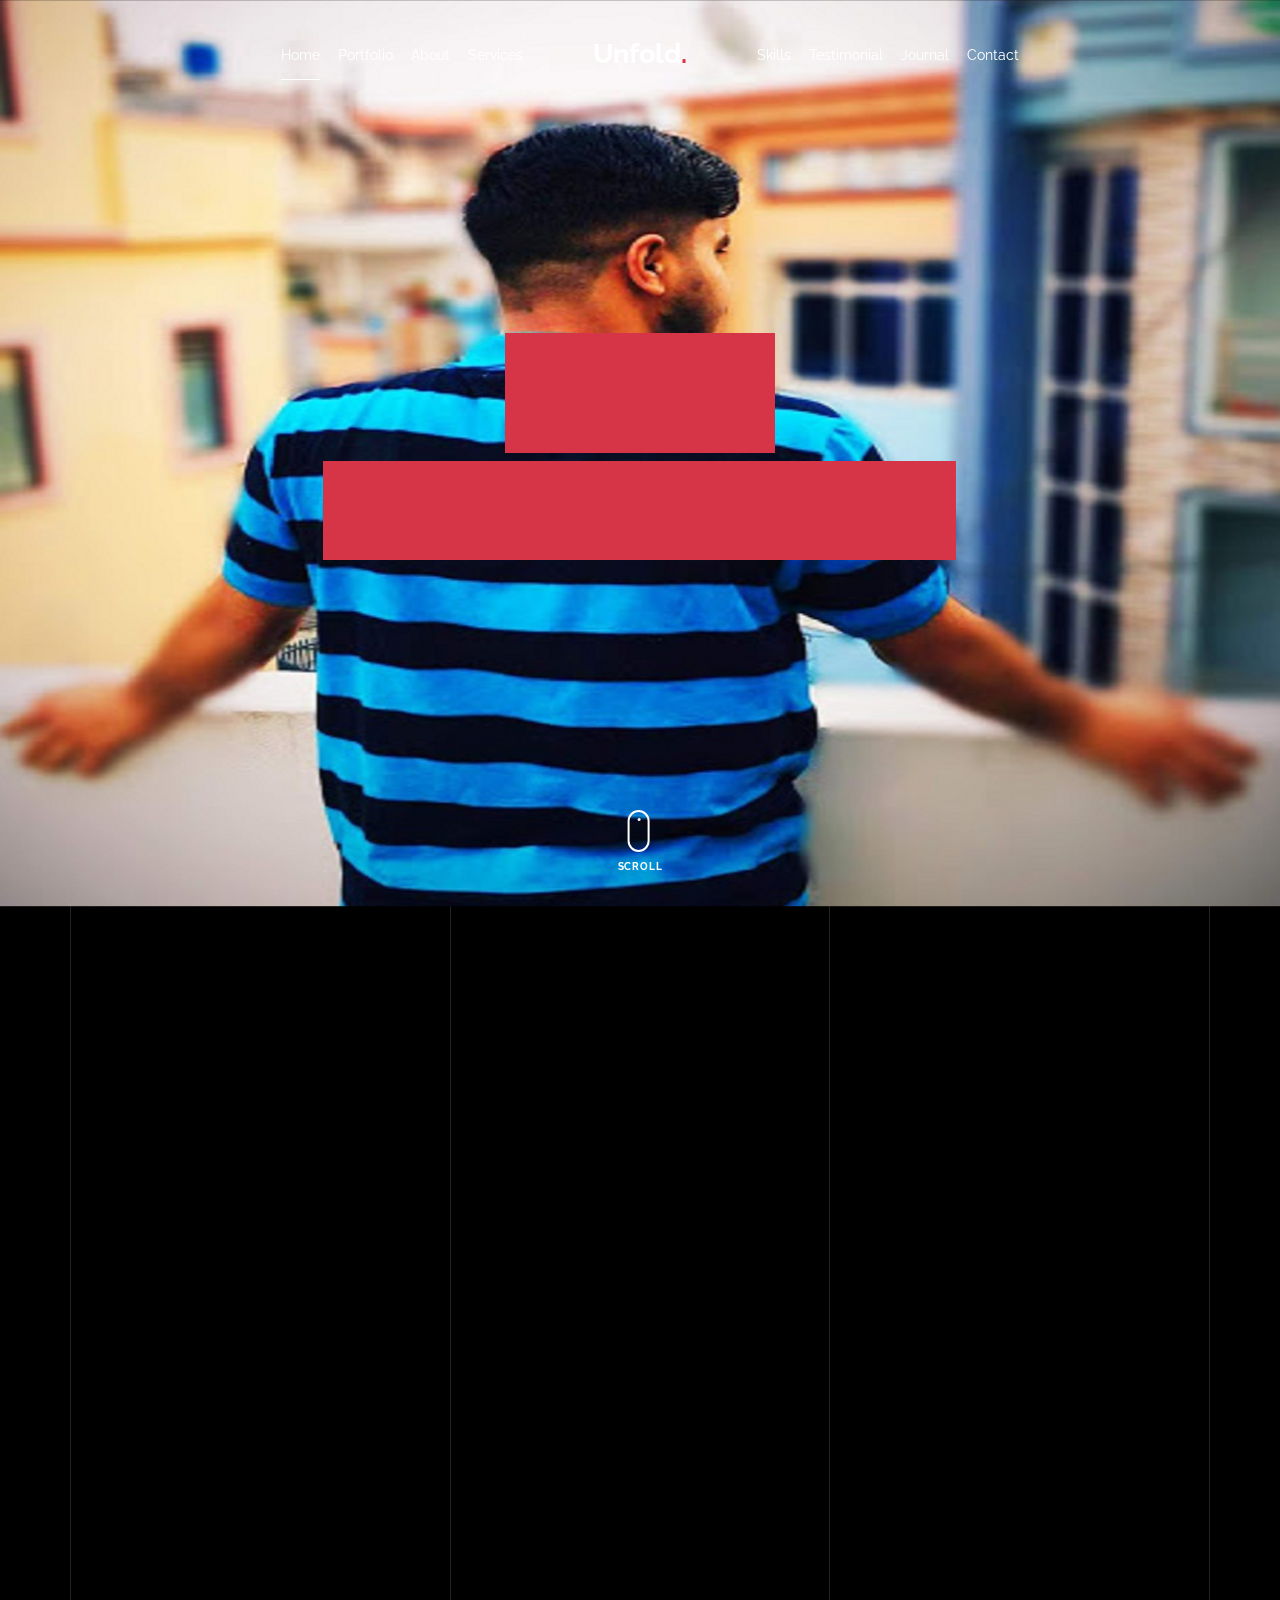
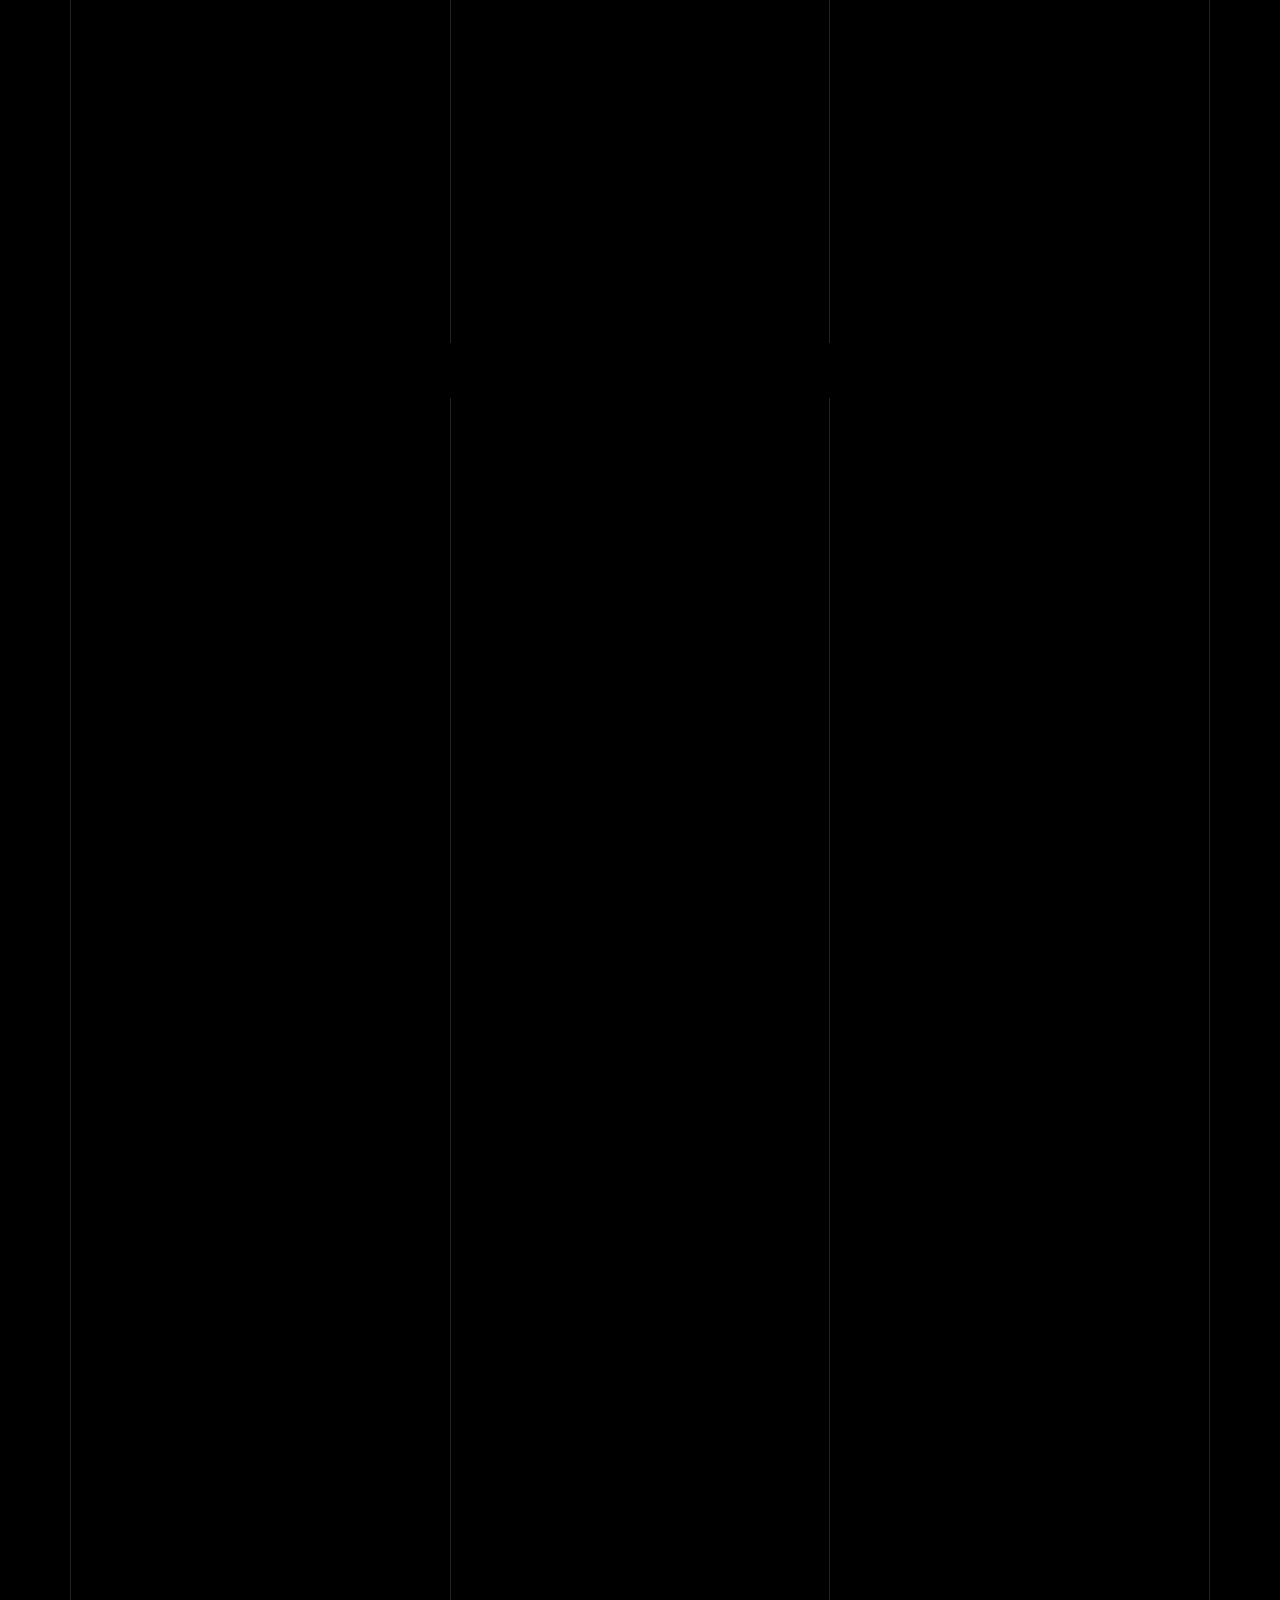
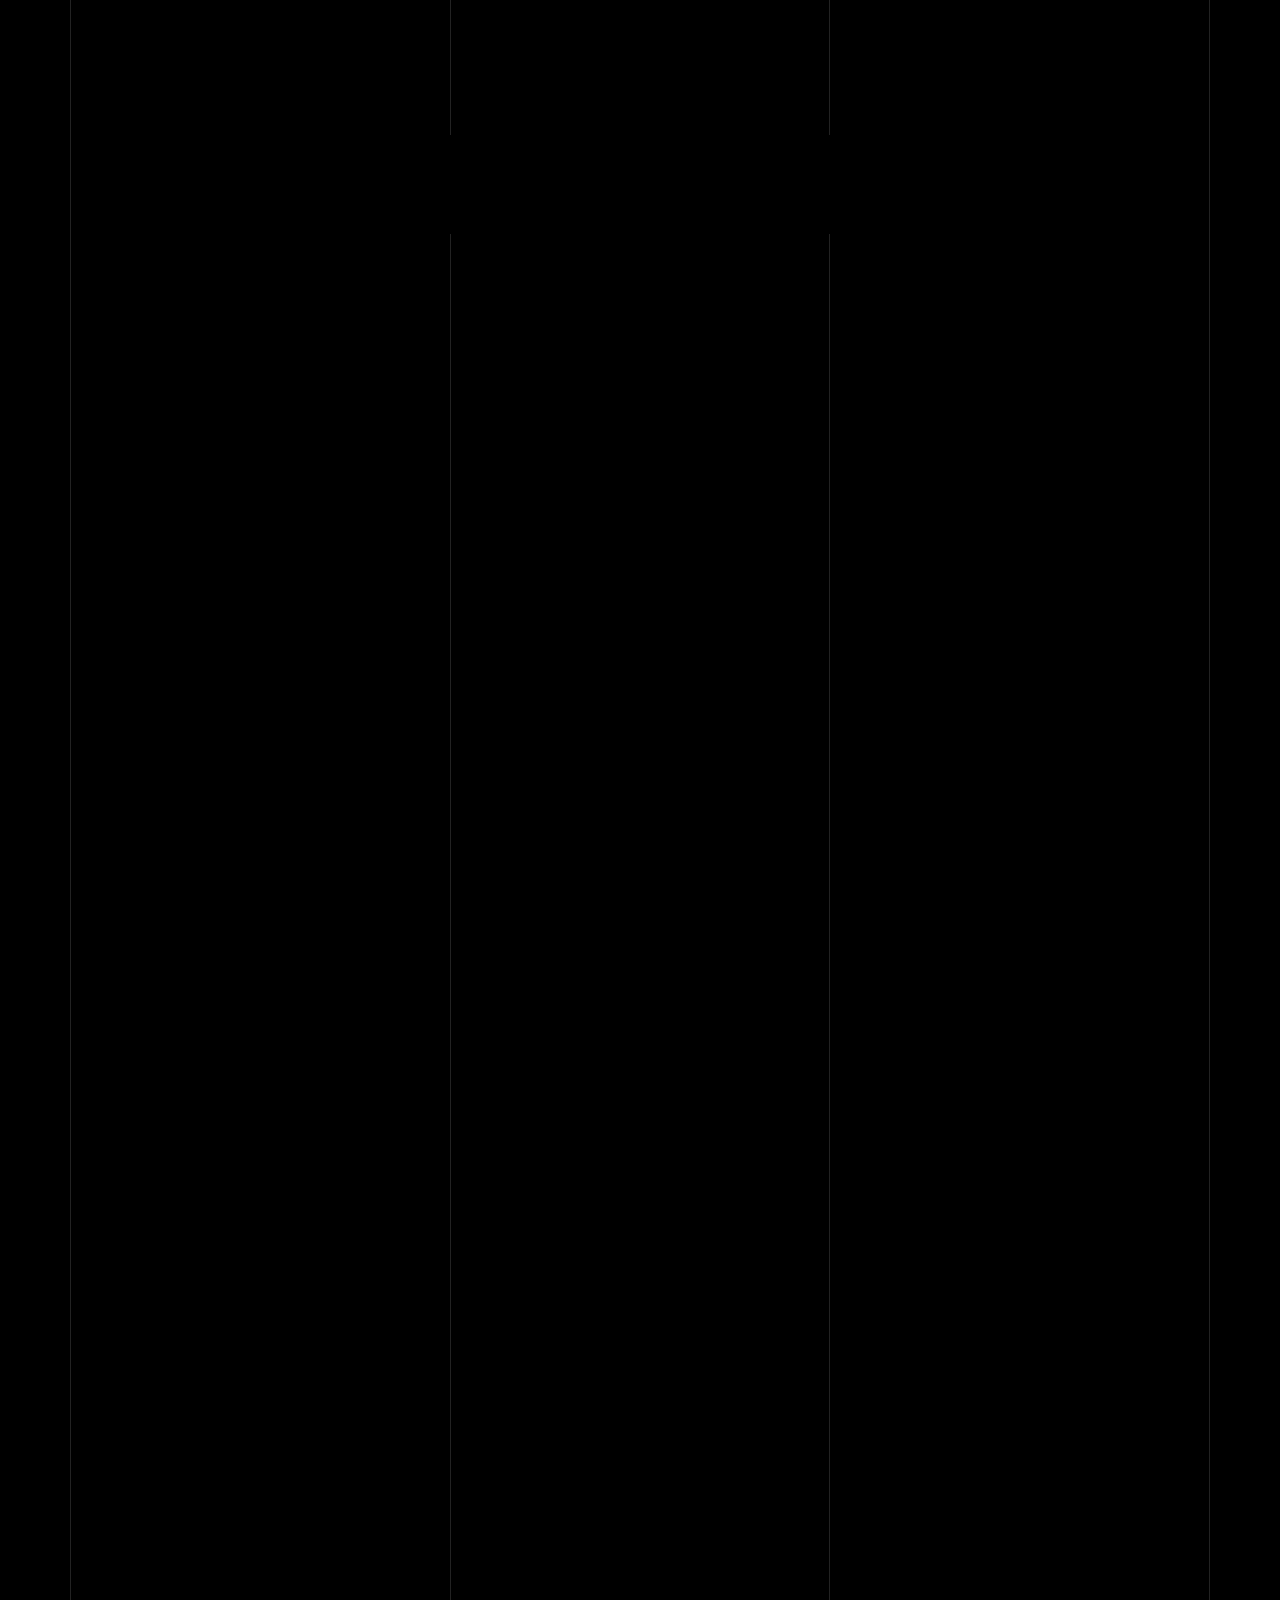
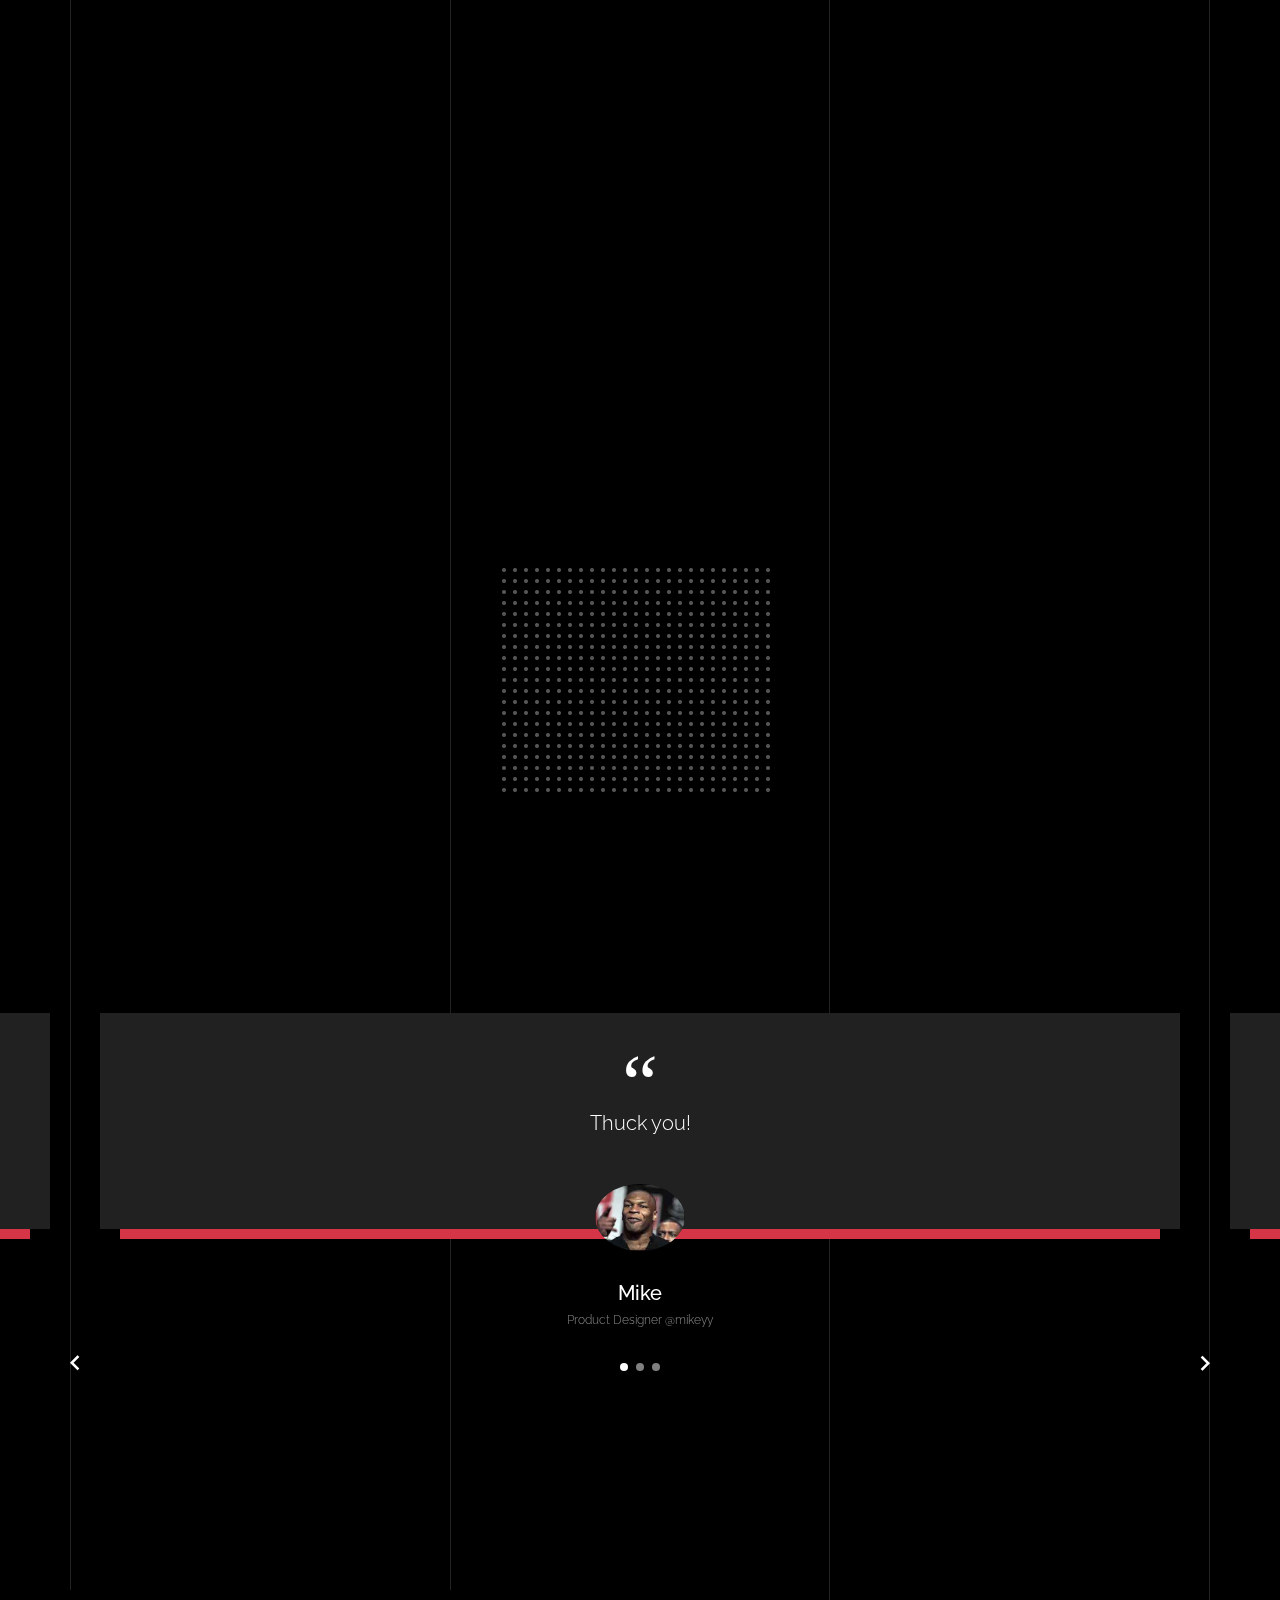
==== index.html @ be3452cc "Update index.html" ====
<!doctype html>
<html lang="en">
  <head>
    <title>Madan Sapkota</title>
    <meta charset="utf-8">
    <meta name="viewport" content="width=device-width, initial-scale=1, shrink-to-fit=no">

    <meta name="description" content="">
    <meta name="keywords" content="html, css, javascript, jquery">
    <meta name="author" content="">

    <link rel="stylesheet" href="css/vendor/icomoon/style.css">
    <link rel="stylesheet" href="css/vendor/owl.carousel.min.css">
    <link rel="stylesheet" href="css/vendor/animate.min.css">
    <link rel="stylesheet" href="css/vendor/aos.css">
    <link rel="stylesheet" href="css/vendor/bootstrap.min.css">
    <link rel="stylesheet" href="css/vendor/jquery.fancybox.min.css">


    <!-- Theme Style -->
    <link rel="stylesheet" href="css/style.css">
    <script async src="https://pagead2.googlesyndication.com/pagead/js/adsbygoogle.js?client=ca-pub-3081156113521413"
     crossorigin="anonymous"></script>
    

  </head>
  <body data-spy="scroll" data-target=".site-nav-target" data-offset="200">

    <nav class="unslate_co--site-mobile-menu">
      <div class="close-wrap d-flex">
        <a href="#" class="d-flex ml-auto js-menu-toggle">
          <span class="close-label">Close</span>
          <div class="close-times">
            <span class="bar1"></span>
            <span class="bar2"></span>
          </div>
        </a>
      </div>
      <div class="site-mobile-inner"></div>
    </nav>


    <div class="unslate_co--site-wrap">

      <div class="unslate_co--site-inner">

        <div class="lines-wrap">
          <div class="lines-inner">
            <div class="lines"></div>
          </div>
        </div>
        <!-- END lines -->

      <nav class="unslate_co--site-nav site-nav-target">

        <div class="container">

          <div class="row align-items-center justify-content-between text-left">
            <div class="col-md-5 text-right">
              <ul class="site-nav-ul js-clone-nav text-left d-none d-lg-inline-block">
                <li class="has-children">
                  <a href="#home-section" class="nav-link">Home</a>
                  <ul class="dropdown">
                    <li>
                      <a href="index.html">Hero Image BG</a>
                    </li>
                    <li>
                      <a href="index-video.html">Video BG</a>
                    </li>
                    <li>
                      <a href="index-hero-slider.html">Hero Slider</a>
                    </li>
                    <li>
                      <a href="index-sidebar-menu.html">Sidebar Menu</a>
                    </li>
                    <li>
                      <a href="index-right-menu.html">Right Menu</a>
                    </li>
                  </ul>
                </li>
                <li><a href="#portfolio-section" class="nav-link">Portfolio</a></li>
                <li><a href="#about-section" class="nav-link">About</a></li>
                <li><a href="#services-section" class="nav-link">Services</a></li>
              </ul>
            </div>
            <div class="site-logo pos-absolute">
              <a href="index.html" class="unslate_co--site-logo">Unfold<span>.</span></a>
            </div>
            <div class="col-md-5 text-right text-lg-left">
              <ul class="site-nav-ul js-clone-nav text-left d-none d-lg-inline-block">
                <li><a href="#skills-section" class="nav-link">Skills</a></li>
                <li><a href="#testimonial-section" class="nav-link">Testimonial</a></li>
                <li><a href="#journal-section" class="nav-link">Journal</a></li>
                <li><a href="#contact-section" class="nav-link">Contact</a></li>
              </ul>

              <ul class="site-nav-ul-none-onepage text-right d-inline-block d-lg-none">
                <li><a href="#" class="js-menu-toggle">Menu</a></li>
              </ul>

            </div>
          </div>
        </div>

      </nav>
      <!-- END nav -->

      <div class="cover-v1 jarallax" style="background-image: url('images/cover_bg_2.jpg');" id="home-section">
        <div class="container">
          <div class="row align-items-center">

            <div class="col-md-7 mx-auto text-center">
              <h1 class="heading gsap-reveal-hero">Unfold</h1>
              <h2 class="subheading gsap-reveal-hero">I’m Madan Sapkota A Civil Engineer Based In Kathmandu</h2>
            </div>

          </div>
        </div>


        <a href="#portfolio-section" class="mouse-wrap smoothscroll">
          <span class="mouse">
            <span class="scroll"></span>
          </span>
          <span class="mouse-label">Scroll</span>
        </a>

      </div>
      <!-- END .cover-v1 -->

        <div class="unslate_co--section" id="journal-section">
        <div class="container">
          <div class="section-heading-wrap text-center mb-5">
            <h2 class="heading-h2 text-center divider"><span class="gsap-reveal">My Journal</span></h2>
            <span class="gsap-reveal"><img src="images/divider.png" alt="divider" width="76"></span>
          </div>


          <div class="row gutter-v4 align-items-stretch">
            <div class="col-sm-6 col-md-6 col-lg-8 blog-post-entry" data-aos="fade-up" data-aos-delay="0">

              <a href="sunfuel.html" class="grid-item blog-item w-100 h-100">
                <div class="overlay">
                  <div class="portfolio-item-content">
                    <h3>The Sun-Light As Fuel?</h3>
                    <p class="post-meta">By Parth <span class="small">&bullet;</span> 5 mins read</p>
                  </div>
                </div>
                <img src="images/post_1.jpg" class="lazyload" alt="Image" />
              </a>


            </div>
            <div class="col-sm-6 col-md-6 col-lg-4 blog-post-entry" data-aos="fade-up" data-aos-delay="100">
              <a href="lightdimen.html" class="grid-item blog-item w-100 h-100">
                <div class="overlay">
                  <div class="portfolio-item-content">
                    <h3>Higher Dimensional Theory</h3>
                    <p class="post-meta">By Parth <span class="small">&bullet;</span> 5 mins read</p>
                  </div>
                </div>
                <img src="images/post_2.jfif" class="lazyload" alt="Image" />
              </a>
            </div>


            <div class="col-sm-6 col-md-6 col-lg-4 blog-post-entry" data-aos="fade-up" data-aos-delay="0">

              <a href="freedomain.html" class="grid-item blog-item w-100 h-100">
                <div class="overlay">
                  <div class="portfolio-item-content">
                    <h3>FREE Domain Registration</h3>
                    <p class="post-meta">By Parth <span class="small">&bullet;</span> 8 mins read</p>
                  </div>
                </div>
                <img src="images/work_1_full.jpg" class="lazyload" alt="Image" />
              </a>


            </div>
            <div class="col-sm-6 col-md-6 col-lg-4 blog-post-entry" data-aos="fade-up" data-aos-delay="100">
              <a href="sunfuel.html" class="grid-item blog-item w-100 h-100">
                <div class="overlay">
                  <div class="portfolio-item-content">
                    <h3>Is this type of Spaceship future?</h3>
                    <p class="post-meta">By Parth <span class="small">&bullet;</span> 5 mins read</p>
                  </div>
                </div>
                <img src="images/post_4.png" class="lazyload" alt="Image" />
              </a>
            </div>

            <div class="col-sm-6 col-md-6 col-lg-4 blog-post-entry" data-aos="fade-up" data-aos-delay="200">
              <a href="speedoflight.html" class="grid-item blog-item w-100 h-100">
                <div class="overlay">
                  <div class="portfolio-item-content">
                    <h3>Eienstein's Assumption Marked Absolute</h3>
                    <p class="post-meta">By Parth <span class="small">&bullet;</span> 5 mins read</p>
                  </div>
                </div>
                <img src="images/post_5.jfif" class="lazyload" alt="Image" />
              </a>
            </div>


          </div>

        </div>
      </div>
      <!-- END blog posts -->

       
      <div class="unslate_co--section" id="portfolio-section">
        <div class="container">


          <div class="relative"><div class="loader-portfolio-wrap"><div class="loader-portfolio"></div></div> </div>
          <div id="portfolio-single-holder"></div>

          <div class="portfolio-wrapper">

            <div class="d-flex align-items-center mb-4 gsap-reveal gsap-reveal-filter">
              <h2 class="mr-auto heading-h2"><span class="gsap-reveal">Portfolio</span></h2>

              <!-- <a href="#" class="text-white js-filter d-inline-block d-lg-none">Filter</a>

              <div class="filter-wrap">
                <div class="filter ml-auto" id="filters">
                  <a href="#" class="active" data-filter="*">All</a>
                  <a href="#" data-filter=".web">Web</a>
                  <a href="#" data-filter=".branding">Branding</a>
                  <a href="#" data-filter=".illustration">Illustration</a>
                  <a href="#" data-filter=".packaging">Packaging</a>
                </div>
              </div> -->
            </div>



            <div id="posts" class="row gutter-isotope-item">
              <div class="item web branding col-sm-6 col-md-6 col-lg-4 isotope-mb-2">
                <a href="#" class="portfolio-item ajax-load-page isotope-item gsap-reveal-img" data-id="1">
                    <div class="overlay">
                      <span class="wrap-icon icon-link2"></span>
                      <div class="portfolio-item-content">
                        <h3>Quantum Physics</h3>
                        <p>Theories, Hypothesis</p>
                      </div>
                    </div>
                    <img src="images/work_1_md.png" class="lazyload  img-fluid" alt="Images" />
                  </a>
              </div>
              <div class="item branding packaging illustration col-sm-6 col-md-6 col-lg-4 isotope-mb-2 ">
                <a href="#" class="portfolio-item ajax-load-page item-portrait isotope-item gsap-reveal-img" data-id="3">
                    <div class="overlay">
                      <span class="wrap-icon icon-link2"></span>
                      <div class="portfolio-item-content">
                        <h3>HTML/CSS</h3>
                        <p>Coding, Styling, illustration</p>
                      </div>
                    </div>
                    <img src="images/work_2_md.jpg" class="lazyload  img-fluid" alt="Images" />
                  </a>
              </div>

              <div class="item branding packaging col-sm-6 col-md-6 col-lg-4 isotope-mb-2">
                <a href="#" class="portfolio-item isotope-item gsap-reveal-img ajax-load-page" data-id="4">
                    <div class="overlay">
                      <span class="wrap-icon icon-link2"></span>
                      <div class="portfolio-item-content">
                        <h3>Aesthetics</h3>
                        <p>Health, Strength</p>
                      </div>
                    </div>
                    <img src="images/back_1.jpg" class="lazyload  img-fluid" alt="Images" />
                  </a>
              </div>

              <div class="item web packaging col-sm-6 col-md-6 col-lg-4 isotope-mb-2">

                <a href="images/work_4_full.jpg" class="portfolio-item isotope-item gsap-reveal-img" data-fancybox="gallery" data-caption="Watch">
                    <div class="overlay">
                      <span class="wrap-icon icon-photo2"></span>
                      <div class="portfolio-item-content">
                        <h3>Cyborgness</h3>
                        <p>Evolution, Adaptation</p>
                      </div>
                    </div>
                    <img src="images/cyborg.jpg" class="lazyload  img-fluid" alt="Images" />
                  </a>

              </div>

              <div class="item illustration packaging col-sm-6 col-md-6 col-lg-4 isotope-mb-2">
                <a href="images/work_5_md.jpg" class="portfolio-item isotope-item gsap-reveal-img" data-fancybox="gallery" data-caption="Higher dimensions">
                    <div class="overlay">
                      <span class="wrap-icon icon-photo2"></span>
                      <div class="portfolio-item-content">
                        <h3>Classical Physics</h3>
                        <p>Eienstein, Newton</p>
                      </div>
                    </div>
                    <img src="images/cphysics.jpg" class="lazyload  img-fluid" alt="Images" />
                  </a>
              </div>

              <div class="item web branding col-sm-6 col-md-6 col-lg-4 isotope-mb-2">
                <a href="#" class="portfolio-item ajax-load-page item-portrait isotope-item gsap-reveal-img" data-id="2">
                    <div class="overlay">
                      <span class="wrap-icon icon-link2"></span>
                      <div class="portfolio-item-content">
                        <h3>BlackHole</h3>
                        <p>G.O.D, Warmholes</p>
                      </div>
                    </div>
                    <img src="images/blackhole.jpg" class="lazyload  img-fluid" alt="Images" />
                  </a>
              </div>

              <div class="item branding packaging col-sm-6 col-md-6 col-lg-4 isotope-mb-2">
                <a href="images/work_7_a_md.jpg" class="portfolio-item item-portrait isotope-item gsap-reveal-img " data-fancybox="gallery" data-caption="Modern Building">
                    <div class="overlay">
                      <span class="wrap-icon icon-photo2"></span>
                      <div class="portfolio-item-content">
                        <h3>Multi-Dimensionns</h3>
                        <p>Higher life forms, Parallel universes</p>
                      </div>
                    </div>
                    <img src="images/multidimen.png" class="lazyload  img-fluid" alt="Images" />
                  </a>
              </div>

              <div class="item web branding col-sm-6 col-md-6 col-lg-4 isotope-mb-2">
                <a href="https://www.youtube.com/watch?v=mwtbEGNABWU" class="portfolio-item isotope-item gsap-reveal-img" data-fancybox="gallery" data-caption="Showreel 2019">
                    <div class="overlay">
                      <span class="wrap-icon icon-play_circle_filled"></span>
                      <div class="portfolio-item-content">
                        <h3>Showreel 2019</h3>
                        <p>web, branding</p>
                      </div>
                    </div>
                    <img src="images/design.jpg" class="lazyload  img-fluid" alt="Images" />
                  </a>
              </div>

              <div class="item web illustration col-sm-6 col-md-6 col-lg-4 isotope-mb-2">
                <a href="images/work_9_a_md.jpg" class="portfolio-item isotope-item gsap-reveal-img" data-fancybox="gallery" data-caption="Render Packaging">
                    <div class="overlay">
                      <span class="wrap-icon icon-photo2"></span>
                      <div class="portfolio-item-content">
                        <h3>Life at Core</h3>
                        <p>Atoms, Positrons</p>
                      </div>
                    </div>
                    <img src="images/atim.png" class="lazyload  img-fluid" alt="Images" />
                  </a>
              </div>

            </div>

          </div>


        </div>
      </div>


      <div class="unslate_co--section">
        <div class="container">
          <div class="owl-carousel logo-slider">
            <div class="logo-v1 gsap-reveal">
              <img src="images/logo-google.png" alt="Image" class="img-fluid">
            </div>
            <div class="logo-v1 gsap-reveal">
              <img src="images/logo-puma.png" alt="Image" class="img-fluid">
            </div>
            <div class="logo-v1 gsap-reveal">
              <img src="images/logo-paypal.png" alt="Image" class="img-fluid">
            </div>
            <div class="logo-v1 gsap-reveal">
              <img src="images/logo-adobe.png" alt="Image" class="img-fluid">
            </div>
          </div>
        </div>
      </div>


    


         

      <div class="unslate_co--section" id="services-section">
        <div class="container">

          <div class="section-heading-wrap text-center mb-5">
            <h2 class="heading-h2 text-center divider"><span class="gsap-reveal">My Enthrals</span></h2>
            <span class="gsap-reveal"><img src="images/divider.png" alt="divider" width="76"></span>
          </div>

          <div class="row gutter-v3">
            <div class="col-md-6 col-lg-4 mb-4">
              <div class="feature-v1" data-aos="fade-up" data-aos-delay="0">
                <div class="wrap-icon mb-3">
                  <img src="images/svg/001-options.svg" alt="Image" width="45">
                </div>
                <h3>Astro <br> Physics</h3>
                <p>"Do not look at stars as bright spots only. Try to take in the vastness of the universe."</p>
              </div>
            </div>
            <div class="col-md-6 col-lg-4 mb-4">
              <div class="feature-v1" data-aos="fade-up" data-aos-delay="100">
                <div class="wrap-icon mb-3">
                  <img src="images/svg/002-chat.svg" alt="Icon" width="45">
                </div>
                <h3>Web <br> Design</h3>
                <p>Ctrl+C~ Ctrl+V</p>
              </div>
            </div>
            <div class="col-md-6 col-lg-4 mb-4">
              <div class="feature-v1" data-aos="fade-up" data-aos-delay="200">
                <div class="wrap-icon mb-3">
                  <img src="images/svg/003-contact-book.svg" alt="Image" class="img-fluid" width="45">
                </div>
                <h3>Physics <br> Theories</h3>
                <p>Not only is the Universe stranger than we think, it is stranger than we can think.</p>
              </div>
            </div>

            <div class="col-md-6 col-lg-4 mb-4">
              <div class="feature-v1" data-aos="fade-up" data-aos-delay="0">
                <div class="wrap-icon mb-3">
                  <img src="images/svg/004-percentage.svg" alt="Image" width="45">
                </div>
                <h3>Quantum <br> Physics</h3>
                <p>Quantum attention function is like a virtual lens which brings time in timelessness, states in statelessness, forms in formlessness and locality in non-locality.” </p>
              </div>
            </div>
            <div class="col-md-6 col-lg-4 mb-4">
              <div class="feature-v1" data-aos="fade-up" data-aos-delay="100">
                <div class="wrap-icon mb-3">
                  <img src="images/svg/006-goal.svg" alt="Image" width="45">
                </div>
                <h3>Programming <br> and Coding</h3>
                <p>string greeting = " Hello World! "; Console. WriteLine($"[{greeting}]");
                   string trimmedGreeting = greeting. </p>
              </div>
            </div>
            <div class="col-md-6 col-lg-4 mb-4">
              <div class="feature-v1" data-aos="fade-up" data-aos-delay="200">
                <div class="wrap-icon mb-3">
                  <img src="images/svg/005-line-chart.svg" alt="Image" width="45">
                </div>
                <h3>Body <br> Building</h3>
                <p>Push till failure. </p>
              </div>
            </div>

          </div>
        </div>
      </div>

      <div class="unslate_co--section section-counter" id="skills-section">
        <div class="container">
          <div class="section-heading-wrap text-center mb-5">
            <h2 class="heading-h2 text-center divider"><span class="gsap-reveal">My Skills</span></h2>
            <span class="gsap-reveal"><img src="images/divider.png" alt="divider" width="76"></span>
          </div>


          <div class="row pt-5">
            <div class="col-6 col-sm-6 mb-5 mb-lg-0 col-md-6 col-lg-3" data-aos="fade-up" data-aos-delay="0">
              <div class="counter-v1 text-center">
                <span class="number-wrap">
                  <span class="number number-counter" data-number="90">0</span>
                  <span class="append-text">%</span>
                </span>
                <span class="counter-label">Hypothesis</span>
              </div>
            </div>
            <div class="col-6 col-sm-6 mb-5 mb-lg-0 col-md-6 col-lg-3" data-aos="fade-up" data-aos-delay="100">
              <div class="counter-v1 text-center">
                <span class="number-wrap">
                  <span class="number number-counter" data-number="99">0</span>
                  <span class="append-text">%</span>
                </span>
                <span class="counter-label">HTML/CSS</span>
              </div>
            </div>
            <div class="col-6 col-sm-6 mb-5 mb-lg-0 col-md-6 col-lg-3" data-aos="fade-up" data-aos-delay="200">
              <div class="counter-v1 text-center">
                <span class="number-wrap">
                  <span class="number number-counter" data-number="95">0</span>
                  <span class="append-text">%</span>
                </span>
                <span class="counter-label">Teaching</span>
              </div>
            </div>
            <div class="col-6 col-sm-6 mb-5 mb-lg-0 col-md-6 col-lg-3" data-aos="fade-up" data-aos-delay="300">
              <div class="counter-v1 text-center">
                <span class="number-wrap">
                  <span class="number number-counter" data-number="100">0</span>
                  <span class="append-text">%</span>
                </span>
                <span class="counter-label">Animation</span>
              </div>
            </div>
          </div>
        </div>
      </div>
      <!-- END .counter -->

    

      

          <div class="unslate_co--section" id="about-section">
        <div class="container">

          <div class="section-heading-wrap text-center mb-5">
            <h2 class="heading-h2 text-center divider"><span class="gsap-reveal">About Me</span></h2>
            <span class="gsap-reveal">
            <img src="images/divider.png" alt="divider" width="76">
            </span>
          </div>
           <div class="row mt-5 justify-content-between">
            <div class="col-lg-7 mb-5 mb-lg-0">
              <figure class="dotted-bg gsap-reveal-img ">
                <img src="images/about_me_pic2.jpg" alt="Image" class="img-fluid">
              </figure>
            </div>
            <div class="col-lg-4 pr-lg-5">
              <h3 class="mb-4 heading-h3"><span class="gsap-reveal">We can make it together</span></h3>
              <p class="lead gsap-reveal">Karmanye vadhikaraste Ma Phaleshu Kadachana, <a href="#">Ma Karmaphalaheturbhurma Te Sangostvakarmani</a> </p>
              <p class="mb-4 gsap-reveal">Infinities vary in their size.</p>
              <p class="gsap-reveal"><a href="#" class="btn btn-outline-pill btn-custom-light">Get me a coffee</a></p>
            </div>
          </div>
        </div>
      </div>
        
         <div class="unslate_co--section" id="testimonial-section">
        <div class="container">
          <div class="section-heading-wrap text-center mb-5">
            <h2 class="heading-h2 text-center divider"><span class="gsap-reveal">Gang Gang</span></h2>
            <span class="gsap-reveal"><img src="images/divider.png" alt="divider" width="76"></span>
          </div>
        </div>

        <div class="owl-carousel testimonial-slider" data-aos="fade-up">
          <div>
            <div class="testimonial-v1">
              <div class="testimonial-inner-bg">
                <span class="quote">&ldquo;</span>
                <blockquote>
                  Thuck you!
                </blockquote>
              </div>

              <div class="testimonial-author-info">
                <img src="images/mike.jpg" alt="Image">
                <h3>Mike</h3>
                <span class="d-block position">Product Designer @mikeyy</span>
              </div>

            </div>
          </div>
          <div>
            <div class="testimonial-v1">
              <div class="testimonial-inner-bg">
                <span class="quote">&ldquo;</span>
                <blockquote>
                Do you bleed?
                </blockquote>
              </div>

              <div class="testimonial-author-info">
                <img src="images/bat.jfif" alt="Image">
                <h3>Batman</h3>
                <span class="d-block position">Product Designer @batcave</span>
              </div>

            </div>
          </div>
          <div>
            <div class="testimonial-v1">
              <div class="testimonial-inner-bg">
                <span class="quote">&ldquo;</span>
                <blockquote>
                SMESH.......
                </blockquote>
              </div>

              <div class="testimonial-author-info">
                <img src="images/hulk.webp" alt="Image">
                <h3>HULK</h3>
                <span class="d-block position">Product Designer @Space</span>
              </div>

            </div>
          </div>
        </div>

      </div>
      <!-- END testimonial -->


      <div class="unslate_co--section" id="contact-section">
        <div class="container">
          <div class="section-heading-wrap text-center mb-5">
            <h2 class="heading-h2 text-center divider"><span class="gsap-reveal">Get In Touch</span></h2>
            <span class="gsap-reveal"><img src="images/divider.png" alt="divider" width="76"></span>
          </div>


          <div class="row justify-content-between">

            <div class="col-md-6">
              <form method="post" class="form-outline-style-v1" id="contactForm">
                <div class="form-group row mb-0">

                  <div class="col-lg-6 form-group gsap-reveal">
                    <label for="name">Name</label>
                    <input name="name" type="text" class="form-control" id="name">
                  </div>
                  <div class="col-lg-6 form-group gsap-reveal">
                    <label for="email">Email</label>
                    <input name="email" type="email" class="form-control" id="email">
                  </div>
                  <div class="col-lg-12 form-group gsap-reveal">
                    <label for="message">Write your message...</label>
                    <textarea name="message" id="message" cols="30" rows="7" class="form-control"></textarea>
                  </div>
                </div>
                <div class="form-group row gsap-reveal">
                    <div class="col-md-12 d-flex align-items-center">
                      <input type="submit" class="btn btn-outline-pill btn-custom-light mr-3" value="Send Message">
                      <span class="submitting"></span>
                    </div>
                  </div>
              </form>
              <div id="form-message-warning" class="mt-4"></div>
              <div id="form-message-success">
                Your message was sent, thank you!
              </div>

            </div>

            <div class="col-md-4">
              <div class="contact-info-v1">
                <div class="gsap-reveal d-block">
                  <span class="d-block contact-info-label">Email</span>
                  <a href="mailto:madansapkota.skt11@gmail.com" class="contact-info-val">madansapkota.skt11@gmail.com</a>
                </div>
                <div class="gsap-reveal d-block">
                  <span class="d-block contact-info-label">Phone</span>
                  <a href="#" class="contact-info-val">+977 987 654 3210 </a>
                </div>
                <div class="gsap-reveal d-block">
                  <span class="d-block contact-info-label">Address</span>
                  <address class="contact-info-val">Kathmandu <br> Nepal , 44600</address>
                </div>
              </div>
            </div>

          </div>
        </div>
      </div>
      </div> <!-- END .unslate_co-site-inner -->

      <footer class="unslate_co--footer unslate_co--section">
        <div class="container">
          <div class="row justify-content-center">
            <div class="col-md-7">

              <div class="footer-site-logo"><a href="#">Unfold<span>.</span></a></div>

              <ul class="footer-site-social">
                <li><a href="https://www.youtube.com/watch?v=dQw4w9WgXcQ">Facebook</a></li>
                <li><a href="https://www.youtube.com/watch?v=dQw4w9WgXcQ">Twitter</a></li>
                <li><a href="https://www.instagram.com/toxic_madan/">Instagram</a></li>
                <li><a href="https://www.youtube.com/c/MadanSapkotaN">Youtube</a></li>
                <li><a href="https://www.blogger.com/profile/05904337439381360913">BlogSpot</a></li>
              </ul>

              <p class="site-copyright">

                
                Copyright &copy;
                <script>
                  document.write(new Date().getFullYear());
                </script> All rights reserved | Madan Sapkota<i class="icon-heart"
                  aria-hidden="true"></i> <a href="" target="_blank"></a>
              
              </p>

            </div>
          </div>
        </div>
      </footer>


    </div>


    <!-- Loader -->
    <div id="unslate_co--overlayer"></div>
    <div class="site-loader-wrap">
      <div class="site-loader"></div>
    </div>

    <script src="js/scripts-dist.js"></script>
    <script src="js/main.js"></script>

  </body>
</html>
---- css/vendor/icomoon/style.css ----
@font-face {
  font-family: 'icomoon';
  src:  url('fonts/icomoon.eot?10si43');
  src:  url('fonts/icomoon.eot?10si43#iefix') format('embedded-opentype'),
    url('fonts/icomoon.ttf?10si43') format('truetype'),
    url('fonts/icomoon.woff?10si43') format('woff'),
    url('fonts/icomoon.svg?10si43#icomoon') format('svg');
  font-weight: normal;
  font-style: normal;
}

[class^="icon-"], [class*=" icon-"] {
  /* use !important to prevent issues with browser extensions that change fonts */
  font-family: 'icomoon' !important;
  speak: none;
  font-style: normal;
  font-weight: normal;
  font-variant: normal;
  text-transform: none;
  line-height: 1;

  /* Better Font Rendering =========== */
  -webkit-font-smoothing: antialiased;
  -moz-osx-font-smoothing: grayscale;
}

.icon-asterisk:before {
  content: "\f069";
}
.icon-plus:before {
  content: "\f067";
}
.icon-question:before {
  content: "\f128";
}
.icon-minus:before {
  content: "\f068";
}
.icon-glass:before {
  content: "\f000";
}
.icon-music:before {
  content: "\f001";
}
.icon-search:before {
  content: "\f002";
}
.icon-envelope-o:before {
  content: "\f003";
}
.icon-heart:before {
  content: "\f004";
}
.icon-star:before {
  content: "\f005";
}
.icon-star-o:before {
  content: "\f006";
}
.icon-user:before {
  content: "\f007";
}
.icon-film:before {
  content: "\f008";
}
.icon-th-large:before {
  content: "\f009";
}
.icon-th:before {
  content: "\f00a";
}
.icon-th-list:before {
  content: "\f00b";
}
.icon-check:before {
  content: "\f00c";
}
.icon-close:before {
  content: "\f00d";
}
.icon-remove:before {
  content: "\f00d";
}
.icon-times:before {
  content: "\f00d";
}
.icon-search-plus:before {
  content: "\f00e";
}
.icon-search-minus:before {
  content: "\f010";
}
.icon-power-off:before {
  content: "\f011";
}
.icon-signal:before {
  content: "\f012";
}
.icon-cog:before {
  content: "\f013";
}
.icon-gear:before {
  content: "\f013";
}
.icon-trash-o:before {
  content: "\f014";
}
.icon-home:before {
  content: "\f015";
}
.icon-file-o:before {
  content: "\f016";
}
.icon-clock-o:before {
  content: "\f017";
}
.icon-road:before {
  content: "\f018";
}
.icon-download:before {
  content: "\f019";
}
.icon-arrow-circle-o-down:before {
  content: "\f01a";
}
.icon-arrow-circle-o-up:before {
  content: "\f01b";
}
.icon-inbox:before {
  content: "\f01c";
}
.icon-play-circle-o:before {
  content: "\f01d";
}
.icon-repeat:before {
  content: "\f01e";
}
.icon-rotate-right:before {
  content: "\f01e";
}
.icon-refresh:before {
  content: "\f021";
}
.icon-list-alt:before {
  content: "\f022";
}
.icon-lock:before {
  content: "\f023";
}
.icon-flag:before {
  content: "\f024";
}
.icon-headphones:before {
  content: "\f025";
}
.icon-volume-off:before {
  content: "\f026";
}
.icon-volume-down:before {
  content: "\f027";
}
.icon-volume-up:before {
  content: "\f028";
}
.icon-qrcode:before {
  content: "\f029";
}
.icon-barcode:before {
  content: "\f02a";
}
.icon-tag:before {
  content: "\f02b";
}
.icon-tags:before {
  content: "\f02c";
}
.icon-book:before {
  content: "\f02d";
}
.icon-bookmark:before {
  content: "\f02e";
}
.icon-print:before {
  content: "\f02f";
}
.icon-camera:before {
  content: "\f030";
}
.icon-font:before {
  content: "\f031";
}
.icon-bold:before {
  content: "\f032";
}
.icon-italic:before {
  content: "\f033";
}
.icon-text-height:before {
  content: "\f034";
}
.icon-text-width:before {
  content: "\f035";
}
.icon-align-left:before {
  content: "\f036";
}
.icon-align-center:before {
  content: "\f037";
}
.icon-align-right:before {
  content: "\f038";
}
.icon-align-justify:before {
  content: "\f039";
}
.icon-list:before {
  content: "\f03a";
}
.icon-dedent:before {
  content: "\f03b";
}
.icon-outdent:before {
  content: "\f03b";
}
.icon-indent:before {
  content: "\f03c";
}
.icon-video-camera:before {
  content: "\f03d";
}
.icon-image:before {
  content: "\f03e";
}
.icon-photo:before {
  content: "\f03e";
}
.icon-picture-o:before {
  content: "\f03e";
}
.icon-pencil:before {
  content: "\f040";
}
.icon-map-marker:before {
  content: "\f041";
}
.icon-adjust:before {
  content: "\f042";
}
.icon-tint:before {
  content: "\f043";
}
.icon-edit:before {
  content: "\f044";
}
.icon-pencil-square-o:before {
  content: "\f044";
}
.icon-share-square-o:before {
  content: "\f045";
}
.icon-check-square-o:before {
  content: "\f046";
}
.icon-arrows:before {
  content: "\f047";
}
.icon-step-backward:before {
  content: "\f048";
}
.icon-fast-backward:before {
  content: "\f049";
}
.icon-backward:before {
  content: "\f04a";
}
.icon-play:before {
  content: "\f04b";
}
.icon-pause:before {
  content: "\f04c";
}
.icon-stop:before {
  content: "\f04d";
}
.icon-forward:before {
  content: "\f04e";
}
.icon-fast-forward:before {
  content: "\f050";
}
.icon-step-forward:before {
  content: "\f051";
}
.icon-eject:before {
  content: "\f052";
}
.icon-chevron-left:before {
  content: "\f053";
}
.icon-chevron-right:before {
  content: "\f054";
}
.icon-plus-circle:before {
  content: "\f055";
}
.icon-minus-circle:before {
  content: "\f056";
}
.icon-times-circle:before {
  content: "\f057";
}
.icon-check-circle:before {
  content: "\f058";
}
.icon-question-circle:before {
  content: "\f059";
}
.icon-info-circle:before {
  content: "\f05a";
}
.icon-crosshairs:before {
  content: "\f05b";
}
.icon-times-circle-o:before {
  content: "\f05c";
}
.icon-check-circle-o:before {
  content: "\f05d";
}
.icon-ban:before {
  content: "\f05e";
}
.icon-arrow-left:before {
  content: "\f060";
}
.icon-arrow-right:before {
  content: "\f061";
}
.icon-arrow-up:before {
  content: "\f062";
}
.icon-arrow-down:before {
  content: "\f063";
}
.icon-mail-forward:before {
  content: "\f064";
}
.icon-share:before {
  content: "\f064";
}
.icon-expand:before {
  content: "\f065";
}
.icon-compress:before {
  content: "\f066";
}
.icon-exclamation-circle:before {
  content: "\f06a";
}
.icon-gift:before {
  content: "\f06b";
}
.icon-leaf:before {
  content: "\f06c";
}
.icon-fire:before {
  content: "\f06d";
}
.icon-eye:before {
  content: "\f06e";
}
.icon-eye-slash:before {
  content: "\f070";
}
.icon-exclamation-triangle:before {
  content: "\f071";
}
.icon-warning:before {
  content: "\f071";
}
.icon-plane:before {
  content: "\f072";
}
.icon-calendar:before {
  content: "\f073";
}
.icon-random:before {
  content: "\f074";
}
.icon-comment:before {
  content: "\f075";
}
.icon-magnet:before {
  content: "\f076";
}
.icon-chevron-up:before {
  content: "\f077";
}
.icon-chevron-down:before {
  content: "\f078";
}
.icon-retweet:before {
  content: "\f079";
}
.icon-shopping-cart:before {
  content: "\f07a";
}
.icon-folder:before {
  content: "\f07b";
}
.icon-folder-open:before {
  content: "\f07c";
}
.icon-arrows-v:before {
  content: "\f07d";
}
.icon-arrows-h:before {
  content: "\f07e";
}
.icon-bar-chart:before {
  content: "\f080";
}
.icon-bar-chart-o:before {
  content: "\f080";
}
.icon-twitter-square:before {
  content: "\f081";
}
.icon-facebook-square:before {
  content: "\f082";
}
.icon-camera-retro:before {
  content: "\f083";
}
.icon-key:before {
  content: "\f084";
}
.icon-cogs:before {
  content: "\f085";
}
.icon-gears:before {
  content: "\f085";
}
.icon-comments:before {
  content: "\f086";
}
.icon-thumbs-o-up:before {
  content: "\f087";
}
.icon-thumbs-o-down:before {
  content: "\f088";
}
.icon-star-half:before {
  content: "\f089";
}
.icon-heart-o:before {
  content: "\f08a";
}
.icon-sign-out:before {
  content: "\f08b";
}
.icon-linkedin-square:before {
  content: "\f08c";
}
.icon-thumb-tack:before {
  content: "\f08d";
}
.icon-external-link:before {
  content: "\f08e";
}
.icon-sign-in:before {
  content: "\f090";
}
.icon-trophy:before {
  content: "\f091";
}
.icon-github-square:before {
  content: "\f092";
}
.icon-upload:before {
  content: "\f093";
}
.icon-lemon-o:before {
  content: "\f094";
}
.icon-phone:before {
  content: "\f095";
}
.icon-square-o:before {
  content: "\f096";
}
.icon-bookmark-o:before {
  content: "\f097";
}
.icon-phone-square:before {
  content: "\f098";
}
.icon-twitter:before {
  content: "\f099";
}
.icon-facebook:before {
  content: "\f09a";
}
.icon-facebook-f:before {
  content: "\f09a";
}
.icon-github:before {
  content: "\f09b";
}
.icon-unlock:before {
  content: "\f09c";
}
.icon-credit-card:before {
  content: "\f09d";
}
.icon-feed:before {
  content: "\f09e";
}
.icon-rss:before {
  content: "\f09e";
}
.icon-hdd-o:before {
  content: "\f0a0";
}
.icon-bullhorn:before {
  content: "\f0a1";
}
.icon-bell-o:before {
  content: "\f0a2";
}
.icon-certificate:before {
  content: "\f0a3";
}
.icon-hand-o-right:before {
  content: "\f0a4";
}
.icon-hand-o-left:before {
  content: "\f0a5";
}
.icon-hand-o-up:before {
  content: "\f0a6";
}
.icon-hand-o-down:before {
  content: "\f0a7";
}
.icon-arrow-circle-left:before {
  content: "\f0a8";
}
.icon-arrow-circle-right:before {
  content: "\f0a9";
}
.icon-arrow-circle-up:before {
  content: "\f0aa";
}
.icon-arrow-circle-down:before {
  content: "\f0ab";
}
.icon-globe:before {
  content: "\f0ac";
}
.icon-wrench:before {
  content: "\f0ad";
}
.icon-tasks:before {
  content: "\f0ae";
}
.icon-filter:before {
  content: "\f0b0";
}
.icon-briefcase:before {
  content: "\f0b1";
}
.icon-arrows-alt:before {
  content: "\f0b2";
}
.icon-group:before {
  content: "\f0c0";
}
.icon-users:before {
  content: "\f0c0";
}
.icon-chain:before {
  content: "\f0c1";
}
.icon-link:before {
  content: "\f0c1";
}
.icon-cloud:before {
  content: "\f0c2";
}
.icon-flask:before {
  content: "\f0c3";
}
.icon-cut:before {
  content: "\f0c4";
}
.icon-scissors:before {
  content: "\f0c4";
}
.icon-copy:before {
  content: "\f0c5";
}
.icon-files-o:before {
  content: "\f0c5";
}
.icon-paperclip:before {
  content: "\f0c6";
}
.icon-floppy-o:before {
  content: "\f0c7";
}
.icon-save:before {
  content: "\f0c7";
}
.icon-square:before {
  content: "\f0c8";
}
.icon-bars:before {
  content: "\f0c9";
}
.icon-navicon:before {
  content: "\f0c9";
}
.icon-reorder:before {
  content: "\f0c9";
}
.icon-list-ul:before {
  content: "\f0ca";
}
.icon-list-ol:before {
  content: "\f0cb";
}
.icon-strikethrough:before {
  content: "\f0cc";
}
.icon-underline:before {
  content: "\f0cd";
}
.icon-table:before {
  content: "\f0ce";
}
.icon-magic:before {
  content: "\f0d0";
}
.icon-truck:before {
  content: "\f0d1";
}
.icon-pinterest:before {
  content: "\f0d2";
}
.icon-pinterest-square:before {
  content: "\f0d3";
}
.icon-google-plus-square:before {
  content: "\f0d4";
}
.icon-google-plus:before {
  content: "\f0d5";
}
.icon-money:before {
  content: "\f0d6";
}
.icon-caret-down:before {
  content: "\f0d7";
}
.icon-caret-up:before {
  content: "\f0d8";
}
.icon-caret-left:before {
  content: "\f0d9";
}
.icon-caret-right:before {
  content: "\f0da";
}
.icon-columns:before {
  content: "\f0db";
}
.icon-sort:before {
  content: "\f0dc";
}
.icon-unsorted:before {
  content: "\f0dc";
}
.icon-sort-desc:before {
  content: "\f0dd";
}
.icon-sort-down:before {
  content: "\f0dd";
}
.icon-sort-asc:before {
  content: "\f0de";
}
.icon-sort-up:before {
  content: "\f0de";
}
.icon-envelope:before {
  content: "\f0e0";
}
.icon-linkedin:before {
  content: "\f0e1";
}
.icon-rotate-left:before {
  content: "\f0e2";
}
.icon-undo:before {
  content: "\f0e2";
}
.icon-gavel:before {
  content: "\f0e3";
}
.icon-legal:before {
  content: "\f0e3";
}
.icon-dashboard:before {
  content: "\f0e4";
}
.icon-tachometer:before {
  content: "\f0e4";
}
.icon-comment-o:before {
  content: "\f0e5";
}
.icon-comments-o:before {
  content: "\f0e6";
}
.icon-bolt:before {
  content: "\f0e7";
}
.icon-flash:before {
  content: "\f0e7";
}
.icon-sitemap:before {
  content: "\f0e8";
}
.icon-umbrella:before {
  content: "\f0e9";
}
.icon-clipboard:before {
  content: "\f0ea";
}
.icon-paste:before {
  content: "\f0ea";
}
.icon-lightbulb-o:before {
  content: "\f0eb";
}
.icon-exchange:before {
  content: "\f0ec";
}
.icon-cloud-download:before {
  content: "\f0ed";
}
.icon-cloud-upload:before {
  content: "\f0ee";
}
.icon-user-md:before {
  content: "\f0f0";
}
.icon-stethoscope:before {
  content: "\f0f1";
}
.icon-suitcase:before {
  content: "\f0f2";
}
.icon-bell:before {
  content: "\f0f3";
}
.icon-coffee:before {
  content: "\f0f4";
}
.icon-cutlery:before {
  content: "\f0f5";
}
.icon-file-text-o:before {
  content: "\f0f6";
}
.icon-building-o:before {
  content: "\f0f7";
}
.icon-hospital-o:before {
  content: "\f0f8";
}
.icon-ambulance:before {
  content: "\f0f9";
}
.icon-medkit:before {
  content: "\f0fa";
}
.icon-fighter-jet:before {
  content: "\f0fb";
}
.icon-beer:before {
  content: "\f0fc";
}
.icon-h-square:before {
  content: "\f0fd";
}
.icon-plus-square:before {
  content: "\f0fe";
}
.icon-angle-double-left:before {
  content: "\f100";
}
.icon-angle-double-right:before {
  content: "\f101";
}
.icon-angle-double-up:before {
  content: "\f102";
}
.icon-angle-double-down:before {
  content: "\f103";
}
.icon-angle-left:before {
  content: "\f104";
}
.icon-angle-right:before {
  content: "\f105";
}
.icon-angle-up:before {
  content: "\f106";
}
.icon-angle-down:before {
  content: "\f107";
}
.icon-desktop:before {
  content: "\f108";
}
.icon-laptop:before {
  content: "\f109";
}
.icon-tablet:before {
  content: "\f10a";
}
.icon-mobile:before {
  content: "\f10b";
}
.icon-mobile-phone:before {
  content: "\f10b";
}
.icon-circle-o:before {
  content: "\f10c";
}
.icon-quote-left:before {
  content: "\f10d";
}
.icon-quote-right:before {
  content: "\f10e";
}
.icon-spinner:before {
  content: "\f110";
}
.icon-circle:before {
  content: "\f111";
}
.icon-mail-reply:before {
  content: "\f112";
}
.icon-reply:before {
  content: "\f112";
}
.icon-github-alt:before {
  content: "\f113";
}
.icon-folder-o:before {
  content: "\f114";
}
.icon-folder-open-o:before {
  content: "\f115";
}
.icon-smile-o:before {
  content: "\f118";
}
.icon-frown-o:before {
  content: "\f119";
}
.icon-meh-o:before {
  content: "\f11a";
}
.icon-gamepad:before {
  content: "\f11b";
}
.icon-keyboard-o:before {
  content: "\f11c";
}
.icon-flag-o:before {
  content: "\f11d";
}
.icon-flag-checkered:before {
  content: "\f11e";
}
.icon-terminal:before {
  content: "\f120";
}
.icon-code:before {
  content: "\f121";
}
.icon-mail-reply-all:before {
  content: "\f122";
}
.icon-reply-all:before {
  content: "\f122";
}
.icon-star-half-empty:before {
  content: "\f123";
}
.icon-star-half-full:before {
  content: "\f123";
}
.icon-star-half-o:before {
  content: "\f123";
}
.icon-location-arrow:before {
  content: "\f124";
}
.icon-crop:before {
  content: "\f125";
}
.icon-code-fork:before {
  content: "\f126";
}
.icon-chain-broken:before {
  content: "\f127";
}
.icon-unlink:before {
  content: "\f127";
}
.icon-info:before {
  content: "\f129";
}
.icon-exclamation:before {
  content: "\f12a";
}
.icon-superscript:before {
  content: "\f12b";
}
.icon-subscript:before {
  content: "\f12c";
}
.icon-eraser:before {
  content: "\f12d";
}
.icon-puzzle-piece:before {
  content: "\f12e";
}
.icon-microphone:before {
  content: "\f130";
}
.icon-microphone-slash:before {
  content: "\f131";
}
.icon-shield:before {
  content: "\f132";
}
.icon-calendar-o:before {
  content: "\f133";
}
.icon-fire-extinguisher:before {
  content: "\f134";
}
.icon-rocket:before {
  content: "\f135";
}
.icon-maxcdn:before {
  content: "\f136";
}
.icon-chevron-circle-left:before {
  content: "\f137";
}
.icon-chevron-circle-right:before {
  content: "\f138";
}
.icon-chevron-circle-up:before {
  content: "\f139";
}
.icon-chevron-circle-down:before {
  content: "\f13a";
}
.icon-html5:before {
  content: "\f13b";
}
.icon-css3:before {
  content: "\f13c";
}
.icon-anchor:before {
  content: "\f13d";
}
.icon-unlock-alt:before {
  content: "\f13e";
}
.icon-bullseye:before {
  content: "\f140";
}
.icon-ellipsis-h:before {
  content: "\f141";
}
.icon-ellipsis-v:before {
  content: "\f142";
}
.icon-rss-square:before {
  content: "\f143";
}
.icon-play-circle:before {
  content: "\f144";
}
.icon-ticket:before {
  content: "\f145";
}
.icon-minus-square:before {
  content: "\f146";
}
.icon-minus-square-o:before {
  content: "\f147";
}
.icon-level-up:before {
  content: "\f148";
}
.icon-level-down:before {
  content: "\f149";
}
.icon-check-square:before {
  content: "\f14a";
}
.icon-pencil-square:before {
  content: "\f14b";
}
.icon-external-link-square:before {
  content: "\f14c";
}
.icon-share-square:before {
  content: "\f14d";
}
.icon-compass:before {
  content: "\f14e";
}
.icon-caret-square-o-down:before {
  content: "\f150";
}
.icon-toggle-down:before {
  content: "\f150";
}
.icon-caret-square-o-up:before {
  content: "\f151";
}
.icon-toggle-up:before {
  content: "\f151";
}
.icon-caret-square-o-right:before {
  content: "\f152";
}
.icon-toggle-right:before {
  content: "\f152";
}
.icon-eur:before {
  content: "\f153";
}
.icon-euro:before {
  content: "\f153";
}
.icon-gbp:before {
  content: "\f154";
}
.icon-dollar:before {
  content: "\f155";
}
.icon-usd:before {
  content: "\f155";
}
.icon-inr:before {
  content: "\f156";
}
.icon-rupee:before {
  content: "\f156";
}
.icon-cny:before {
  content: "\f157";
}
.icon-jpy:before {
  content: "\f157";
}
.icon-rmb:before {
  content: "\f157";
}
.icon-yen:before {
  content: "\f157";
}
.icon-rouble:before {
  content: "\f158";
}
.icon-rub:before {
  content: "\f158";
}
.icon-ruble:before {
  content: "\f158";
}
.icon-krw:before {
  content: "\f159";
}
.icon-won:before {
  content: "\f159";
}
.icon-bitcoin:before {
  content: "\f15a";
}
.icon-btc:before {
  content: "\f15a";
}
.icon-file:before {
  content: "\f15b";
}
.icon-file-text:before {
  content: "\f15c";
}
.icon-sort-alpha-asc:before {
  content: "\f15d";
}
.icon-sort-alpha-desc:before {
  content: "\f15e";
}
.icon-sort-amount-asc:before {
  content: "\f160";
}
.icon-sort-amount-desc:before {
  content: "\f161";
}
.icon-sort-numeric-asc:before {
  content: "\f162";
}
.icon-sort-numeric-desc:before {
  content: "\f163";
}
.icon-thumbs-up:before {
  content: "\f164";
}
.icon-thumbs-down:before {
  content: "\f165";
}
.icon-youtube-square:before {
  content: "\f166";
}
.icon-youtube:before {
  content: "\f167";
}
.icon-xing:before {
  content: "\f168";
}
.icon-xing-square:before {
  content: "\f169";
}
.icon-youtube-play:before {
  content: "\f16a";
}
.icon-dropbox:before {
  content: "\f16b";
}
.icon-stack-overflow:before {
  content: "\f16c";
}
.icon-instagram:before {
  content: "\f16d";
}
.icon-flickr:before {
  content: "\f16e";
}
.icon-adn:before {
  content: "\f170";
}
.icon-bitbucket:before {
  content: "\f171";
}
.icon-bitbucket-square:before {
  content: "\f172";
}
.icon-tumblr:before {
  content: "\f173";
}
.icon-tumblr-square:before {
  content: "\f174";
}
.icon-long-arrow-down:before {
  content: "\f175";
}
.icon-long-arrow-up:before {
  content: "\f176";
}
.icon-long-arrow-left:before {
  content: "\f177";
}
.icon-long-arrow-right:before {
  content: "\f178";
}
.icon-apple:before {
  content: "\f179";
}
.icon-windows:before {
  content: "\f17a";
}
.icon-android:before {
  content: "\f17b";
}
.icon-linux:before {
  content: "\f17c";
}
.icon-dribbble:before {
  content: "\f17d";
}
.icon-skype:before {
  content: "\f17e";
}
.icon-foursquare:before {
  content: "\f180";
}
.icon-trello:before {
  content: "\f181";
}
.icon-female:before {
  content: "\f182";
}
.icon-male:before {
  content: "\f183";
}
.icon-gittip:before {
  content: "\f184";
}
.icon-gratipay:before {
  content: "\f184";
}
.icon-sun-o:before {
  content: "\f185";
}
.icon-moon-o:before {
  content: "\f186";
}
.icon-archive:before {
  content: "\f187";
}
.icon-bug:before {
  content: "\f188";
}
.icon-vk:before {
  content: "\f189";
}
.icon-weibo:before {
  content: "\f18a";
}
.icon-renren:before {
  content: "\f18b";
}
.icon-pagelines:before {
  content: "\f18c";
}
.icon-stack-exchange:before {
  content: "\f18d";
}
.icon-arrow-circle-o-right:before {
  content: "\f18e";
}
.icon-arrow-circle-o-left:before {
  content: "\f190";
}
.icon-caret-square-o-left:before {
  content: "\f191";
}
.icon-toggle-left:before {
  content: "\f191";
}
.icon-dot-circle-o:before {
  content: "\f192";
}
.icon-wheelchair:before {
  content: "\f193";
}
.icon-vimeo-square:before {
  content: "\f194";
}
.icon-try:before {
  content: "\f195";
}
.icon-turkish-lira:before {
  content: "\f195";
}
.icon-plus-square-o:before {
  content: "\f196";
}
.icon-space-shuttle:before {
  content: "\f197";
}
.icon-slack:before {
  content: "\f198";
}
.icon-envelope-square:before {
  content: "\f199";
}
.icon-wordpress:before {
  content: "\f19a";
}
.icon-openid:before {
  content: "\f19b";
}
.icon-bank:before {
  content: "\f19c";
}
.icon-institution:before {
  content: "\f19c";
}
.icon-university:before {
  content: "\f19c";
}
.icon-graduation-cap:before {
  content: "\f19d";
}
.icon-mortar-board:before {
  content: "\f19d";
}
.icon-yahoo:before {
  content: "\f19e";
}
.icon-google:before {
  content: "\f1a0";
}
.icon-reddit:before {
  content: "\f1a1";
}
.icon-reddit-square:before {
  content: "\f1a2";
}
.icon-stumbleupon-circle:before {
  content: "\f1a3";
}
.icon-stumbleupon:before {
  content: "\f1a4";
}
.icon-delicious:before {
  content: "\f1a5";
}
.icon-digg:before {
  content: "\f1a6";
}
.icon-pied-piper-pp:before {
  content: "\f1a7";
}
.icon-pied-piper-alt:before {
  content: "\f1a8";
}
.icon-drupal:before {
  content: "\f1a9";
}
.icon-joomla:before {
  content: "\f1aa";
}
.icon-language:before {
  content: "\f1ab";
}
.icon-fax:before {
  content: "\f1ac";
}
.icon-building:before {
  content: "\f1ad";
}
.icon-child:before {
  content: "\f1ae";
}
.icon-paw:before {
  content: "\f1b0";
}
.icon-spoon:before {
  content: "\f1b1";
}
.icon-cube:before {
  content: "\f1b2";
}
.icon-cubes:before {
  content: "\f1b3";
}
.icon-behance:before {
  content: "\f1b4";
}
.icon-behance-square:before {
  content: "\f1b5";
}
.icon-steam:before {
  content: "\f1b6";
}
.icon-steam-square:before {
  content: "\f1b7";
}
.icon-recycle:before {
  content: "\f1b8";
}
.icon-automobile:before {
  content: "\f1b9";
}
.icon-car:before {
  content: "\f1b9";
}
.icon-cab:before {
  content: "\f1ba";
}
.icon-taxi:before {
  content: "\f1ba";
}
.icon-tree:before {
  content: "\f1bb";
}
.icon-spotify:before {
  content: "\f1bc";
}
.icon-deviantart:before {
  content: "\f1bd";
}
.icon-soundcloud:before {
  content: "\f1be";
}
.icon-database:before {
  content: "\f1c0";
}
.icon-file-pdf-o:before {
  content: "\f1c1";
}
.icon-file-word-o:before {
  content: "\f1c2";
}
.icon-file-excel-o:before {
  content: "\f1c3";
}
.icon-file-powerpoint-o:before {
  content: "\f1c4";
}
.icon-file-image-o:before {
  content: "\f1c5";
}
.icon-file-photo-o:before {
  content: "\f1c5";
}
.icon-file-picture-o:before {
  content: "\f1c5";
}
.icon-file-archive-o:before {
  content: "\f1c6";
}
.icon-file-zip-o:before {
  content: "\f1c6";
}
.icon-file-audio-o:before {
  content: "\f1c7";
}
.icon-file-sound-o:before {
  content: "\f1c7";
}
.icon-file-movie-o:before {
  content: "\f1c8";
}
.icon-file-video-o:before {
  content: "\f1c8";
}
.icon-file-code-o:before {
  content: "\f1c9";
}
.icon-vine:before {
  content: "\f1ca";
}
.icon-codepen:before {
  content: "\f1cb";
}
.icon-jsfiddle:before {
  content: "\f1cc";
}
.icon-life-bouy:before {
  content: "\f1cd";
}
.icon-life-buoy:before {
  content: "\f1cd";
}
.icon-life-ring:before {
  content: "\f1cd";
}
.icon-life-saver:before {
  content: "\f1cd";
}
.icon-support:before {
  content: "\f1cd";
}
.icon-circle-o-notch:before {
  content: "\f1ce";
}
.icon-ra:before {
  content: "\f1d0";
}
.icon-rebel:before {
  content: "\f1d0";
}
.icon-resistance:before {
  content: "\f1d0";
}
.icon-empire:before {
  content: "\f1d1";
}
.icon-ge:before {
  content: "\f1d1";
}
.icon-git-square:before {
  content: "\f1d2";
}
.icon-git:before {
  content: "\f1d3";
}
.icon-hacker-news:before {
  content: "\f1d4";
}
.icon-y-combinator-square:before {
  content: "\f1d4";
}
.icon-yc-square:before {
  content: "\f1d4";
}
.icon-tencent-weibo:before {
  content: "\f1d5";
}
.icon-qq:before {
  content: "\f1d6";
}
.icon-wechat:before {
  content: "\f1d7";
}
.icon-weixin:before {
  content: "\f1d7";
}
.icon-paper-plane:before {
  content: "\f1d8";
}
.icon-send:before {
  content: "\f1d8";
}
.icon-paper-plane-o:before {
  content: "\f1d9";
}
.icon-send-o:before {
  content: "\f1d9";
}
.icon-history:before {
  content: "\f1da";
}
.icon-circle-thin:before {
  content: "\f1db";
}
.icon-header:before {
  content: "\f1dc";
}
.icon-paragraph:before {
  content: "\f1dd";
}
.icon-sliders:before {
  content: "\f1de";
}
.icon-share-alt:before {
  content: "\f1e0";
}
.icon-share-alt-square:before {
  content: "\f1e1";
}
.icon-bomb:before {
  content: "\f1e2";
}
.icon-futbol-o:before {
  content: "\f1e3";
}
.icon-soccer-ball-o:before {
  content: "\f1e3";
}
.icon-tty:before {
  content: "\f1e4";
}
.icon-binoculars:before {
  content: "\f1e5";
}
.icon-plug:before {
  content: "\f1e6";
}
.icon-slideshare:before {
  content: "\f1e7";
}
.icon-twitch:before {
  content: "\f1e8";
}
.icon-yelp:before {
  content: "\f1e9";
}
.icon-newspaper-o:before {
  content: "\f1ea";
}
.icon-wifi:before {
  content: "\f1eb";
}
.icon-calculator:before {
  content: "\f1ec";
}
.icon-paypal:before {
  content: "\f1ed";
}
.icon-google-wallet:before {
  content: "\f1ee";
}
.icon-cc-visa:before {
  content: "\f1f0";
}
.icon-cc-mastercard:before {
  content: "\f1f1";
}
.icon-cc-discover:before {
  content: "\f1f2";
}
.icon-cc-amex:before {
  content: "\f1f3";
}
.icon-cc-paypal:before {
  content: "\f1f4";
}
.icon-cc-stripe:before {
  content: "\f1f5";
}
.icon-bell-slash:before {
  content: "\f1f6";
}
.icon-bell-slash-o:before {
  content: "\f1f7";
}
.icon-trash:before {
  content: "\f1f8";
}
.icon-copyright:before {
  content: "\f1f9";
}
.icon-at:before {
  content: "\f1fa";
}
.icon-eyedropper:before {
  content: "\f1fb";
}
.icon-paint-brush:before {
  content: "\f1fc";
}
.icon-birthday-cake:before {
  content: "\f1fd";
}
.icon-area-chart:before {
  content: "\f1fe";
}
.icon-pie-chart:before {
  content: "\f200";
}
.icon-line-chart:before {
  content: "\f201";
}
.icon-lastfm:before {
  content: "\f202";
}
.icon-lastfm-square:before {
  content: "\f203";
}
.icon-toggle-off:before {
  content: "\f204";
}
.icon-toggle-on:before {
  content: "\f205";
}
.icon-bicycle:before {
  content: "\f206";
}
.icon-bus:before {
  content: "\f207";
}
.icon-ioxhost:before {
  content: "\f208";
}
.icon-angellist:before {
  content: "\f209";
}
.icon-cc:before {
  content: "\f20a";
}
.icon-ils:before {
  content: "\f20b";
}
.icon-shekel:before {
  content: "\f20b";
}
.icon-sheqel:before {
  content: "\f20b";
}
.icon-meanpath:before {
  content: "\f20c";
}
.icon-buysellads:before {
  content: "\f20d";
}
.icon-connectdevelop:before {
  content: "\f20e";
}
.icon-dashcube:before {
  content: "\f210";
}
.icon-forumbee:before {
  content: "\f211";
}
.icon-leanpub:before {
  content: "\f212";
}
.icon-sellsy:before {
  content: "\f213";
}
.icon-shirtsinbulk:before {
  content: "\f214";
}
.icon-simplybuilt:before {
  content: "\f215";
}
.icon-skyatlas:before {
  content: "\f216";
}
.icon-cart-plus:before {
  content: "\f217";
}
.icon-cart-arrow-down:before {
  content: "\f218";
}
.icon-diamond:before {
  content: "\f219";
}
.icon-ship:before {
  content: "\f21a";
}
.icon-user-secret:before {
  content: "\f21b";
}
.icon-motorcycle:before {
  content: "\f21c";
}
.icon-street-view:before {
  content: "\f21d";
}
.icon-heartbeat:before {
  content: "\f21e";
}
.icon-venus:before {
  content: "\f221";
}
.icon-mars:before {
  content: "\f222";
}
.icon-mercury:before {
  content: "\f223";
}
.icon-intersex:before {
  content: "\f224";
}
.icon-transgender:before {
  content: "\f224";
}
.icon-transgender-alt:before {
  content: "\f225";
}
.icon-venus-double:before {
  content: "\f226";
}
.icon-mars-double:before {
  content: "\f227";
}
.icon-venus-mars:before {
  content: "\f228";
}
.icon-mars-stroke:before {
  content: "\f229";
}
.icon-mars-stroke-v:before {
  content: "\f22a";
}
.icon-mars-stroke-h:before {
  content: "\f22b";
}
.icon-neuter:before {
  content: "\f22c";
}
.icon-genderless:before {
  content: "\f22d";
}
.icon-facebook-official:before {
  content: "\f230";
}
.icon-pinterest-p:before {
  content: "\f231";
}
.icon-whatsapp:before {
  content: "\f232";
}
.icon-server:before {
  content: "\f233";
}
.icon-user-plus:before {
  content: "\f234";
}
.icon-user-times:before {
  content: "\f235";
}
.icon-bed:before {
  content: "\f236";
}
.icon-hotel:before {
  content: "\f236";
}
.icon-viacoin:before {
  content: "\f237";
}
.icon-train:before {
  content: "\f238";
}
.icon-subway:before {
  content: "\f239";
}
.icon-medium:before {
  content: "\f23a";
}
.icon-y-combinator:before {
  content: "\f23b";
}
.icon-yc:before {
  content: "\f23b";
}
.icon-optin-monster:before {
  content: "\f23c";
}
.icon-opencart:before {
  content: "\f23d";
}
.icon-expeditedssl:before {
  content: "\f23e";
}
.icon-battery:before {
  content: "\f240";
}
.icon-battery-4:before {
  content: "\f240";
}
.icon-battery-full:before {
  content: "\f240";
}
.icon-battery-3:before {
  content: "\f241";
}
.icon-battery-three-quarters:before {
  content: "\f241";
}
.icon-battery-2:before {
  content: "\f242";
}
.icon-battery-half:before {
  content: "\f242";
}
.icon-battery-1:before {
  content: "\f243";
}
.icon-battery-quarter:before {
  content: "\f243";
}
.icon-battery-0:before {
  content: "\f244";
}
.icon-battery-empty:before {
  content: "\f244";
}
.icon-mouse-pointer:before {
  content: "\f245";
}
.icon-i-cursor:before {
  content: "\f246";
}
.icon-object-group:before {
  content: "\f247";
}
.icon-object-ungroup:before {
  content: "\f248";
}
.icon-sticky-note:before {
  content: "\f249";
}
.icon-sticky-note-o:before {
  content: "\f24a";
}
.icon-cc-jcb:before {
  content: "\f24b";
}
.icon-cc-diners-club:before {
  content: "\f24c";
}
.icon-clone:before {
  content: "\f24d";
}
.icon-balance-scale:before {
  content: "\f24e";
}
.icon-hourglass-o:before {
  content: "\f250";
}
.icon-hourglass-1:before {
  content: "\f251";
}
.icon-hourglass-start:before {
  content: "\f251";
}
.icon-hourglass-2:before {
  content: "\f252";
}
.icon-hourglass-half:before {
  content: "\f252";
}
.icon-hourglass-3:before {
  content: "\f253";
}
.icon-hourglass-end:before {
  content: "\f253";
}
.icon-hourglass:before {
  content: "\f254";
}
.icon-hand-grab-o:before {
  content: "\f255";
}
.icon-hand-rock-o:before {
  content: "\f255";
}
.icon-hand-paper-o:before {
  content: "\f256";
}
.icon-hand-stop-o:before {
  content: "\f256";
}
.icon-hand-scissors-o:before {
  content: "\f257";
}
.icon-hand-lizard-o:before {
  content: "\f258";
}
.icon-hand-spock-o:before {
  content: "\f259";
}
.icon-hand-pointer-o:before {
  content: "\f25a";
}
.icon-hand-peace-o:before {
  content: "\f25b";
}
.icon-trademark:before {
  content: "\f25c";
}
.icon-registered:before {
  content: "\f25d";
}
.icon-creative-commons:before {
  content: "\f25e";
}
.icon-gg:before {
  content: "\f260";
}
.icon-gg-circle:before {
  content: "\f261";
}
.icon-tripadvisor:before {
  content: "\f262";
}
.icon-odnoklassniki:before {
  content: "\f263";
}
.icon-odnoklassniki-square:before {
  content: "\f264";
}
.icon-get-pocket:before {
  content: "\f265";
}
.icon-wikipedia-w:before {
  content: "\f266";
}
.icon-safari:before {
  content: "\f267";
}
.icon-chrome:before {
  content: "\f268";
}
.icon-firefox:before {
  content: "\f269";
}
.icon-opera:before {
  content: "\f26a";
}
.icon-internet-explorer:before {
  content: "\f26b";
}
.icon-television:before {
  content: "\f26c";
}
.icon-tv:before {
  content: "\f26c";
}
.icon-contao:before {
  content: "\f26d";
}
.icon-500px:before {
  content: "\f26e";
}
.icon-amazon:before {
  content: "\f270";
}
.icon-calendar-plus-o:before {
  content: "\f271";
}
.icon-calendar-minus-o:before {
  content: "\f272";
}
.icon-calendar-times-o:before {
  content: "\f273";
}
.icon-calendar-check-o:before {
  content: "\f274";
}
.icon-industry:before {
  content: "\f275";
}
.icon-map-pin:before {
  content: "\f276";
}
.icon-map-signs:before {
  content: "\f277";
}
.icon-map-o:before {
  content: "\f278";
}
.icon-map:before {
  content: "\f279";
}
.icon-commenting:before {
  content: "\f27a";
}
.icon-commenting-o:before {
  content: "\f27b";
}
.icon-houzz:before {
  content: "\f27c";
}
.icon-vimeo:before {
  content: "\f27d";
}
.icon-black-tie:before {
  content: "\f27e";
}
.icon-fonticons:before {
  content: "\f280";
}
.icon-reddit-alien:before {
  content: "\f281";
}
.icon-edge:before {
  content: "\f282";
}
.icon-credit-card-alt:before {
  content: "\f283";
}
.icon-codiepie:before {
  content: "\f284";
}
.icon-modx:before {
  content: "\f285";
}
.icon-fort-awesome:before {
  content: "\f286";
}
.icon-usb:before {
  content: "\f287";
}
.icon-product-hunt:before {
  content: "\f288";
}
.icon-mixcloud:before {
  content: "\f289";
}
.icon-scribd:before {
  content: "\f28a";
}
.icon-pause-circle:before {
  content: "\f28b";
}
.icon-pause-circle-o:before {
  content: "\f28c";
}
.icon-stop-circle:before {
  content: "\f28d";
}
.icon-stop-circle-o:before {
  content: "\f28e";
}
.icon-shopping-bag:before {
  content: "\f290";
}
.icon-shopping-basket:before {
  content: "\f291";
}
.icon-hashtag:before {
  content: "\f292";
}
.icon-bluetooth:before {
  content: "\f293";
}
.icon-bluetooth-b:before {
  content: "\f294";
}
.icon-percent:before {
  content: "\f295";
}
.icon-gitlab:before {
  content: "\f296";
}
.icon-wpbeginner:before {
  content: "\f297";
}
.icon-wpforms:before {
  content: "\f298";
}
.icon-envira:before {
  content: "\f299";
}
.icon-universal-access:before {
  content: "\f29a";
}
.icon-wheelchair-alt:before {
  content: "\f29b";
}
.icon-question-circle-o:before {
  content: "\f29c";
}
.icon-blind:before {
  content: "\f29d";
}
.icon-audio-description:before {
  content: "\f29e";
}
.icon-volume-control-phone:before {
  content: "\f2a0";
}
.icon-braille:before {
  content: "\f2a1";
}
.icon-assistive-listening-systems:before {
  content: "\f2a2";
}
.icon-american-sign-language-interpreting:before {
  content: "\f2a3";
}
.icon-asl-interpreting:before {
  content: "\f2a3";
}
.icon-deaf:before {
  content: "\f2a4";
}
.icon-deafness:before {
  content: "\f2a4";
}
.icon-hard-of-hearing:before {
  content: "\f2a4";
}
.icon-glide:before {
  content: "\f2a5";
}
.icon-glide-g:before {
  content: "\f2a6";
}
.icon-sign-language:before {
  content: "\f2a7";
}
.icon-signing:before {
  content: "\f2a7";
}
.icon-low-vision:before {
  content: "\f2a8";
}
.icon-viadeo:before {
  content: "\f2a9";
}
.icon-viadeo-square:before {
  content: "\f2aa";
}
.icon-snapchat:before {
  content: "\f2ab";
}
.icon-snapchat-ghost:before {
  content: "\f2ac";
}
.icon-snapchat-square:before {
  content: "\f2ad";
}
.icon-pied-piper:before {
  content: "\f2ae";
}
.icon-first-order:before {
  content: "\f2b0";
}
.icon-yoast:before {
  content: "\f2b1";
}
.icon-themeisle:before {
  content: "\f2b2";
}
.icon-google-plus-circle:before {
  content: "\f2b3";
}
.icon-google-plus-official:before {
  content: "\f2b3";
}
.icon-fa:before {
  content: "\f2b4";
}
.icon-font-awesome:before {
  content: "\f2b4";
}
.icon-handshake-o:before {
  content: "\f2b5";
}
.icon-envelope-open:before {
  content: "\f2b6";
}
.icon-envelope-open-o:before {
  content: "\f2b7";
}
.icon-linode:before {
  content: "\f2b8";
}
.icon-address-book:before {
  content: "\f2b9";
}
.icon-address-book-o:before {
  content: "\f2ba";
}
.icon-address-card:before {
  content: "\f2bb";
}
.icon-vcard:before {
  content: "\f2bb";
}
.icon-address-card-o:before {
  content: "\f2bc";
}
.icon-vcard-o:before {
  content: "\f2bc";
}
.icon-user-circle:before {
  content: "\f2bd";
}
.icon-user-circle-o:before {
  content: "\f2be";
}
.icon-user-o:before {
  content: "\f2c0";
}
.icon-id-badge:before {
  content: "\f2c1";
}
.icon-drivers-license:before {
  content: "\f2c2";
}
.icon-id-card:before {
  content: "\f2c2";
}
.icon-drivers-license-o:before {
  content: "\f2c3";
}
.icon-id-card-o:before {
  content: "\f2c3";
}
.icon-quora:before {
  content: "\f2c4";
}
.icon-free-code-camp:before {
  content: "\f2c5";
}
.icon-telegram:before {
  content: "\f2c6";
}
.icon-thermometer:before {
  content: "\f2c7";
}
.icon-thermometer-4:before {
  content: "\f2c7";
}
.icon-thermometer-full:before {
  content: "\f2c7";
}
.icon-thermometer-3:before {
  content: "\f2c8";
}
.icon-thermometer-three-quarters:before {
  content: "\f2c8";
}
.icon-thermometer-2:before {
  content: "\f2c9";
}
.icon-thermometer-half:before {
  content: "\f2c9";
}
.icon-thermometer-1:before {
  content: "\f2ca";
}
.icon-thermometer-quarter:before {
  content: "\f2ca";
}
.icon-thermometer-0:before {
  content: "\f2cb";
}
.icon-thermometer-empty:before {
  content: "\f2cb";
}
.icon-shower:before {
  content: "\f2cc";
}
.icon-bath:before {
  content: "\f2cd";
}
.icon-bathtub:before {
  content: "\f2cd";
}
.icon-s15:before {
  content: "\f2cd";
}
.icon-podcast:before {
  content: "\f2ce";
}
.icon-window-maximize:before {
  content: "\f2d0";
}
.icon-window-minimize:before {
  content: "\f2d1";
}
.icon-window-restore:before {
  content: "\f2d2";
}
.icon-times-rectangle:before {
  content: "\f2d3";
}
.icon-window-close:before {
  content: "\f2d3";
}
.icon-times-rectangle-o:before {
  content: "\f2d4";
}
.icon-window-close-o:before {
  content: "\f2d4";
}
.icon-bandcamp:before {
  content: "\f2d5";
}
.icon-grav:before {
  content: "\f2d6";
}
.icon-etsy:before {
  content: "\f2d7";
}
.icon-imdb:before {
  content: "\f2d8";
}
.icon-ravelry:before {
  content: "\f2d9";
}
.icon-eercast:before {
  content: "\f2da";
}
.icon-microchip:before {
  content: "\f2db";
}
.icon-snowflake-o:before {
  content: "\f2dc";
}
.icon-superpowers:before {
  content: "\f2dd";
}
.icon-wpexplorer:before {
  content: "\f2de";
}
.icon-meetup:before {
  content: "\f2e0";
}
.icon-3d_rotation:before {
  content: "\e84d";
}
.icon-ac_unit:before {
  content: "\eb3b";
}
.icon-alarm:before {
  content: "\e855";
}
.icon-access_alarms:before {
  content: "\e191";
}
.icon-schedule:before {
  content: "\e8b5";
}
.icon-accessibility:before {
  content: "\e84e";
}
.icon-accessible:before {
  content: "\e914";
}
.icon-account_balance:before {
  content: "\e84f";
}
.icon-account_balance_wallet:before {
  content: "\e850";
}
.icon-account_box:before {
  content: "\e851";
}
.icon-account_circle:before {
  content: "\e853";
}
.icon-adb:before {
  content: "\e60e";
}
.icon-add:before {
  content: "\e145";
}
.icon-add_a_photo:before {
  content: "\e439";
}
.icon-alarm_add:before {
  content: "\e856";
}
.icon-add_alert:before {
  content: "\e003";
}
.icon-add_box:before {
  content: "\e146";
}
.icon-add_circle:before {
  content: "\e147";
}
.icon-control_point:before {
  content: "\e3ba";
}
.icon-add_location:before {
  content: "\e567";
}
.icon-add_shopping_cart:before {
  content: "\e854";
}
.icon-queue:before {
  content: "\e03c";
}
.icon-add_to_queue:before {
  content: "\e05c";
}
.icon-adjust2:before {
  content: "\e39e";
}
.icon-airline_seat_flat:before {
  content: "\e630";
}
.icon-airline_seat_flat_angled:before {
  content: "\e631";
}
.icon-airline_seat_individual_suite:before {
  content: "\e632";
}
.icon-airline_seat_legroom_extra:before {
  content: "\e633";
}
.icon-airline_seat_legroom_normal:before {
  content: "\e634";
}
.icon-airline_seat_legroom_reduced:before {
  content: "\e635";
}
.icon-airline_seat_recline_extra:before {
  content: "\e636";
}
.icon-airline_seat_recline_normal:before {
  content: "\e637";
}
.icon-flight:before {
  content: "\e539";
}
.icon-airplanemode_inactive:before {
  content: "\e194";
}
.icon-airplay:before {
  content: "\e055";
}
.icon-airport_shuttle:before {
  content: "\eb3c";
}
.icon-alarm_off:before {
  content: "\e857";
}
.icon-alarm_on:before {
  content: "\e858";
}
.icon-album:before {
  content: "\e019";
}
.icon-all_inclusive:before {
  content: "\eb3d";
}
.icon-all_out:before {
  content: "\e90b";
}
.icon-android2:before {
  content: "\e859";
}
.icon-announcement:before {
  content: "\e85a";
}
.icon-apps:before {
  content: "\e5c3";
}
.icon-archive2:before {
  content: "\e149";
}
.icon-arrow_back:before {
  content: "\e5c4";
}
.icon-arrow_downward:before {
  content: "\e5db";
}
.icon-arrow_drop_down:before {
  content: "\e5c5";
}
.icon-arrow_drop_down_circle:before {
  content: "\e5c6";
}
.icon-arrow_drop_up:before {
  content: "\e5c7";
}
.icon-arrow_forward:before {
  content: "\e5c8";
}
.icon-arrow_upward:before {
  content: "\e5d8";
}
.icon-art_track:before {
  content: "\e060";
}
.icon-aspect_ratio:before {
  content: "\e85b";
}
.icon-poll:before {
  content: "\e801";
}
.icon-assignment:before {
  content: "\e85d";
}
.icon-assignment_ind:before {
  content: "\e85e";
}
.icon-assignment_late:before {
  content: "\e85f";
}
.icon-assignment_return:before {
  content: "\e860";
}
.icon-assignment_returned:before {
  content: "\e861";
}
.icon-assignment_turned_in:before {
  content: "\e862";
}
.icon-assistant:before {
  content: "\e39f";
}
.icon-flag2:before {
  content: "\e153";
}
.icon-attach_file:before {
  content: "\e226";
}
.icon-attach_money:before {
  content: "\e227";
}
.icon-attachment:before {
  content: "\e2bc";
}
.icon-audiotrack:before {
  content: "\e3a1";
}
.icon-autorenew:before {
  content: "\e863";
}
.icon-av_timer:before {
  content: "\e01b";
}
.icon-backspace:before {
  content: "\e14a";
}
.icon-cloud_upload:before {
  content: "\e2c3";
}
.icon-battery_alert:before {
  content: "\e19c";
}
.icon-battery_charging_full:before {
  content: "\e1a3";
}
.icon-battery_std:before {
  content: "\e1a5";
}
.icon-battery_unknown:before {
  content: "\e1a6";
}
.icon-beach_access:before {
  content: "\eb3e";
}
.icon-beenhere:before {
  content: "\e52d";
}
.icon-block:before {
  content: "\e14b";
}
.icon-bluetooth2:before {
  content: "\e1a7";
}
.icon-bluetooth_searching:before {
  content: "\e1aa";
}
.icon-bluetooth_connected:before {
  content: "\e1a8";
}
.icon-bluetooth_disabled:before {
  content: "\e1a9";
}
.icon-blur_circular:before {
  content: "\e3a2";
}
.icon-blur_linear:before {
  content: "\e3a3";
}
.icon-blur_off:before {
  content: "\e3a4";
}
.icon-blur_on:before {
  content: "\e3a5";
}
.icon-class:before {
  content: "\e86e";
}
.icon-turned_in:before {
  content: "\e8e6";
}
.icon-turned_in_not:before {
  content: "\e8e7";
}
.icon-border_all:before {
  content: "\e228";
}
.icon-border_bottom:before {
  content: "\e229";
}
.icon-border_clear:before {
  content: "\e22a";
}
.icon-border_color:before {
  content: "\e22b";
}
.icon-border_horizontal:before {
  content: "\e22c";
}
.icon-border_inner:before {
  content: "\e22d";
}
.icon-border_left:before {
  content: "\e22e";
}
.icon-border_outer:before {
  content: "\e22f";
}
.icon-border_right:before {
  content: "\e230";
}
.icon-border_style:before {
  content: "\e231";
}
.icon-border_top:before {
  content: "\e232";
}
.icon-border_vertical:before {
  content: "\e233";
}
.icon-branding_watermark:before {
  content: "\e06b";
}
.icon-brightness_1:before {
  content: "\e3a6";
}
.icon-brightness_2:before {
  content: "\e3a7";
}
.icon-brightness_3:before {
  content: "\e3a8";
}
.icon-brightness_4:before {
  content: "\e3a9";
}
.icon-brightness_low:before {
  content: "\e1ad";
}
.icon-brightness_medium:before {
  content: "\e1ae";
}
.icon-brightness_high:before {
  content: "\e1ac";
}
.icon-brightness_auto:before {
  content: "\e1ab";
}
.icon-broken_image:before {
  content: "\e3ad";
}
.icon-brush:before {
  content: "\e3ae";
}
.icon-bubble_chart:before {
  content: "\e6dd";
}
.icon-bug_report:before {
  content: "\e868";
}
.icon-build:before {
  content: "\e869";
}
.icon-burst_mode:before {
  content: "\e43c";
}
.icon-domain:before {
  content: "\e7ee";
}
.icon-business_center:before {
  content: "\eb3f";
}
.icon-cached:before {
  content: "\e86a";
}
.icon-cake:before {
  content: "\e7e9";
}
.icon-phone2:before {
  content: "\e0cd";
}
.icon-call_end:before {
  content: "\e0b1";
}
.icon-call_made:before {
  content: "\e0b2";
}
.icon-merge_type:before {
  content: "\e252";
}
.icon-call_missed:before {
  content: "\e0b4";
}
.icon-call_missed_outgoing:before {
  content: "\e0e4";
}
.icon-call_received:before {
  content: "\e0b5";
}
.icon-call_split:before {
  content: "\e0b6";
}
.icon-call_to_action:before {
  content: "\e06c";
}
.icon-camera2:before {
  content: "\e3af";
}
.icon-photo_camera:before {
  content: "\e412";
}
.icon-camera_enhance:before {
  content: "\e8fc";
}
.icon-camera_front:before {
  content: "\e3b1";
}
.icon-camera_rear:before {
  content: "\e3b2";
}
.icon-camera_roll:before {
  content: "\e3b3";
}
.icon-cancel:before {
  content: "\e5c9";
}
.icon-redeem:before {
  content: "\e8b1";
}
.icon-card_membership:before {
  content: "\e8f7";
}
.icon-card_travel:before {
  content: "\e8f8";
}
.icon-casino:before {
  content: "\eb40";
}
.icon-cast:before {
  content: "\e307";
}
.icon-cast_connected:before {
  content: "\e308";
}
.icon-center_focus_strong:before {
  content: "\e3b4";
}
.icon-center_focus_weak:before {
  content: "\e3b5";
}
.icon-change_history:before {
  content: "\e86b";
}
.icon-chat:before {
  content: "\e0b7";
}
.icon-chat_bubble:before {
  content: "\e0ca";
}
.icon-chat_bubble_outline:before {
  content: "\e0cb";
}
.icon-check2:before {
  content: "\e5ca";
}
.icon-check_box:before {
  content: "\e834";
}
.icon-check_box_outline_blank:before {
  content: "\e835";
}
.icon-check_circle:before {
  content: "\e86c";
}
.icon-navigate_before:before {
  content: "\e408";
}
.icon-navigate_next:before {
  content: "\e409";
}
.icon-child_care:before {
  content: "\eb41";
}
.icon-child_friendly:before {
  content: "\eb42";
}
.icon-chrome_reader_mode:before {
  content: "\e86d";
}
.icon-close2:before {
  content: "\e5cd";
}
.icon-clear_all:before {
  content: "\e0b8";
}
.icon-closed_caption:before {
  content: "\e01c";
}
.icon-wb_cloudy:before {
  content: "\e42d";
}
.icon-cloud_circle:before {
  content: "\e2be";
}
.icon-cloud_done:before {
  content: "\e2bf";
}
.icon-cloud_download:before {
  content: "\e2c0";
}
.icon-cloud_off:before {
  content: "\e2c1";
}
.icon-cloud_queue:before {
  content: "\e2c2";
}
.icon-code2:before {
  content: "\e86f";
}
.icon-photo_library:before {
  content: "\e413";
}
.icon-collections_bookmark:before {
  content: "\e431";
}
.icon-palette:before {
  content: "\e40a";
}
.icon-colorize:before {
  content: "\e3b8";
}
.icon-comment2:before {
  content: "\e0b9";
}
.icon-compare:before {
  content: "\e3b9";
}
.icon-compare_arrows:before {
  content: "\e915";
}
.icon-laptop2:before {
  content: "\e31e";
}
.icon-confirmation_number:before {
  content: "\e638";
}
.icon-contact_mail:before {
  content: "\e0d0";
}
.icon-contact_phone:before {
  content: "\e0cf";
}
.icon-contacts:before {
  content: "\e0ba";
}
.icon-content_copy:before {
  content: "\e14d";
}
.icon-content_cut:before {
  content: "\e14e";
}
.icon-content_paste:before {
  content: "\e14f";
}
.icon-control_point_duplicate:before {
  content: "\e3bb";
}
.icon-copyright2:before {
  content: "\e90c";
}
.icon-mode_edit:before {
  content: "\e254";
}
.icon-create_new_folder:before {
  content: "\e2cc";
}
.icon-payment:before {
  content: "\e8a1";
}
.icon-crop2:before {
  content: "\e3be";
}
.icon-crop_16_9:before {
  content: "\e3bc";
}
.icon-crop_3_2:before {
  content: "\e3bd";
}
.icon-crop_landscape:before {
  content: "\e3c3";
}
.icon-crop_7_5:before {
  content: "\e3c0";
}
.icon-crop_din:before {
  content: "\e3c1";
}
.icon-crop_free:before {
  content: "\e3c2";
}
.icon-crop_original:before {
  content: "\e3c4";
}
.icon-crop_portrait:before {
  content: "\e3c5";
}
.icon-crop_rotate:before {
  content: "\e437";
}
.icon-crop_square:before {
  content: "\e3c6";
}
.icon-dashboard2:before {
  content: "\e871";
}
.icon-data_usage:before {
  content: "\e1af";
}
.icon-date_range:before {
  content: "\e916";
}
.icon-dehaze:before {
  content: "\e3c7";
}
.icon-delete:before {
  content: "\e872";
}
.icon-delete_forever:before {
  content: "\e92b";
}
.icon-delete_sweep:before {
  content: "\e16c";
}
.icon-description:before {
  content: "\e873";
}
.icon-desktop_mac:before {
  content: "\e30b";
}
.icon-desktop_windows:before {
  content: "\e30c";
}
.icon-details:before {
  content: "\e3c8";
}
.icon-developer_board:before {
  content: "\e30d";
}
.icon-developer_mode:before {
  content: "\e1b0";
}
.icon-device_hub:before {
  content: "\e335";
}
.icon-phonelink:before {
  content: "\e326";
}
.icon-devices_other:before {
  content: "\e337";
}
.icon-dialer_sip:before {
  content: "\e0bb";
}
.icon-dialpad:before {
  content: "\e0bc";
}
.icon-directions:before {
  content: "\e52e";
}
.icon-directions_bike:before {
  content: "\e52f";
}
.icon-directions_boat:before {
  content: "\e532";
}
.icon-directions_bus:before {
  content: "\e530";
}
.icon-directions_car:before {
  content: "\e531";
}
.icon-directions_railway:before {
  content: "\e534";
}
.icon-directions_run:before {
  content: "\e566";
}
.icon-directions_transit:before {
  content: "\e535";
}
.icon-directions_walk:before {
  content: "\e536";
}
.icon-disc_full:before {
  content: "\e610";
}
.icon-dns:before {
  content: "\e875";
}
.icon-not_interested:before {
  content: "\e033";
}
.icon-do_not_disturb_alt:before {
  content: "\e611";
}
.icon-do_not_disturb_off:before {
  content: "\e643";
}
.icon-remove_circle:before {
  content: "\e15c";
}
.icon-dock:before {
  content: "\e30e";
}
.icon-done:before {
  content: "\e876";
}
.icon-done_all:before {
  content: "\e877";
}
.icon-donut_large:before {
  content: "\e917";
}
.icon-donut_small:before {
  content: "\e918";
}
.icon-drafts:before {
  content: "\e151";
}
.icon-drag_handle:before {
  content: "\e25d";
}
.icon-time_to_leave:before {
  content: "\e62c";
}
.icon-dvr:before {
  content: "\e1b2";
}
.icon-edit_location:before {
  content: "\e568";
}
.icon-eject2:before {
  content: "\e8fb";
}
.icon-markunread:before {
  content: "\e159";
}
.icon-enhanced_encryption:before {
  content: "\e63f";
}
.icon-equalizer:before {
  content: "\e01d";
}
.icon-error:before {
  content: "\e000";
}
.icon-error_outline:before {
  content: "\e001";
}
.icon-euro_symbol:before {
  content: "\e926";
}
.icon-ev_station:before {
  content: "\e56d";
}
.icon-insert_invitation:before {
  content: "\e24f";
}
.icon-event_available:before {
  content: "\e614";
}
.icon-event_busy:before {
  content: "\e615";
}
.icon-event_note:before {
  content: "\e616";
}
.icon-event_seat:before {
  content: "\e903";
}
.icon-exit_to_app:before {
  content: "\e879";
}
.icon-expand_less:before {
  content: "\e5ce";
}
.icon-expand_more:before {
  content: "\e5cf";
}
.icon-explicit:before {
  content: "\e01e";
}
.icon-explore:before {
  content: "\e87a";
}
.icon-exposure:before {
  content: "\e3ca";
}
.icon-exposure_neg_1:before {
  content: "\e3cb";
}
.icon-exposure_neg_2:before {
  content: "\e3cc";
}
.icon-exposure_plus_1:before {
  content: "\e3cd";
}
.icon-exposure_plus_2:before {
  content: "\e3ce";
}
.icon-exposure_zero:before {
  content: "\e3cf";
}
.icon-extension:before {
  content: "\e87b";
}
.icon-face:before {
  content: "\e87c";
}
.icon-fast_forward:before {
  content: "\e01f";
}
.icon-fast_rewind:before {
  content: "\e020";
}
.icon-favorite:before {
  content: "\e87d";
}
.icon-favorite_border:before {
  content: "\e87e";
}
.icon-featured_play_list:before {
  content: "\e06d";
}
.icon-featured_video:before {
  content: "\e06e";
}
.icon-sms_failed:before {
  content: "\e626";
}
.icon-fiber_dvr:before {
  content: "\e05d";
}
.icon-fiber_manual_record:before {
  content: "\e061";
}
.icon-fiber_new:before {
  content: "\e05e";
}
.icon-fiber_pin:before {
  content: "\e06a";
}
.icon-fiber_smart_record:before {
  content: "\e062";
}
.icon-get_app:before {
  content: "\e884";
}
.icon-file_upload:before {
  content: "\e2c6";
}
.icon-filter2:before {
  content: "\e3d3";
}
.icon-filter_1:before {
  content: "\e3d0";
}
.icon-filter_2:before {
  content: "\e3d1";
}
.icon-filter_3:before {
  content: "\e3d2";
}
.icon-filter_4:before {
  content: "\e3d4";
}
.icon-filter_5:before {
  content: "\e3d5";
}
.icon-filter_6:before {
  content: "\e3d6";
}
.icon-filter_7:before {
  content: "\e3d7";
}
.icon-filter_8:before {
  content: "\e3d8";
}
.icon-filter_9:before {
  content: "\e3d9";
}
.icon-filter_9_plus:before {
  content: "\e3da";
}
.icon-filter_b_and_w:before {
  content: "\e3db";
}
.icon-filter_center_focus:before {
  content: "\e3dc";
}
.icon-filter_drama:before {
  content: "\e3dd";
}
.icon-filter_frames:before {
  content: "\e3de";
}
.icon-terrain:before {
  content: "\e564";
}
.icon-filter_list:before {
  content: "\e152";
}
.icon-filter_none:before {
  content: "\e3e0";
}
.icon-filter_tilt_shift:before {
  content: "\e3e2";
}
.icon-filter_vintage:before {
  content: "\e3e3";
}
.icon-find_in_page:before {
  content: "\e880";
}
.icon-find_replace:before {
  content: "\e881";
}
.icon-fingerprint:before {
  content: "\e90d";
}
.icon-first_page:before {
  content: "\e5dc";
}
.icon-fitness_center:before {
  content: "\eb43";
}
.icon-flare:before {
  content: "\e3e4";
}
.icon-flash_auto:before {
  content: "\e3e5";
}
.icon-flash_off:before {
  content: "\e3e6";
}
.icon-flash_on:before {
  content: "\e3e7";
}
.icon-flight_land:before {
  content: "\e904";
}
.icon-flight_takeoff:before {
  content: "\e905";
}
.icon-flip:before {
  content: "\e3e8";
}
.icon-flip_to_back:before {
  content: "\e882";
}
.icon-flip_to_front:before {
  content: "\e883";
}
.icon-folder2:before {
  content: "\e2c7";
}
.icon-folder_open:before {
  content: "\e2c8";
}
.icon-folder_shared:before {
  content: "\e2c9";
}
.icon-folder_special:before {
  content: "\e617";
}
.icon-font_download:before {
  content: "\e167";
}
.icon-format_align_center:before {
  content: "\e234";
}
.icon-format_align_justify:before {
  content: "\e235";
}
.icon-format_align_left:before {
  content: "\e236";
}
.icon-format_align_right:before {
  content: "\e237";
}
.icon-format_bold:before {
  content: "\e238";
}
.icon-format_clear:before {
  content: "\e239";
}
.icon-format_color_fill:before {
  content: "\e23a";
}
.icon-format_color_reset:before {
  content: "\e23b";
}
.icon-format_color_text:before {
  content: "\e23c";
}
.icon-format_indent_decrease:before {
  content: "\e23d";
}
.icon-format_indent_increase:before {
  content: "\e23e";
}
.icon-format_italic:before {
  content: "\e23f";
}
.icon-format_line_spacing:before {
  content: "\e240";
}
.icon-format_list_bulleted:before {
  content: "\e241";
}
.icon-format_list_numbered:before {
  content: "\e242";
}
.icon-format_paint:before {
  content: "\e243";
}
.icon-format_quote:before {
  content: "\e244";
}
.icon-format_shapes:before {
  content: "\e25e";
}
.icon-format_size:before {
  content: "\e245";
}
.icon-format_strikethrough:before {
  content: "\e246";
}
.icon-format_textdirection_l_to_r:before {
  content: "\e247";
}
.icon-format_textdirection_r_to_l:before {
  content: "\e248";
}
.icon-format_underlined:before {
  content: "\e249";
}
.icon-question_answer:before {
  content: "\e8af";
}
.icon-forward2:before {
  content: "\e154";
}
.icon-forward_10:before {
  content: "\e056";
}
.icon-forward_30:before {
  content: "\e057";
}
.icon-forward_5:before {
  content: "\e058";
}
.icon-free_breakfast:before {
  content: "\eb44";
}
.icon-fullscreen:before {
  content: "\e5d0";
}
.icon-fullscreen_exit:before {
  content: "\e5d1";
}
.icon-functions:before {
  content: "\e24a";
}
.icon-g_translate:before {
  content: "\e927";
}
.icon-games:before {
  content: "\e021";
}
.icon-gavel2:before {
  content: "\e90e";
}
.icon-gesture:before {
  content: "\e155";
}
.icon-gif:before {
  content: "\e908";
}
.icon-goat:before {
  content: "\e900";
}
.icon-golf_course:before {
  content: "\eb45";
}
.icon-my_location:before {
  content: "\e55c";
}
.icon-location_searching:before {
  content: "\e1b7";
}
.icon-location_disabled:before {
  content: "\e1b6";
}
.icon-star2:before {
  content: "\e838";
}
.icon-gradient:before {
  content: "\e3e9";
}
.icon-grain:before {
  content: "\e3ea";
}
.icon-graphic_eq:before {
  content: "\e1b8";
}
.icon-grid_off:before {
  content: "\e3eb";
}
.icon-grid_on:before {
  content: "\e3ec";
}
.icon-people:before {
  content: "\e7fb";
}
.icon-group_add:before {
  content: "\e7f0";
}
.icon-group_work:before {
  content: "\e886";
}
.icon-hd:before {
  content: "\e052";
}
.icon-hdr_off:before {
  content: "\e3ed";
}
.icon-hdr_on:before {
  content: "\e3ee";
}
.icon-hdr_strong:before {
  content: "\e3f1";
}
.icon-hdr_weak:before {
  content: "\e3f2";
}
.icon-headset:before {
  content: "\e310";
}
.icon-headset_mic:before {
  content: "\e311";
}
.icon-healing:before {
  content: "\e3f3";
}
.icon-hearing:before {
  content: "\e023";
}
.icon-help:before {
  content: "\e887";
}
.icon-help_outline:before {
  content: "\e8fd";
}
.icon-high_quality:before {
  content: "\e024";
}
.icon-highlight:before {
  content: "\e25f";
}
.icon-highlight_off:before {
  content: "\e888";
}
.icon-restore:before {
  content: "\e8b3";
}
.icon-home2:before {
  content: "\e88a";
}
.icon-hot_tub:before {
  content: "\eb46";
}
.icon-local_hotel:before {
  content: "\e549";
}
.icon-hourglass_empty:before {
  content: "\e88b";
}
.icon-hourglass_full:before {
  content: "\e88c";
}
.icon-http:before {
  content: "\e902";
}
.icon-lock2:before {
  content: "\e897";
}
.icon-photo2:before {
  content: "\e410";
}
.icon-image_aspect_ratio:before {
  content: "\e3f5";
}
.icon-import_contacts:before {
  content: "\e0e0";
}
.icon-import_export:before {
  content: "\e0c3";
}
.icon-important_devices:before {
  content: "\e912";
}
.icon-inbox2:before {
  content: "\e156";
}
.icon-indeterminate_check_box:before {
  content: "\e909";
}
.icon-info2:before {
  content: "\e88e";
}
.icon-info_outline:before {
  content: "\e88f";
}
.icon-input:before {
  content: "\e890";
}
.icon-insert_comment:before {
  content: "\e24c";
}
.icon-insert_drive_file:before {
  content: "\e24d";
}
.icon-tag_faces:before {
  content: "\e420";
}
.icon-link2:before {
  content: "\e157";
}
.icon-invert_colors:before {
  content: "\e891";
}
.icon-invert_colors_off:before {
  content: "\e0c4";
}
.icon-iso:before {
  content: "\e3f6";
}
.icon-keyboard:before {
  content: "\e312";
}
.icon-keyboard_arrow_down:before {
  content: "\e313";
}
.icon-keyboard_arrow_left:before {
  content: "\e314";
}
.icon-keyboard_arrow_right:before {
  content: "\e315";
}
.icon-keyboard_arrow_up:before {
  content: "\e316";
}
.icon-keyboard_backspace:before {
  content: "\e317";
}
.icon-keyboard_capslock:before {
  content: "\e318";
}
.icon-keyboard_hide:before {
  content: "\e31a";
}
.icon-keyboard_return:before {
  content: "\e31b";
}
.icon-keyboard_tab:before {
  content: "\e31c";
}
.icon-keyboard_voice:before {
  content: "\e31d";
}
.icon-kitchen:before {
  content: "\eb47";
}
.icon-label:before {
  content: "\e892";
}
.icon-label_outline:before {
  content: "\e893";
}
.icon-language2:before {
  content: "\e894";
}
.icon-laptop_chromebook:before {
  content: "\e31f";
}
.icon-laptop_mac:before {
  content: "\e320";
}
.icon-laptop_windows:before {
  content: "\e321";
}
.icon-last_page:before {
  content: "\e5dd";
}
.icon-open_in_new:before {
  content: "\e89e";
}
.icon-layers:before {
  content: "\e53b";
}
.icon-layers_clear:before {
  content: "\e53c";
}
.icon-leak_add:before {
  content: "\e3f8";
}
.icon-leak_remove:before {
  content: "\e3f9";
}
.icon-lens:before {
  content: "\e3fa";
}
.icon-library_books:before {
  content: "\e02f";
}
.icon-library_music:before {
  content: "\e030";
}
.icon-lightbulb_outline:before {
  content: "\e90f";
}
.icon-line_style:before {
  content: "\e919";
}
.icon-line_weight:before {
  content: "\e91a";
}
.icon-linear_scale:before {
  content: "\e260";
}
.icon-linked_camera:before {
  content: "\e438";
}
.icon-list2:before {
  content: "\e896";
}
.icon-live_help:before {
  content: "\e0c6";
}
.icon-live_tv:before {
  content: "\e639";
}
.icon-local_play:before {
  content: "\e553";
}
.icon-local_airport:before {
  content: "\e53d";
}
.icon-local_atm:before {
  content: "\e53e";
}
.icon-local_bar:before {
  content: "\e540";
}
.icon-local_cafe:before {
  content: "\e541";
}
.icon-local_car_wash:before {
  content: "\e542";
}
.icon-local_convenience_store:before {
  content: "\e543";
}
.icon-restaurant_menu:before {
  content: "\e561";
}
.icon-local_drink:before {
  content: "\e544";
}
.icon-local_florist:before {
  content: "\e545";
}
.icon-local_gas_station:before {
  content: "\e546";
}
.icon-shopping_cart:before {
  content: "\e8cc";
}
.icon-local_hospital:before {
  content: "\e548";
}
.icon-local_laundry_service:before {
  content: "\e54a";
}
.icon-local_library:before {
  content: "\e54b";
}
.icon-local_mall:before {
  content: "\e54c";
}
.icon-theaters:before {
  content: "\e8da";
}
.icon-local_offer:before {
  content: "\e54e";
}
.icon-local_parking:before {
  content: "\e54f";
}
.icon-local_pharmacy:before {
  content: "\e550";
}
.icon-local_pizza:before {
  content: "\e552";
}
.icon-print2:before {
  content: "\e8ad";
}
.icon-local_shipping:before {
  content: "\e558";
}
.icon-local_taxi:before {
  content: "\e559";
}
.icon-location_city:before {
  content: "\e7f1";
}
.icon-location_off:before {
  content: "\e0c7";
}
.icon-room:before {
  content: "\e8b4";
}
.icon-lock_open:before {
  content: "\e898";
}
.icon-lock_outline:before {
  content: "\e899";
}
.icon-looks:before {
  content: "\e3fc";
}
.icon-looks_3:before {
  content: "\e3fb";
}
.icon-looks_4:before {
  content: "\e3fd";
}
.icon-looks_5:before {
  content: "\e3fe";
}
.icon-looks_6:before {
  content: "\e3ff";
}
.icon-looks_one:before {
  content: "\e400";
}
.icon-looks_two:before {
  content: "\e401";
}
.icon-sync:before {
  content: "\e627";
}
.icon-loupe:before {
  content: "\e402";
}
.icon-low_priority:before {
  content: "\e16d";
}
.icon-loyalty:before {
  content: "\e89a";
}
.icon-mail_outline:before {
  content: "\e0e1";
}
.icon-map2:before {
  content: "\e55b";
}
.icon-markunread_mailbox:before {
  content: "\e89b";
}
.icon-memory:before {
  content: "\e322";
}
.icon-menu:before {
  content: "\e5d2";
}
.icon-message:before {
  content: "\e0c9";
}
.icon-mic:before {
  content: "\e029";
}
.icon-mic_none:before {
  content: "\e02a";
}
.icon-mic_off:before {
  content: "\e02b";
}
.icon-mms:before {
  content: "\e618";
}
.icon-mode_comment:before {
  content: "\e253";
}
.icon-monetization_on:before {
  content: "\e263";
}
.icon-money_off:before {
  content: "\e25c";
}
.icon-monochrome_photos:before {
  content: "\e403";
}
.icon-mood_bad:before {
  content: "\e7f3";
}
.icon-more:before {
  content: "\e619";
}
.icon-more_horiz:before {
  content: "\e5d3";
}
.icon-more_vert:before {
  content: "\e5d4";
}
.icon-motorcycle2:before {
  content: "\e91b";
}
.icon-mouse:before {
  content: "\e323";
}
.icon-move_to_inbox:before {
  content: "\e168";
}
.icon-movie_creation:before {
  content: "\e404";
}
.icon-movie_filter:before {
  content: "\e43a";
}
.icon-multiline_chart:before {
  content: "\e6df";
}
.icon-music_note:before {
  content: "\e405";
}
.icon-music_video:before {
  content: "\e063";
}
.icon-nature:before {
  content: "\e406";
}
.icon-nature_people:before {
  content: "\e407";
}
.icon-navigation:before {
  content: "\e55d";
}
.icon-near_me:before {
  content: "\e569";
}
.icon-network_cell:before {
  content: "\e1b9";
}
.icon-network_check:before {
  content: "\e640";
}
.icon-network_locked:before {
  content: "\e61a";
}
.icon-network_wifi:before {
  content: "\e1ba";
}
.icon-new_releases:before {
  content: "\e031";
}
.icon-next_week:before {
  content: "\e16a";
}
.icon-nfc:before {
  content: "\e1bb";
}
.icon-no_encryption:before {
  content: "\e641";
}
.icon-signal_cellular_no_sim:before {
  content: "\e1ce";
}
.icon-note:before {
  content: "\e06f";
}
.icon-note_add:before {
  content: "\e89c";
}
.icon-notifications:before {
  content: "\e7f4";
}
.icon-notifications_active:before {
  content: "\e7f7";
}
.icon-notifications_none:before {
  content: "\e7f5";
}
.icon-notifications_off:before {
  content: "\e7f6";
}
.icon-notifications_paused:before {
  content: "\e7f8";
}
.icon-offline_pin:before {
  content: "\e90a";
}
.icon-ondemand_video:before {
  content: "\e63a";
}
.icon-opacity:before {
  content: "\e91c";
}
.icon-open_in_browser:before {
  content: "\e89d";
}
.icon-open_with:before {
  content: "\e89f";
}
.icon-pages:before {
  content: "\e7f9";
}
.icon-pageview:before {
  content: "\e8a0";
}
.icon-pan_tool:before {
  content: "\e925";
}
.icon-panorama:before {
  content: "\e40b";
}
.icon-radio_button_unchecked:before {
  content: "\e836";
}
.icon-panorama_horizontal:before {
  content: "\e40d";
}
.icon-panorama_vertical:before {
  content: "\e40e";
}
.icon-panorama_wide_angle:before {
  content: "\e40f";
}
.icon-party_mode:before {
  content: "\e7fa";
}
.icon-pause2:before {
  content: "\e034";
}
.icon-pause_circle_filled:before {
  content: "\e035";
}
.icon-pause_circle_outline:before {
  content: "\e036";
}
.icon-people_outline:before {
  content: "\e7fc";
}
.icon-perm_camera_mic:before {
  content: "\e8a2";
}
.icon-perm_contact_calendar:before {
  content: "\e8a3";
}
.icon-perm_data_setting:before {
  content: "\e8a4";
}
.icon-perm_device_information:before {
  content: "\e8a5";
}
.icon-person_outline:before {
  content: "\e7ff";
}
.icon-perm_media:before {
  content: "\e8a7";
}
.icon-perm_phone_msg:before {
  content: "\e8a8";
}
.icon-perm_scan_wifi:before {
  content: "\e8a9";
}
.icon-person:before {
  content: "\e7fd";
}
.icon-person_add:before {
  content: "\e7fe";
}
.icon-person_pin:before {
  content: "\e55a";
}
.icon-person_pin_circle:before {
  content: "\e56a";
}
.icon-personal_video:before {
  content: "\e63b";
}
.icon-pets:before {
  content: "\e91d";
}
.icon-phone_android:before {
  content: "\e324";
}
.icon-phone_bluetooth_speaker:before {
  content: "\e61b";
}
.icon-phone_forwarded:before {
  content: "\e61c";
}
.icon-phone_in_talk:before {
  content: "\e61d";
}
.icon-phone_iphone:before {
  content: "\e325";
}
.icon-phone_locked:before {
  content: "\e61e";
}
.icon-phone_missed:before {
  content: "\e61f";
}
.icon-phone_paused:before {
  content: "\e620";
}
.icon-phonelink_erase:before {
  content: "\e0db";
}
.icon-phonelink_lock:before {
  content: "\e0dc";
}
.icon-phonelink_off:before {
  content: "\e327";
}
.icon-phonelink_ring:before {
  content: "\e0dd";
}
.icon-phonelink_setup:before {
  content: "\e0de";
}
.icon-photo_album:before {
  content: "\e411";
}
.icon-photo_filter:before {
  content: "\e43b";
}
.icon-photo_size_select_actual:before {
  content: "\e432";
}
.icon-photo_size_select_large:before {
  content: "\e433";
}
.icon-photo_size_select_small:before {
  content: "\e434";
}
.icon-picture_as_pdf:before {
  content: "\e415";
}
.icon-picture_in_picture:before {
  content: "\e8aa";
}
.icon-picture_in_picture_alt:before {
  content: "\e911";
}
.icon-pie_chart:before {
  content: "\e6c4";
}
.icon-pie_chart_outlined:before {
  content: "\e6c5";
}
.icon-pin_drop:before {
  content: "\e55e";
}
.icon-play_arrow:before {
  content: "\e037";
}
.icon-play_circle_filled:before {
  content: "\e038";
}
.icon-play_circle_outline:before {
  content: "\e039";
}
.icon-play_for_work:before {
  content: "\e906";
}
.icon-playlist_add:before {
  content: "\e03b";
}
.icon-playlist_add_check:before {
  content: "\e065";
}
.icon-playlist_play:before {
  content: "\e05f";
}
.icon-plus_one:before {
  content: "\e800";
}
.icon-polymer:before {
  content: "\e8ab";
}
.icon-pool:before {
  content: "\eb48";
}
.icon-portable_wifi_off:before {
  content: "\e0ce";
}
.icon-portrait:before {
  content: "\e416";
}
.icon-power:before {
  content: "\e63c";
}
.icon-power_input:before {
  content: "\e336";
}
.icon-power_settings_new:before {
  content: "\e8ac";
}
.icon-pregnant_woman:before {
  content: "\e91e";
}
.icon-present_to_all:before {
  content: "\e0df";
}
.icon-priority_high:before {
  content: "\e645";
}
.icon-public:before {
  content: "\e80b";
}
.icon-publish:before {
  content: "\e255";
}
.icon-queue_music:before {
  content: "\e03d";
}
.icon-queue_play_next:before {
  content: "\e066";
}
.icon-radio:before {
  content: "\e03e";
}
.icon-radio_button_checked:before {
  content: "\e837";
}
.icon-rate_review:before {
  content: "\e560";
}
.icon-receipt:before {
  content: "\e8b0";
}
.icon-recent_actors:before {
  content: "\e03f";
}
.icon-record_voice_over:before {
  content: "\e91f";
}
.icon-redo:before {
  content: "\e15a";
}
.icon-refresh2:before {
  content: "\e5d5";
}
.icon-remove2:before {
  content: "\e15b";
}
.icon-remove_circle_outline:before {
  content: "\e15d";
}
.icon-remove_from_queue:before {
  content: "\e067";
}
.icon-visibility:before {
  content: "\e8f4";
}
.icon-remove_shopping_cart:before {
  content: "\e928";
}
.icon-reorder2:before {
  content: "\e8fe";
}
.icon-repeat2:before {
  content: "\e040";
}
.icon-repeat_one:before {
  content: "\e041";
}
.icon-replay:before {
  content: "\e042";
}
.icon-replay_10:before {
  content: "\e059";
}
.icon-replay_30:before {
  content: "\e05a";
}
.icon-replay_5:before {
  content: "\e05b";
}
.icon-reply2:before {
  content: "\e15e";
}
.icon-reply_all:before {
  content: "\e15f";
}
.icon-report:before {
  content: "\e160";
}
.icon-warning2:before {
  content: "\e002";
}
.icon-restaurant:before {
  content: "\e56c";
}
.icon-restore_page:before {
  content: "\e929";
}
.icon-ring_volume:before {
  content: "\e0d1";
}
.icon-room_service:before {
  content: "\eb49";
}
.icon-rotate_90_degrees_ccw:before {
  content: "\e418";
}
.icon-rotate_left:before {
  content: "\e419";
}
.icon-rotate_right:before {
  content: "\e41a";
}
.icon-rounded_corner:before {
  content: "\e920";
}
.icon-router:before {
  content: "\e328";
}
.icon-rowing:before {
  content: "\e921";
}
.icon-rss_feed:before {
  content: "\e0e5";
}
.icon-rv_hookup:before {
  content: "\e642";
}
.icon-satellite:before {
  content: "\e562";
}
.icon-save2:before {
  content: "\e161";
}
.icon-scanner:before {
  content: "\e329";
}
.icon-school:before {
  content: "\e80c";
}
.icon-screen_lock_landscape:before {
  content: "\e1be";
}
.icon-screen_lock_portrait:before {
  content: "\e1bf";
}
.icon-screen_lock_rotation:before {
  content: "\e1c0";
}
.icon-screen_rotation:before {
  content: "\e1c1";
}
.icon-screen_share:before {
  content: "\e0e2";
}
.icon-sd_storage:before {
  content: "\e1c2";
}
.icon-search2:before {
  content: "\e8b6";
}
.icon-security:before {
  content: "\e32a";
}
.icon-select_all:before {
  content: "\e162";
}
.icon-send2:before {
  content: "\e163";
}
.icon-sentiment_dissatisfied:before {
  content: "\e811";
}
.icon-sentiment_neutral:before {
  content: "\e812";
}
.icon-sentiment_satisfied:before {
  content: "\e813";
}
.icon-sentiment_very_dissatisfied:before {
  content: "\e814";
}
.icon-sentiment_very_satisfied:before {
  content: "\e815";
}
.icon-settings:before {
  content: "\e8b8";
}
.icon-settings_applications:before {
  content: "\e8b9";
}
.icon-settings_backup_restore:before {
  content: "\e8ba";
}
.icon-settings_bluetooth:before {
  content: "\e8bb";
}
.icon-settings_brightness:before {
  content: "\e8bd";
}
.icon-settings_cell:before {
  content: "\e8bc";
}
.icon-settings_ethernet:before {
  content: "\e8be";
}
.icon-settings_input_antenna:before {
  content: "\e8bf";
}
.icon-settings_input_composite:before {
  content: "\e8c1";
}
.icon-settings_input_hdmi:before {
  content: "\e8c2";
}
.icon-settings_input_svideo:before {
  content: "\e8c3";
}
.icon-settings_overscan:before {
  content: "\e8c4";
}
.icon-settings_phone:before {
  content: "\e8c5";
}
.icon-settings_power:before {
  content: "\e8c6";
}
.icon-settings_remote:before {
  content: "\e8c7";
}
.icon-settings_system_daydream:before {
  content: "\e1c3";
}
.icon-settings_voice:before {
  content: "\e8c8";
}
.icon-share2:before {
  content: "\e80d";
}
.icon-shop:before {
  content: "\e8c9";
}
.icon-shop_two:before {
  content: "\e8ca";
}
.icon-shopping_basket:before {
  content: "\e8cb";
}
.icon-short_text:before {
  content: "\e261";
}
.icon-show_chart:before {
  content: "\e6e1";
}
.icon-shuffle:before {
  content: "\e043";
}
.icon-signal_cellular_4_bar:before {
  content: "\e1c8";
}
.icon-signal_cellular_connected_no_internet_4_bar:before {
  content: "\e1cd";
}
.icon-signal_cellular_null:before {
  content: "\e1cf";
}
.icon-signal_cellular_off:before {
  content: "\e1d0";
}
.icon-signal_wifi_4_bar:before {
  content: "\e1d8";
}
.icon-signal_wifi_4_bar_lock:before {
  content: "\e1d9";
}
.icon-signal_wifi_off:before {
  content: "\e1da";
}
.icon-sim_card:before {
  content: "\e32b";
}
.icon-sim_card_alert:before {
  content: "\e624";
}
.icon-skip_next:before {
  content: "\e044";
}
.icon-skip_previous:before {
  content: "\e045";
}
.icon-slideshow:before {
  content: "\e41b";
}
.icon-slow_motion_video:before {
  content: "\e068";
}
.icon-stay_primary_portrait:before {
  content: "\e0d6";
}
.icon-smoke_free:before {
  content: "\eb4a";
}
.icon-smoking_rooms:before {
  content: "\eb4b";
}
.icon-textsms:before {
  content: "\e0d8";
}
.icon-snooze:before {
  content: "\e046";
}
.icon-sort2:before {
  content: "\e164";
}
.icon-sort_by_alpha:before {
  content: "\e053";
}
.icon-spa:before {
  content: "\eb4c";
}
.icon-space_bar:before {
  content: "\e256";
}
.icon-speaker:before {
  content: "\e32d";
}
.icon-speaker_group:before {
  content: "\e32e";
}
.icon-speaker_notes:before {
  content: "\e8cd";
}
.icon-speaker_notes_off:before {
  content: "\e92a";
}
.icon-speaker_phone:before {
  content: "\e0d2";
}
.icon-spellcheck:before {
  content: "\e8ce";
}
.icon-star_border:before {
  content: "\e83a";
}
.icon-star_half:before {
  content: "\e839";
}
.icon-stars:before {
  content: "\e8d0";
}
.icon-stay_primary_landscape:before {
  content: "\e0d5";
}
.icon-stop2:before {
  content: "\e047";
}
.icon-stop_screen_share:before {
  content: "\e0e3";
}
.icon-storage:before {
  content: "\e1db";
}
.icon-store_mall_directory:before {
  content: "\e563";
}
.icon-straighten:before {
  content: "\e41c";
}
.icon-streetview:before {
  content: "\e56e";
}
.icon-strikethrough_s:before {
  content: "\e257";
}
.icon-style:before {
  content: "\e41d";
}
.icon-subdirectory_arrow_left:before {
  content: "\e5d9";
}
.icon-subdirectory_arrow_right:before {
  content: "\e5da";
}
.icon-subject:before {
  content: "\e8d2";
}
.icon-subscriptions:before {
  content: "\e064";
}
.icon-subtitles:before {
  content: "\e048";
}
.icon-subway2:before {
  content: "\e56f";
}
.icon-supervisor_account:before {
  content: "\e8d3";
}
.icon-surround_sound:before {
  content: "\e049";
}
.icon-swap_calls:before {
  content: "\e0d7";
}
.icon-swap_horiz:before {
  content: "\e8d4";
}
.icon-swap_vert:before {
  content: "\e8d5";
}
.icon-swap_vertical_circle:before {
  content: "\e8d6";
}
.icon-switch_camera:before {
  content: "\e41e";
}
.icon-switch_video:before {
  content: "\e41f";
}
.icon-sync_disabled:before {
  content: "\e628";
}
.icon-sync_problem:before {
  content: "\e629";
}
.icon-system_update:before {
  content: "\e62a";
}
.icon-system_update_alt:before {
  content: "\e8d7";
}
.icon-tab:before {
  content: "\e8d8";
}
.icon-tab_unselected:before {
  content: "\e8d9";
}
.icon-tablet2:before {
  content: "\e32f";
}
.icon-tablet_android:before {
  content: "\e330";
}
.icon-tablet_mac:before {
  content: "\e331";
}
.icon-tap_and_play:before {
  content: "\e62b";
}
.icon-text_fields:before {
  content: "\e262";
}
.icon-text_format:before {
  content: "\e165";
}
.icon-texture:before {
  content: "\e421";
}
.icon-thumb_down:before {
  content: "\e8db";
}
.icon-thumb_up:before {
  content: "\e8dc";
}
.icon-thumbs_up_down:before {
  content: "\e8dd";
}
.icon-timelapse:before {
  content: "\e422";
}
.icon-timeline:before {
  content: "\e922";
}
.icon-timer:before {
  content: "\e425";
}
.icon-timer_10:before {
  content: "\e423";
}
.icon-timer_3:before {
  content: "\e424";
}
.icon-timer_off:before {
  content: "\e426";
}
.icon-title:before {
  content: "\e264";
}
.icon-toc:before {
  content: "\e8de";
}
.icon-today:before {
  content: "\e8df";
}
.icon-toll:before {
  content: "\e8e0";
}
.icon-tonality:before {
  content: "\e427";
}
.icon-touch_app:before {
  content: "\e913";
}
.icon-toys:before {
  content: "\e332";
}
.icon-track_changes:before {
  content: "\e8e1";
}
.icon-traffic:before {
  content: "\e565";
}
.icon-train2:before {
  content: "\e570";
}
.icon-tram:before {
  content: "\e571";
}
.icon-transfer_within_a_station:before {
  content: "\e572";
}
.icon-transform:before {
  content: "\e428";
}
.icon-translate:before {
  content: "\e8e2";
}
.icon-trending_down:before {
  content: "\e8e3";
}
.icon-trending_flat:before {
  content: "\e8e4";
}
.icon-trending_up:before {
  content: "\e8e5";
}
.icon-tune:before {
  content: "\e429";
}
.icon-tv2:before {
  content: "\e333";
}
.icon-unarchive:before {
  content: "\e169";
}
.icon-undo2:before {
  content: "\e166";
}
.icon-unfold_less:before {
  content: "\e5d6";
}
.icon-unfold_more:before {
  content: "\e5d7";
}
.icon-update:before {
  content: "\e923";
}
.icon-usb2:before {
  content: "\e1e0";
}
.icon-verified_user:before {
  content: "\e8e8";
}
.icon-vertical_align_bottom:before {
  content: "\e258";
}
.icon-vertical_align_center:before {
  content: "\e259";
}
.icon-vertical_align_top:before {
  content: "\e25a";
}
.icon-vibration:before {
  content: "\e62d";
}
.icon-video_call:before {
  content: "\e070";
}
.icon-video_label:before {
  content: "\e071";
}
.icon-video_library:before {
  content: "\e04a";
}
.icon-videocam:before {
  content: "\e04b";
}
.icon-videocam_off:before {
  content: "\e04c";
}
.icon-videogame_asset:before {
  content: "\e338";
}
.icon-view_agenda:before {
  content: "\e8e9";
}
.icon-view_array:before {
  content: "\e8ea";
}
.icon-view_carousel:before {
  content: "\e8eb";
}
.icon-view_column:before {
  content: "\e8ec";
}
.icon-view_comfy:before {
  content: "\e42a";
}
.icon-view_compact:before {
  content: "\e42b";
}
.icon-view_day:before {
  content: "\e8ed";
}
.icon-view_headline:before {
  content: "\e8ee";
}
.icon-view_list:before {
  content: "\e8ef";
}
.icon-view_module:before {
  content: "\e8f0";
}
.icon-view_quilt:before {
  content: "\e8f1";
}
.icon-view_stream:before {
  content: "\e8f2";
}
.icon-view_week:before {
  content: "\e8f3";
}
.icon-vignette:before {
  content: "\e435";
}
.icon-visibility_off:before {
  content: "\e8f5";
}
.icon-voice_chat:before {
  content: "\e62e";
}
.icon-voicemail:before {
  content: "\e0d9";
}
.icon-volume_down:before {
  content: "\e04d";
}
.icon-volume_mute:before {
  content: "\e04e";
}
.icon-volume_off:before {
  content: "\e04f";
}
.icon-volume_up:before {
  content: "\e050";
}
.icon-vpn_key:before {
  content: "\e0da";
}
.icon-vpn_lock:before {
  content: "\e62f";
}
.icon-wallpaper:before {
  content: "\e1bc";
}
.icon-watch:before {
  content: "\e334";
}
.icon-watch_later:before {
  content: "\e924";
}
.icon-wb_auto:before {
  content: "\e42c";
}
.icon-wb_incandescent:before {
  content: "\e42e";
}
.icon-wb_iridescent:before {
  content: "\e436";
}
.icon-wb_sunny:before {
  content: "\e430";
}
.icon-wc:before {
  content: "\e63d";
}
.icon-web:before {
  content: "\e051";
}
.icon-web_asset:before {
  content: "\e069";
}
.icon-weekend:before {
  content: "\e16b";
}
.icon-whatshot:before {
  content: "\e80e";
}
.icon-widgets:before {
  content: "\e1bd";
}
.icon-wifi2:before {
  content: "\e63e";
}
.icon-wifi_lock:before {
  content: "\e1e1";
}
.icon-wifi_tethering:before {
  content: "\e1e2";
}
.icon-work:before {
  content: "\e8f9";
}
.icon-wrap_text:before {
  content: "\e25b";
}
.icon-youtube_searched_for:before {
  content: "\e8fa";
}
.icon-zoom_in:before {
  content: "\e8ff";
}
.icon-zoom_out:before {
  content: "\e901";
}
.icon-zoom_out_map:before {
  content: "\e56b";
}
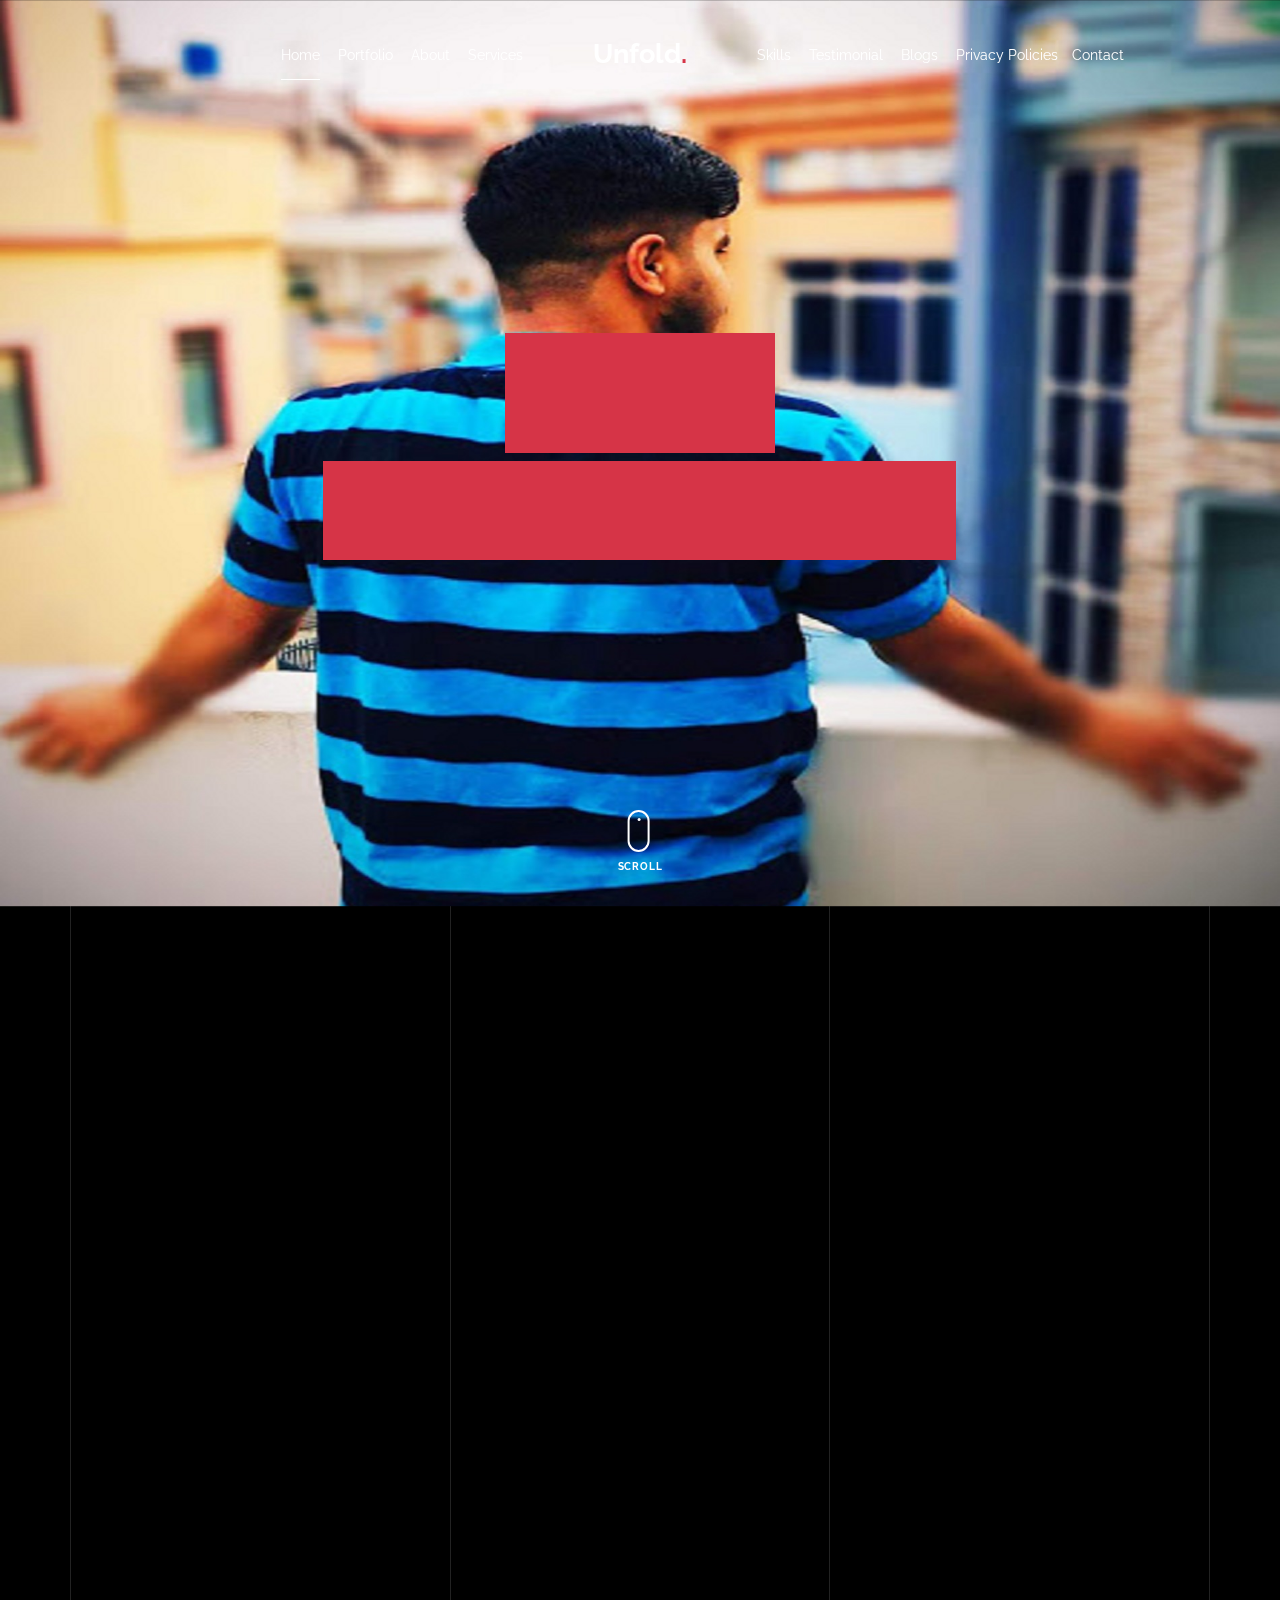
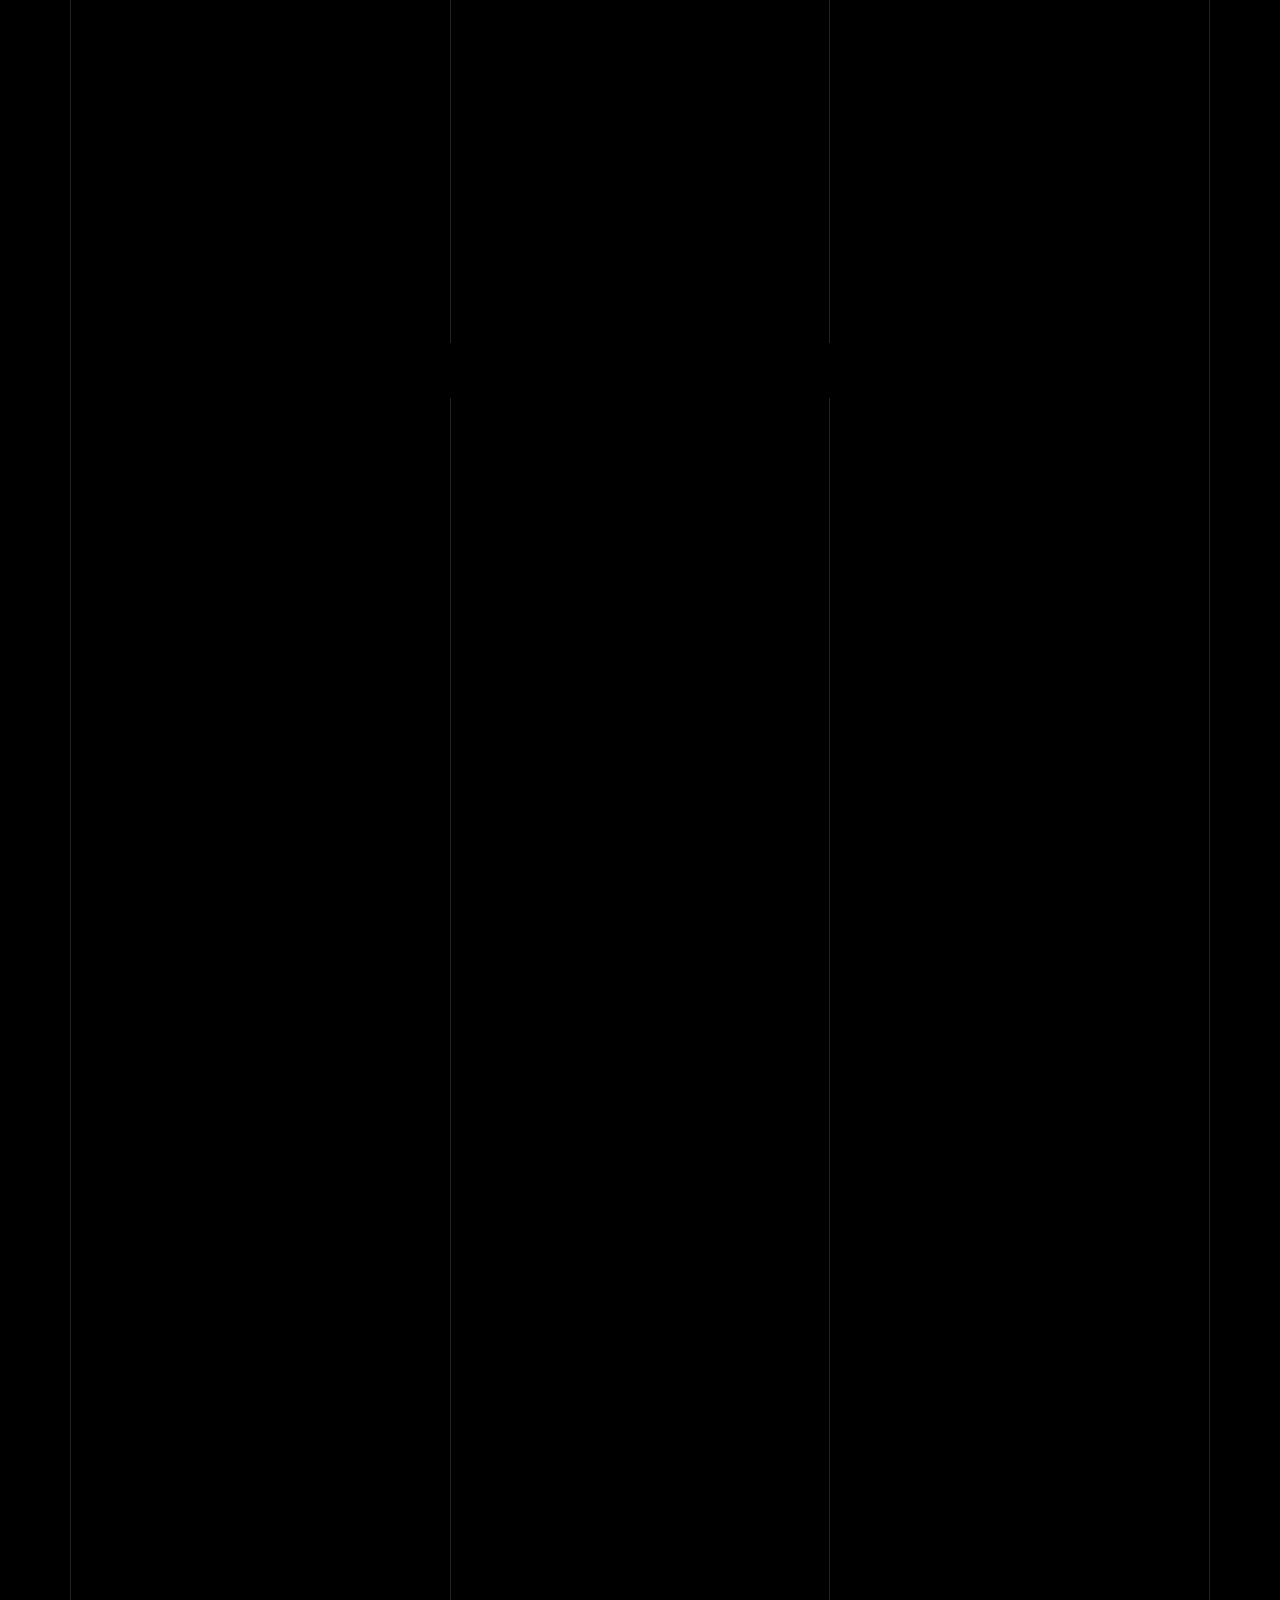
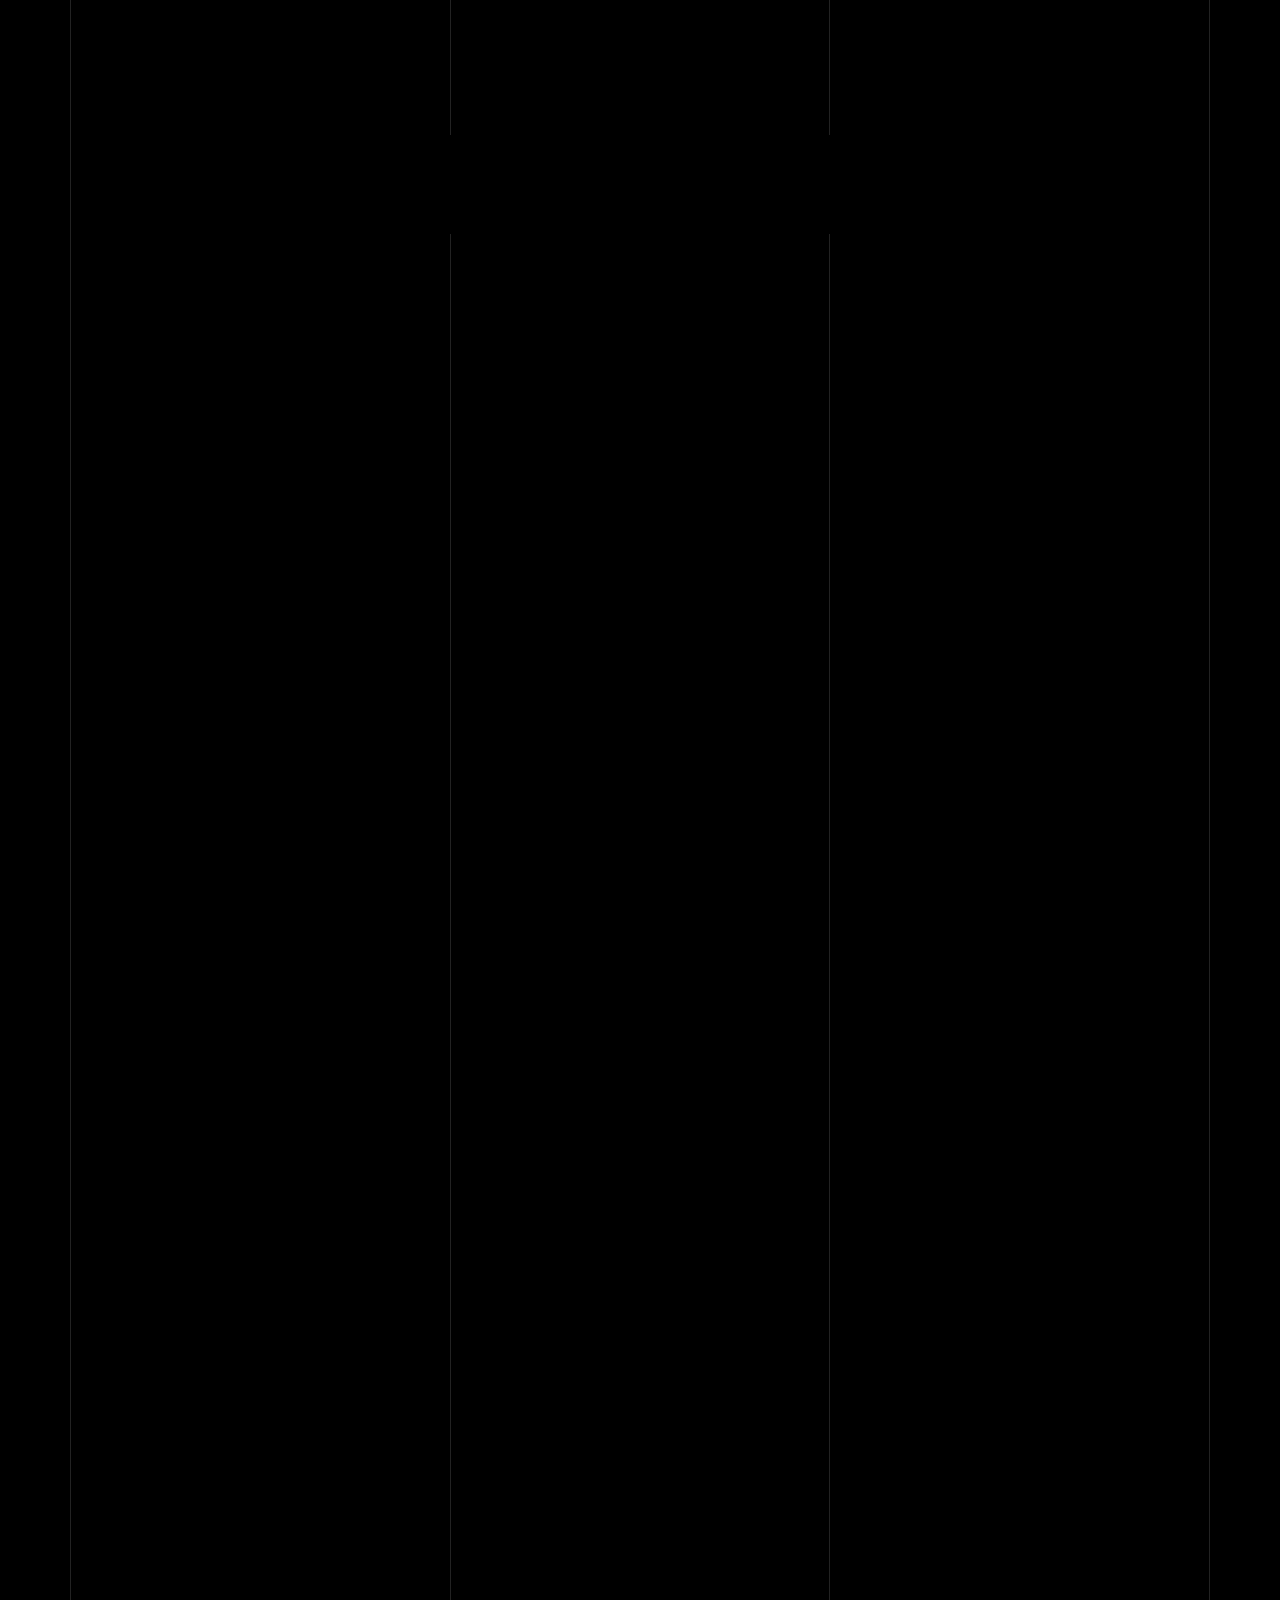
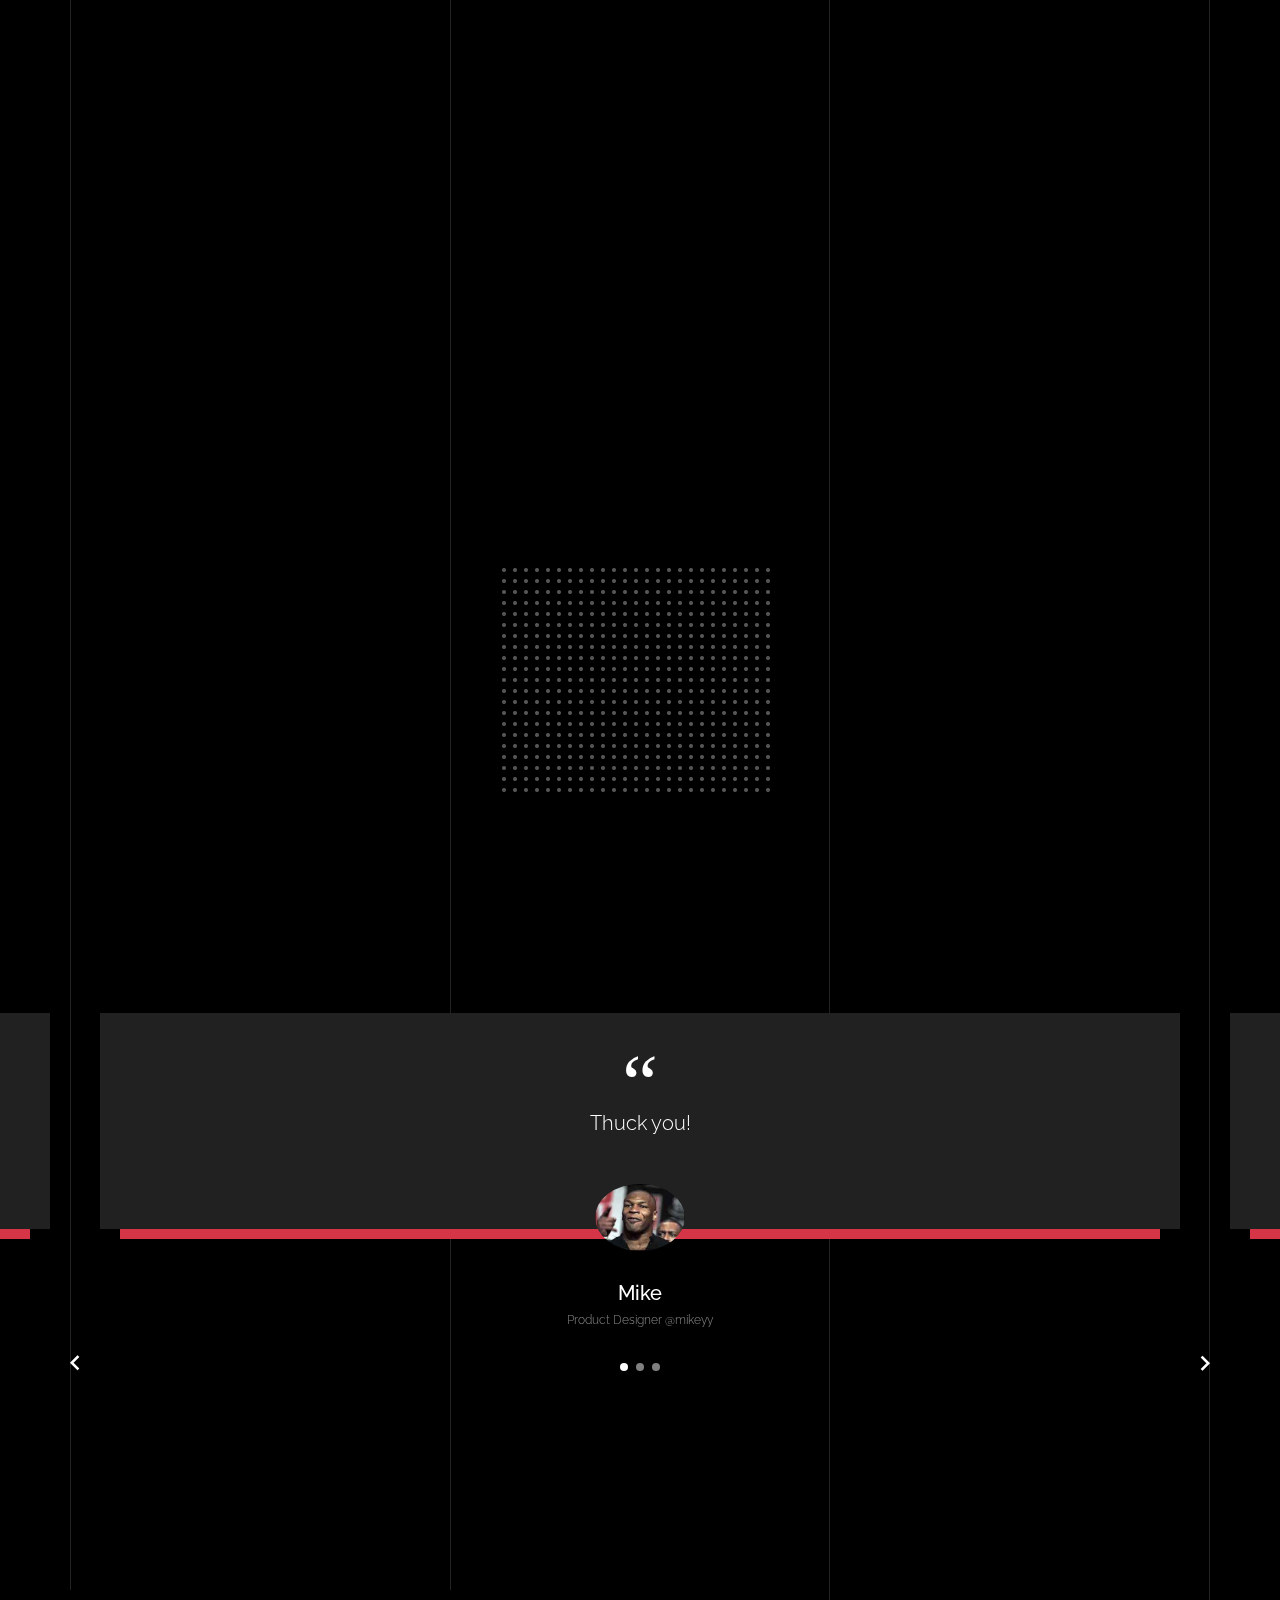
==== commit 5f7b0398: "Update index.html" ====
--- a/index.html
+++ b/index.html
@@ -60,7 +60,7 @@
               <ul class="site-nav-ul js-clone-nav text-left d-none d-lg-inline-block">
                 <li class="has-children">
                   <a href="#home-section" class="nav-link">Home</a>
-                  <ul class="dropdown">
+                 <!-- <ul class="dropdown">
                     <li>
                       <a href="index.html">Hero Image BG</a>
                     </li>
@@ -77,6 +77,7 @@
                       <a href="index-right-menu.html">Right Menu</a>
                     </li>
                   </ul>
+-->
                 </li>
                 <li><a href="#portfolio-section" class="nav-link">Portfolio</a></li>
                 <li><a href="#about-section" class="nav-link">About</a></li>
@@ -90,7 +91,17 @@
               <ul class="site-nav-ul js-clone-nav text-left d-none d-lg-inline-block">
                 <li><a href="#skills-section" class="nav-link">Skills</a></li>
                 <li><a href="#testimonial-section" class="nav-link">Testimonial</a></li>
-                <li><a href="#journal-section" class="nav-link">Journal</a></li>
+              <li><a href="#journal-section" class="nav-link">Blogs</a></li>
+                <li class="has-children">
+                  <a href="privacy policy.html" class="nav-link">Privacy Policies</a>
+                  <ul class="dropdown">
+                    <li>
+                      <a href="privacy policy.html">Privacy Policy</a>
+                    </li>
+                    <li>
+                      <a href="copyrgt.html">Copyright</a>
+                    </li>
+                  </ul>
                 <li><a href="#contact-section" class="nav-link">Contact</a></li>
               </ul>
 
@@ -533,7 +544,7 @@
               <h3 class="mb-4 heading-h3"><span class="gsap-reveal">We can make it together</span></h3>
               <p class="lead gsap-reveal">Karmanye vadhikaraste Ma Phaleshu Kadachana, <a href="#">Ma Karmaphalaheturbhurma Te Sangostvakarmani</a> </p>
               <p class="mb-4 gsap-reveal">Infinities vary in their size.</p>
-              <p class="gsap-reveal"><a href="#" class="btn btn-outline-pill btn-custom-light">Get me a coffee</a></p>
+              <p class="gsap-reveal"><a href="payments.html" class="btn btn-outline-pill btn-custom-light">Get me a Coffee</a></p>
             </div>
           </div>
         </div>
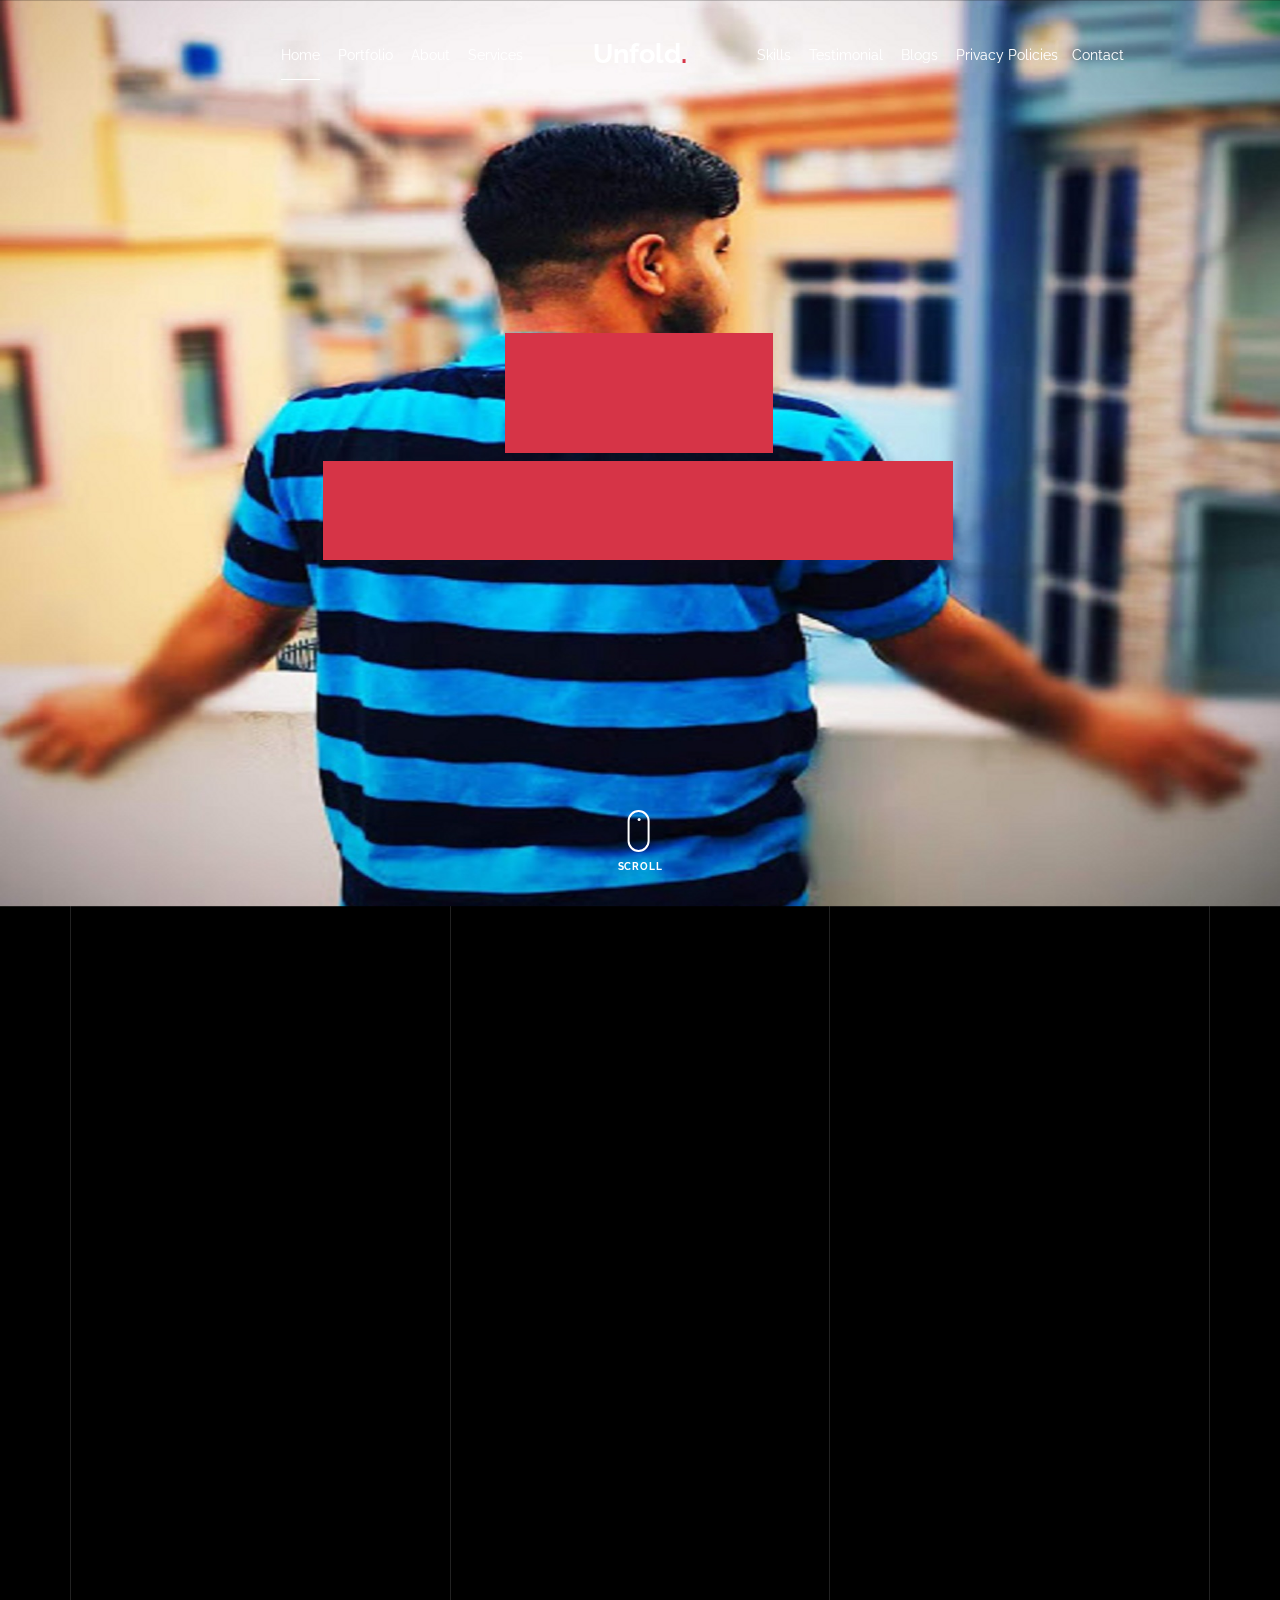
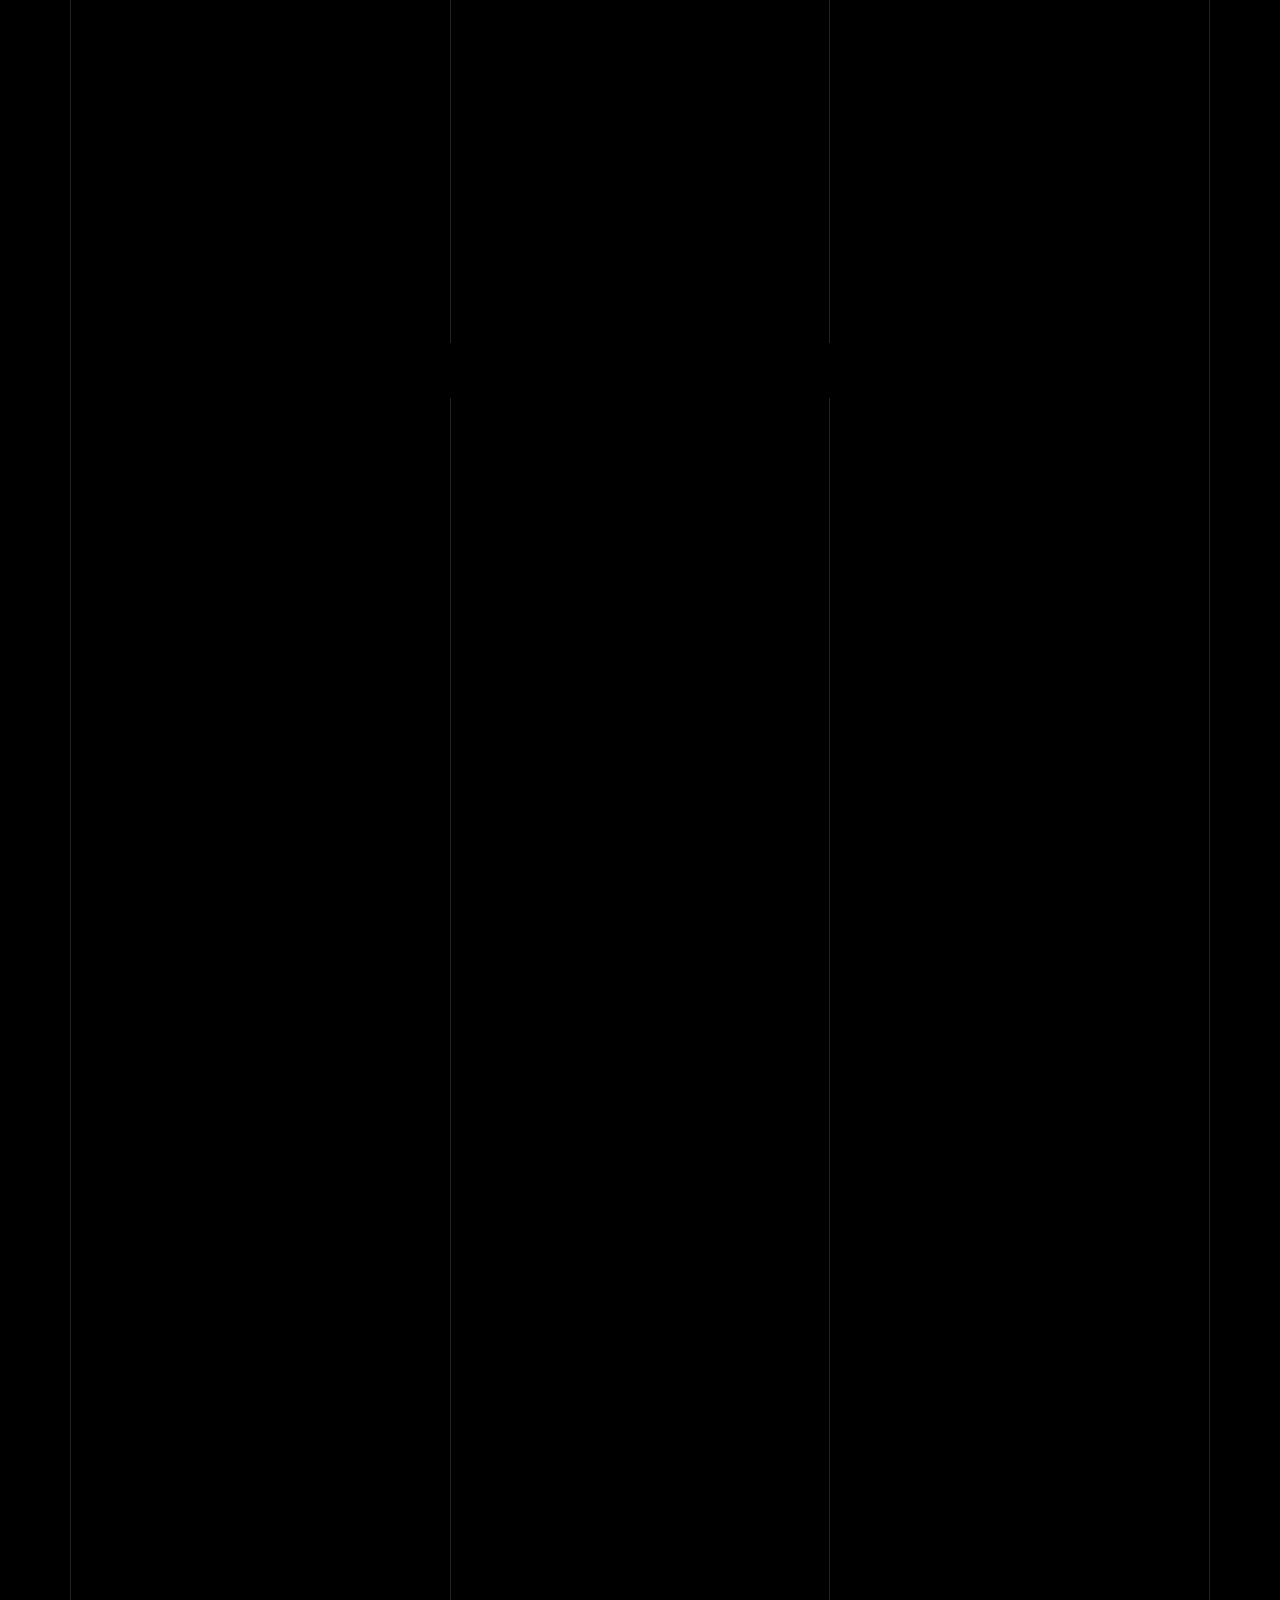
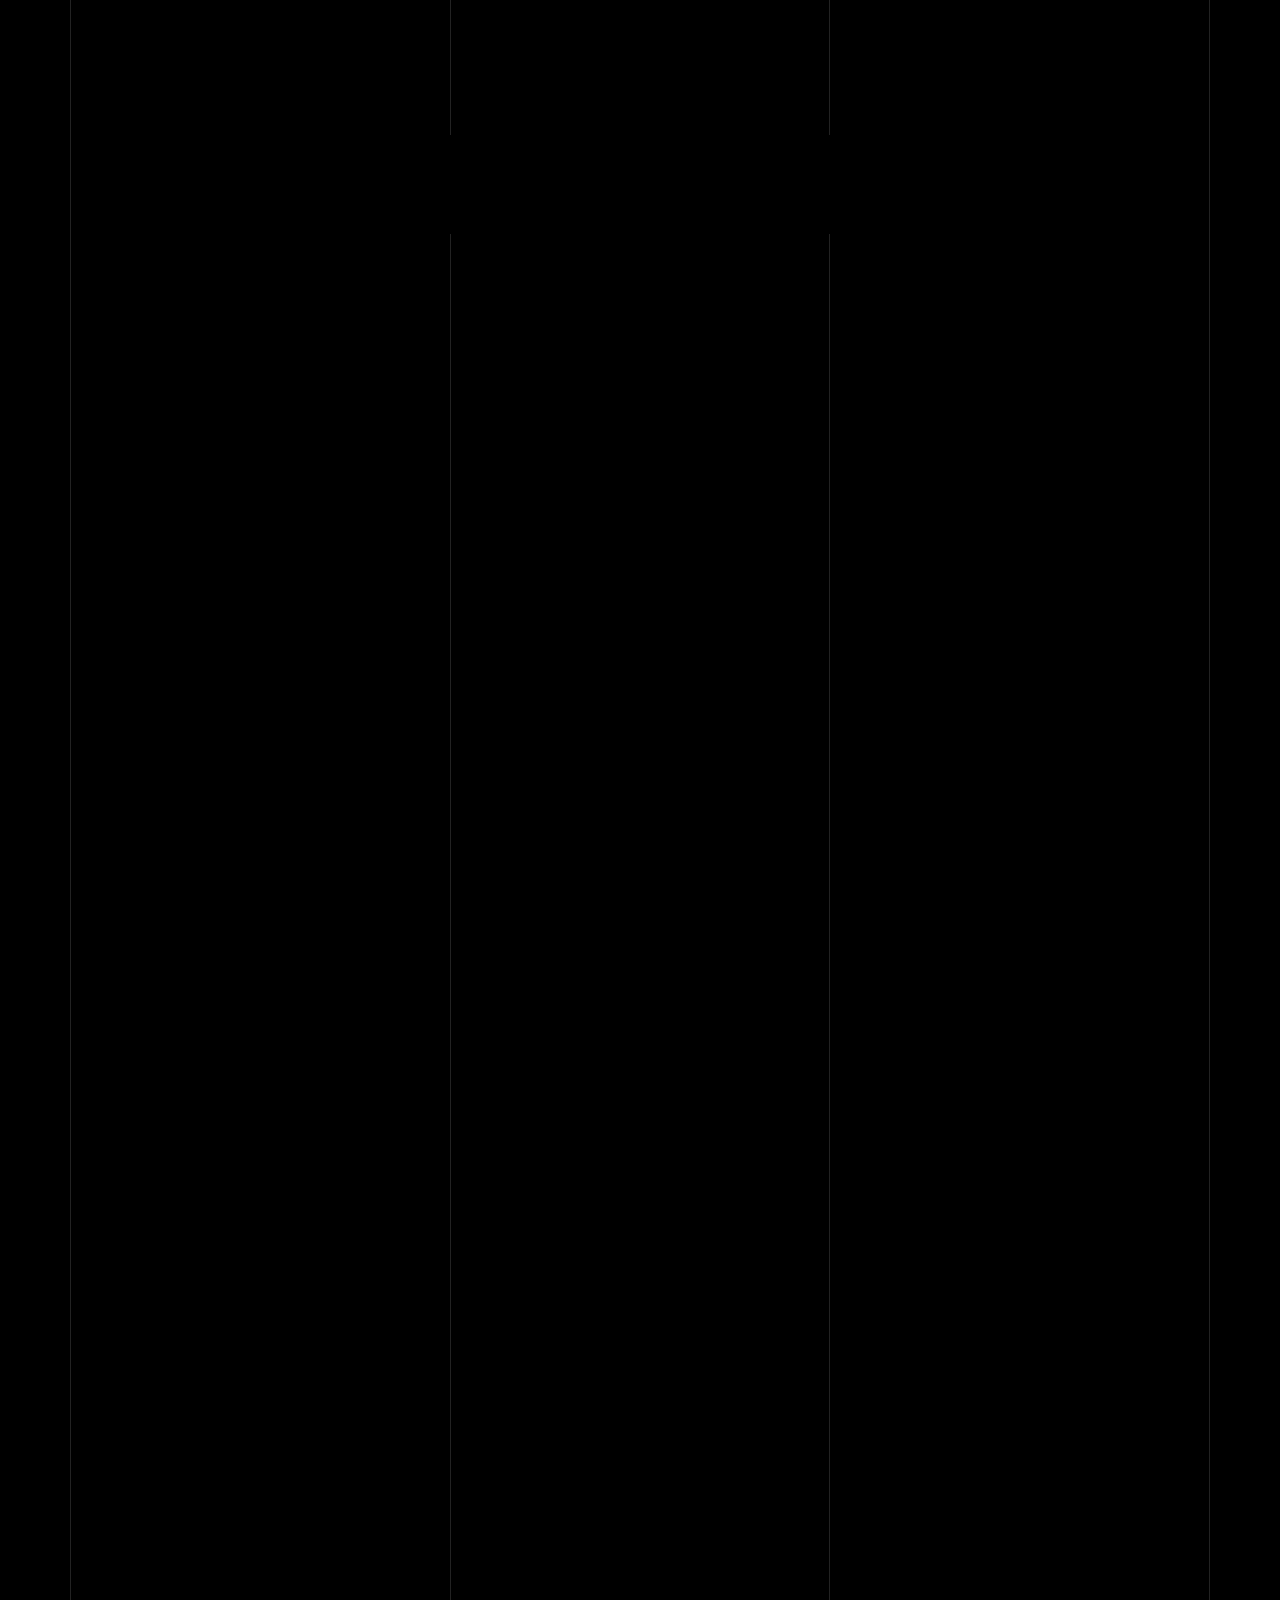
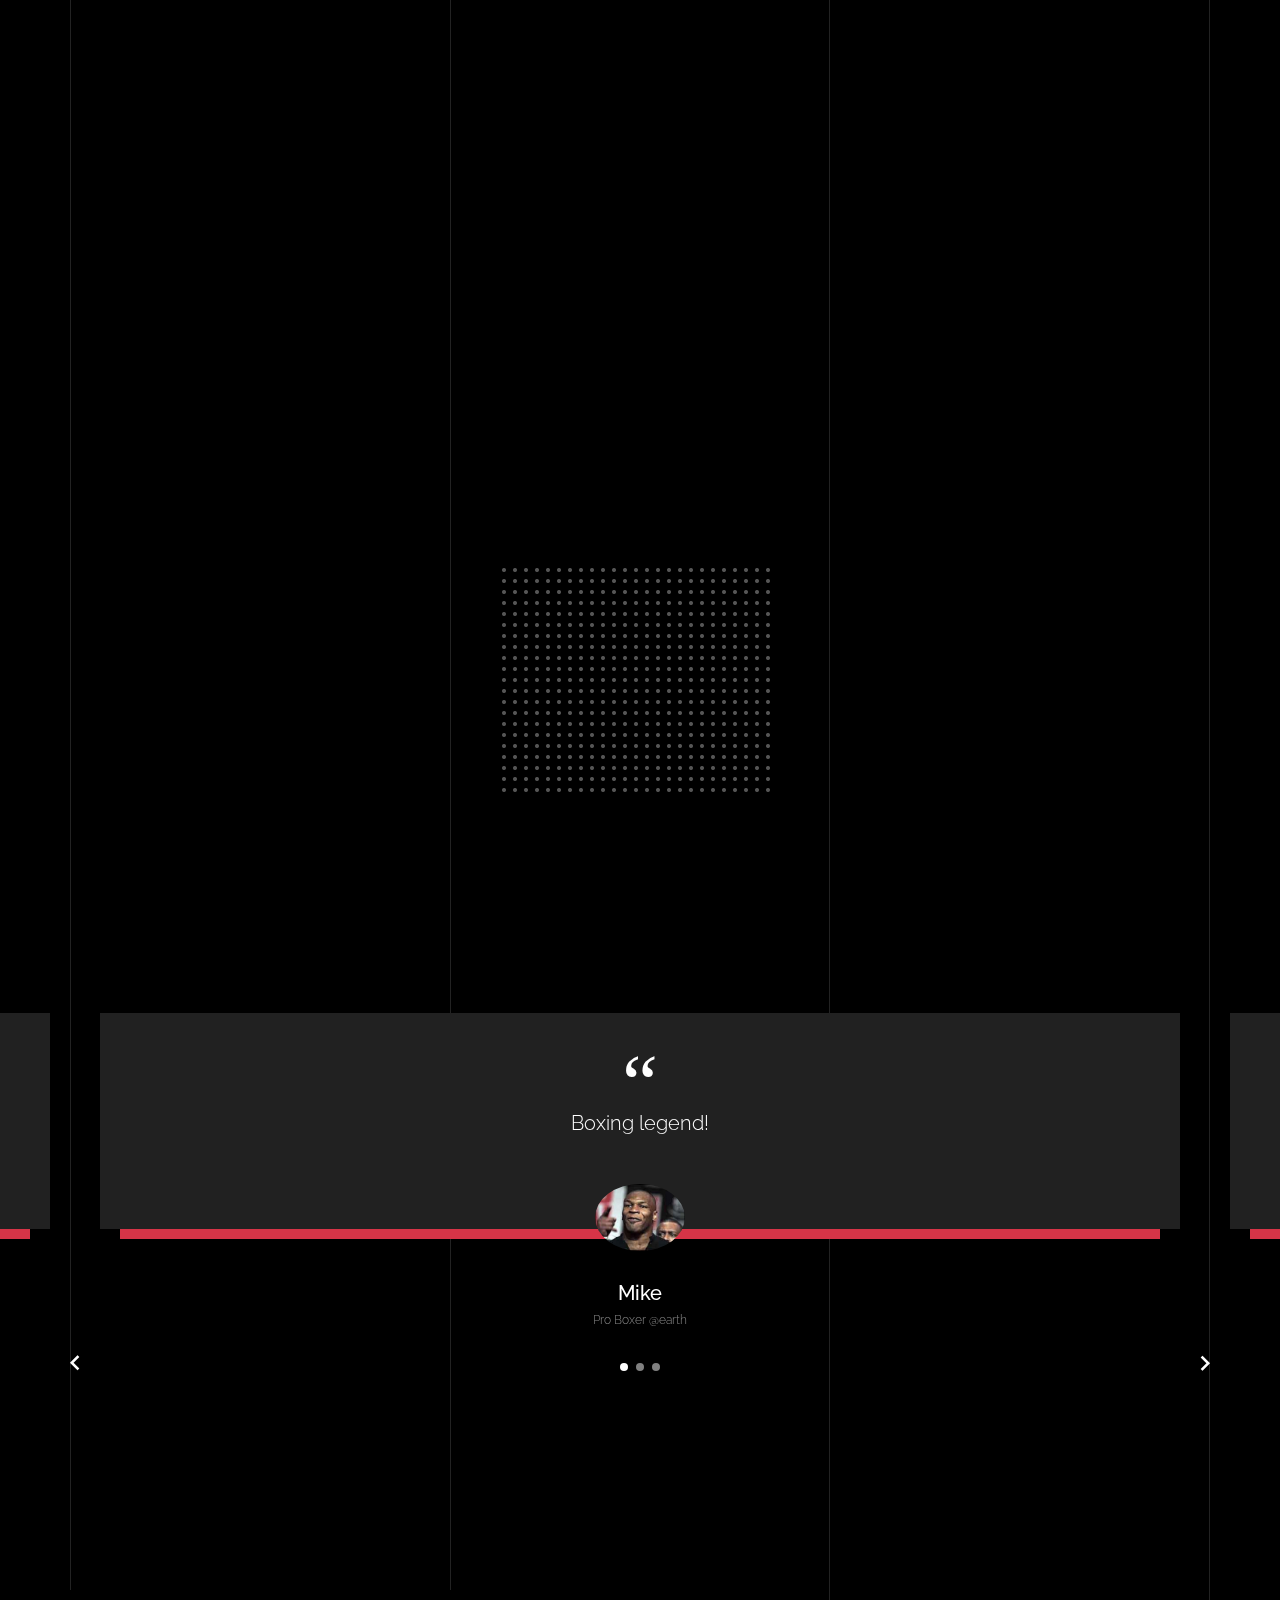
==== commit a49ef8f3: "Update index.html" ====
--- a/index.html
+++ b/index.html
@@ -91,7 +91,24 @@
               <ul class="site-nav-ul js-clone-nav text-left d-none d-lg-inline-block">
                 <li><a href="#skills-section" class="nav-link">Skills</a></li>
                 <li><a href="#testimonial-section" class="nav-link">Testimonial</a></li>
-              <li><a href="#journal-section" class="nav-link">Blogs</a></li>
+                
+                <li class="has-children">
+               <a href="#journal-section" class="nav-link">Blogs</a>
+               <ul class="dropdown">
+                 <li>
+                   <a href="Classical Physics.html">Classical Physics</a>
+                 </li>
+                 <li>
+                   <a href="Quantum Physics.html">Quantum Physics</a>
+                 </li>
+                 <li>
+                   <a href="Bodybuilding.html">Bodybuilding</a>
+                 </li>
+                 <li>
+                   <a href="code.html">HTML/CSS/Javascript</a>
+                 </li>
+               </ul>
+             </li>
                 <li class="has-children">
                   <a href="privacy policy.html" class="nav-link">Privacy Policies</a>
                   <ul class="dropdown">
@@ -347,7 +364,7 @@
                       <span class="wrap-icon icon-play_circle_filled"></span>
                       <div class="portfolio-item-content">
                         <h3>Showreel 2019</h3>
-                        <p>web, branding</p>
+                        <p>Engineering, Spaceship</p>
                       </div>
                     </div>
                     <img src="images/design.jpg" class="lazyload  img-fluid" alt="Images" />
@@ -553,7 +570,7 @@
          <div class="unslate_co--section" id="testimonial-section">
         <div class="container">
           <div class="section-heading-wrap text-center mb-5">
-            <h2 class="heading-h2 text-center divider"><span class="gsap-reveal">Gang Gang</span></h2>
+            <h2 class="heading-h2 text-center divider"><span class="gsap-reveal">Team</span></h2>
             <span class="gsap-reveal"><img src="images/divider.png" alt="divider" width="76"></span>
           </div>
         </div>
@@ -564,14 +581,14 @@
               <div class="testimonial-inner-bg">
                 <span class="quote">&ldquo;</span>
                 <blockquote>
-                  Thuck you!
+                  Boxing legend!
                 </blockquote>
               </div>
 
               <div class="testimonial-author-info">
                 <img src="images/mike.jpg" alt="Image">
                 <h3>Mike</h3>
-                <span class="d-block position">Product Designer @mikeyy</span>
+                <span class="d-block position">Pro Boxer @earth</span>
               </div>
 
             </div>
@@ -581,14 +598,14 @@
               <div class="testimonial-inner-bg">
                 <span class="quote">&ldquo;</span>
                 <blockquote>
-                Do you bleed?
+                Prep is everything!
                 </blockquote>
               </div>
 
               <div class="testimonial-author-info">
                 <img src="images/bat.jfif" alt="Image">
                 <h3>Batman</h3>
-                <span class="d-block position">Product Designer @batcave</span>
+                <span class="d-block position">Fighter @batcave</span>
               </div>
 
             </div>
@@ -598,14 +615,14 @@
               <div class="testimonial-inner-bg">
                 <span class="quote">&ldquo;</span>
                 <blockquote>
-                SMESH.......
+                Anger....
                 </blockquote>
               </div>
 
               <div class="testimonial-author-info">
                 <img src="images/hulk.webp" alt="Image">
                 <h3>HULK</h3>
-                <span class="d-block position">Product Designer @Space</span>
+                <span class="d-block position">SuperHuman @Space</span>
               </div>
 
             </div>
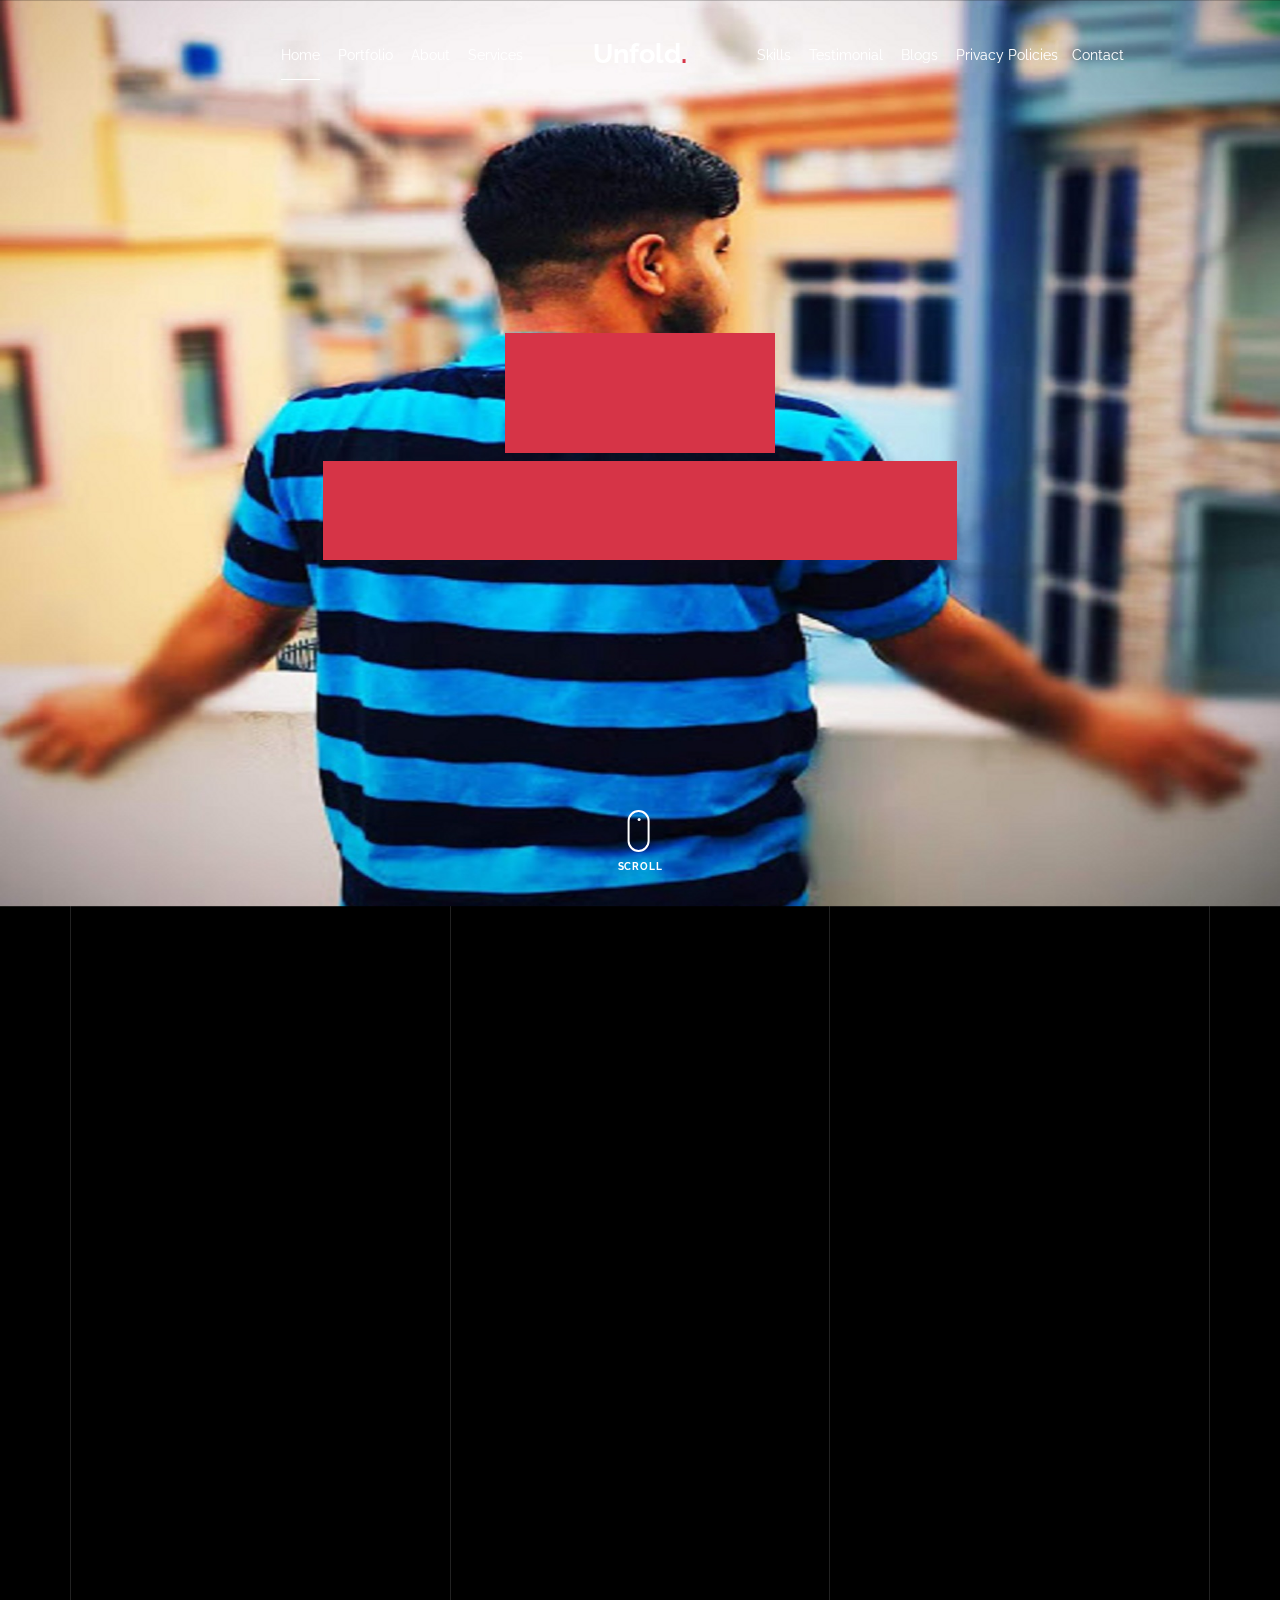
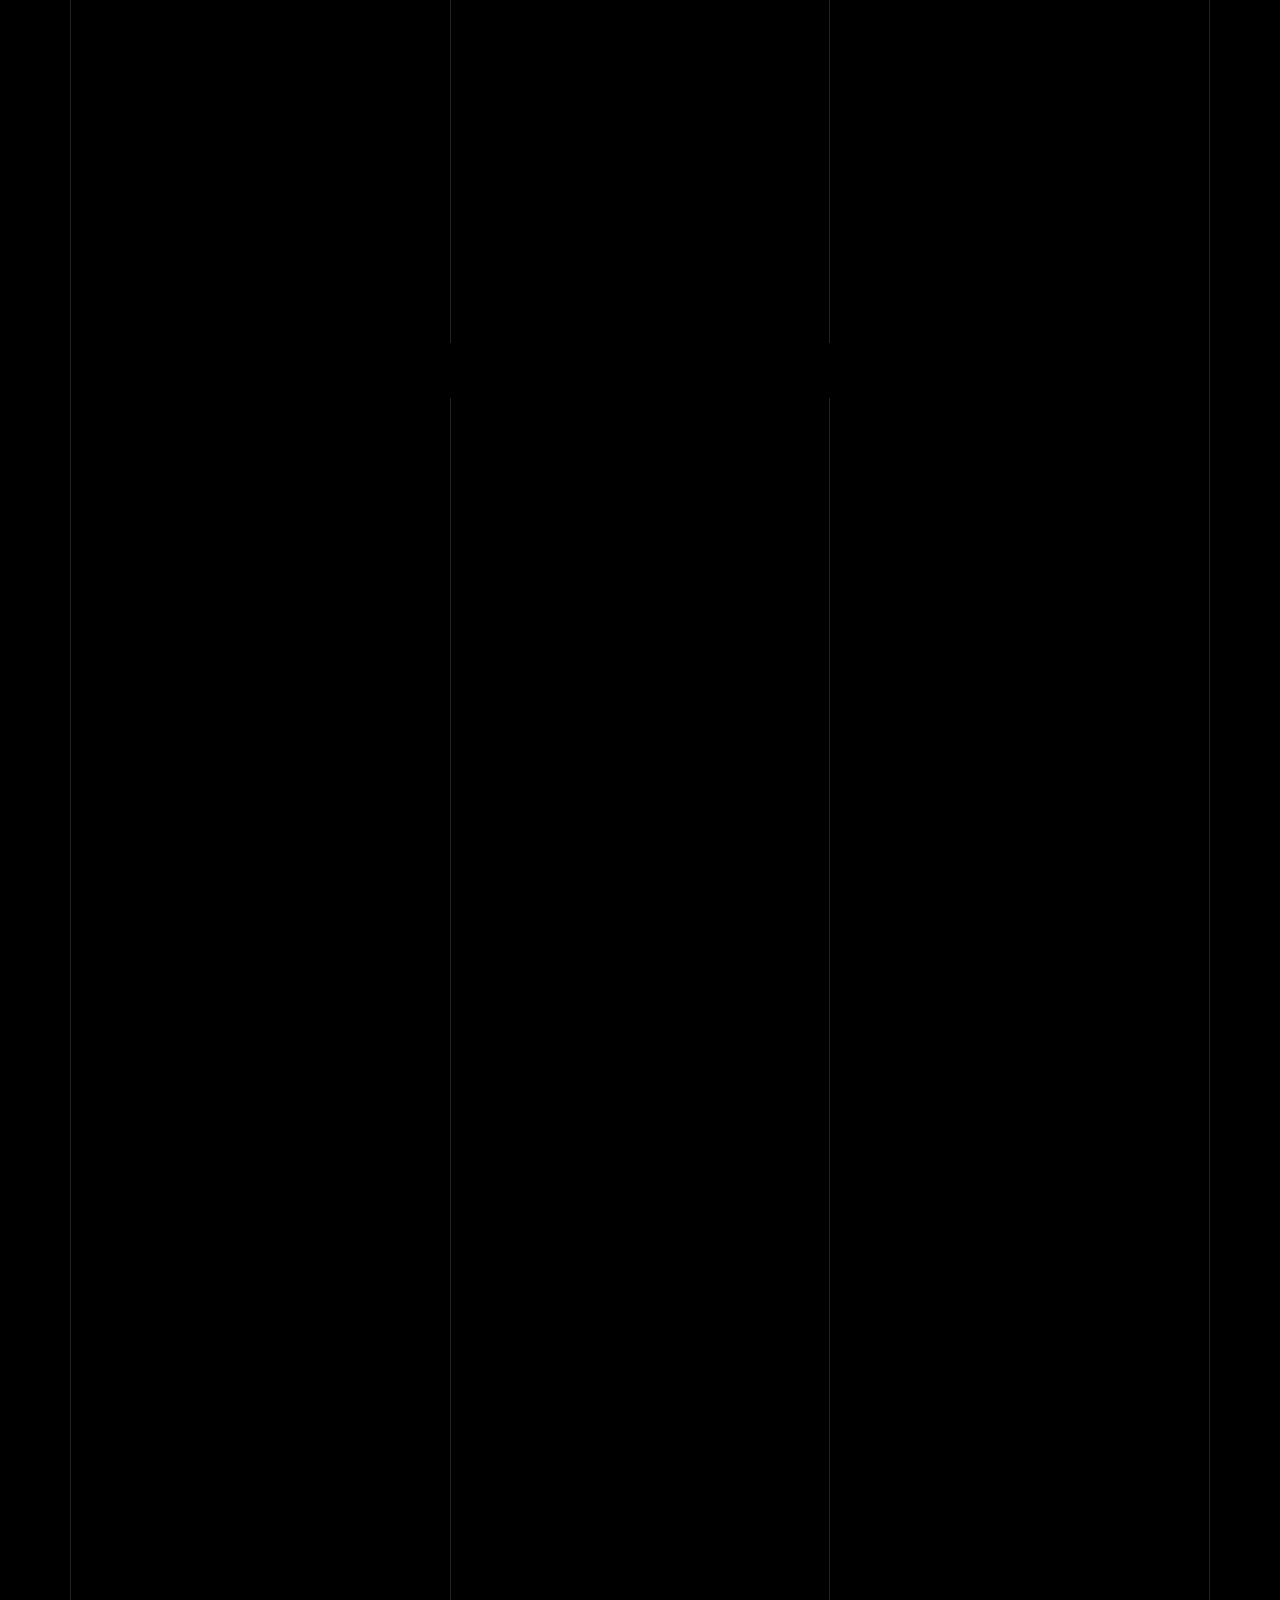
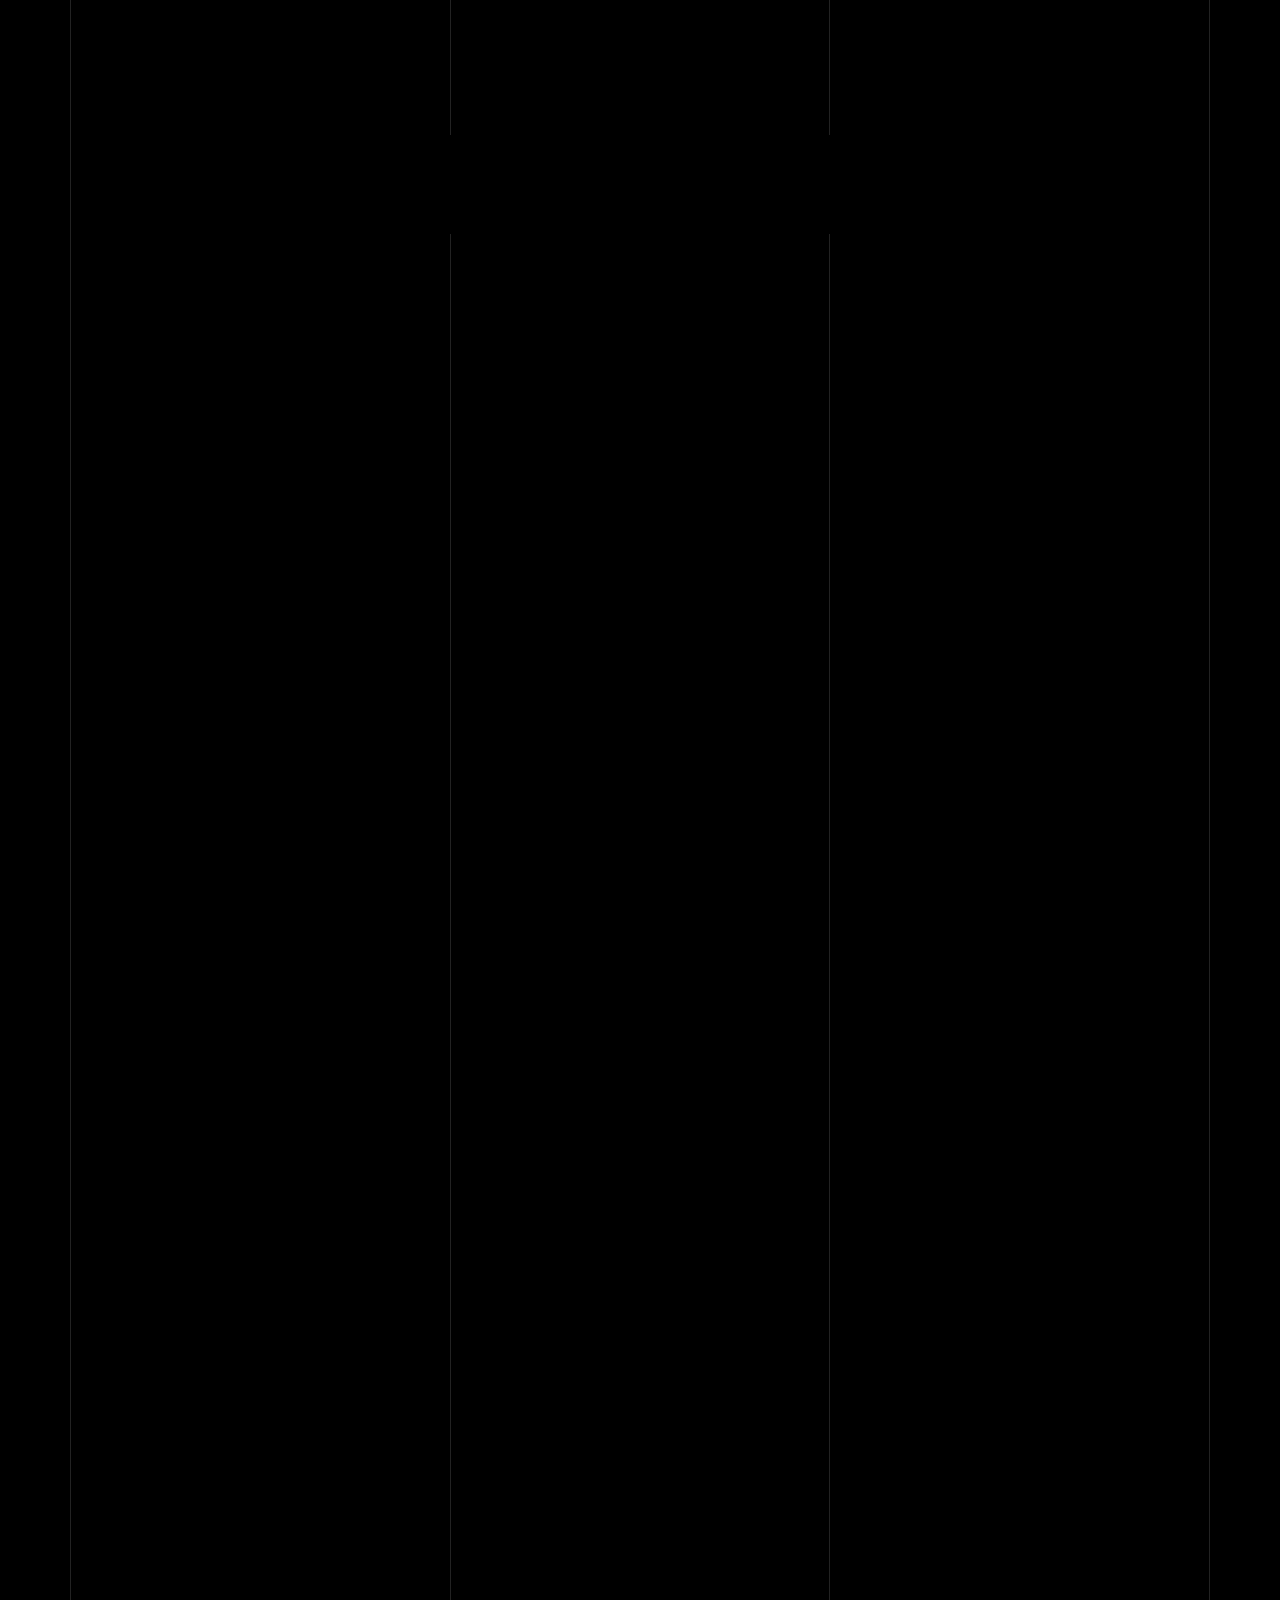
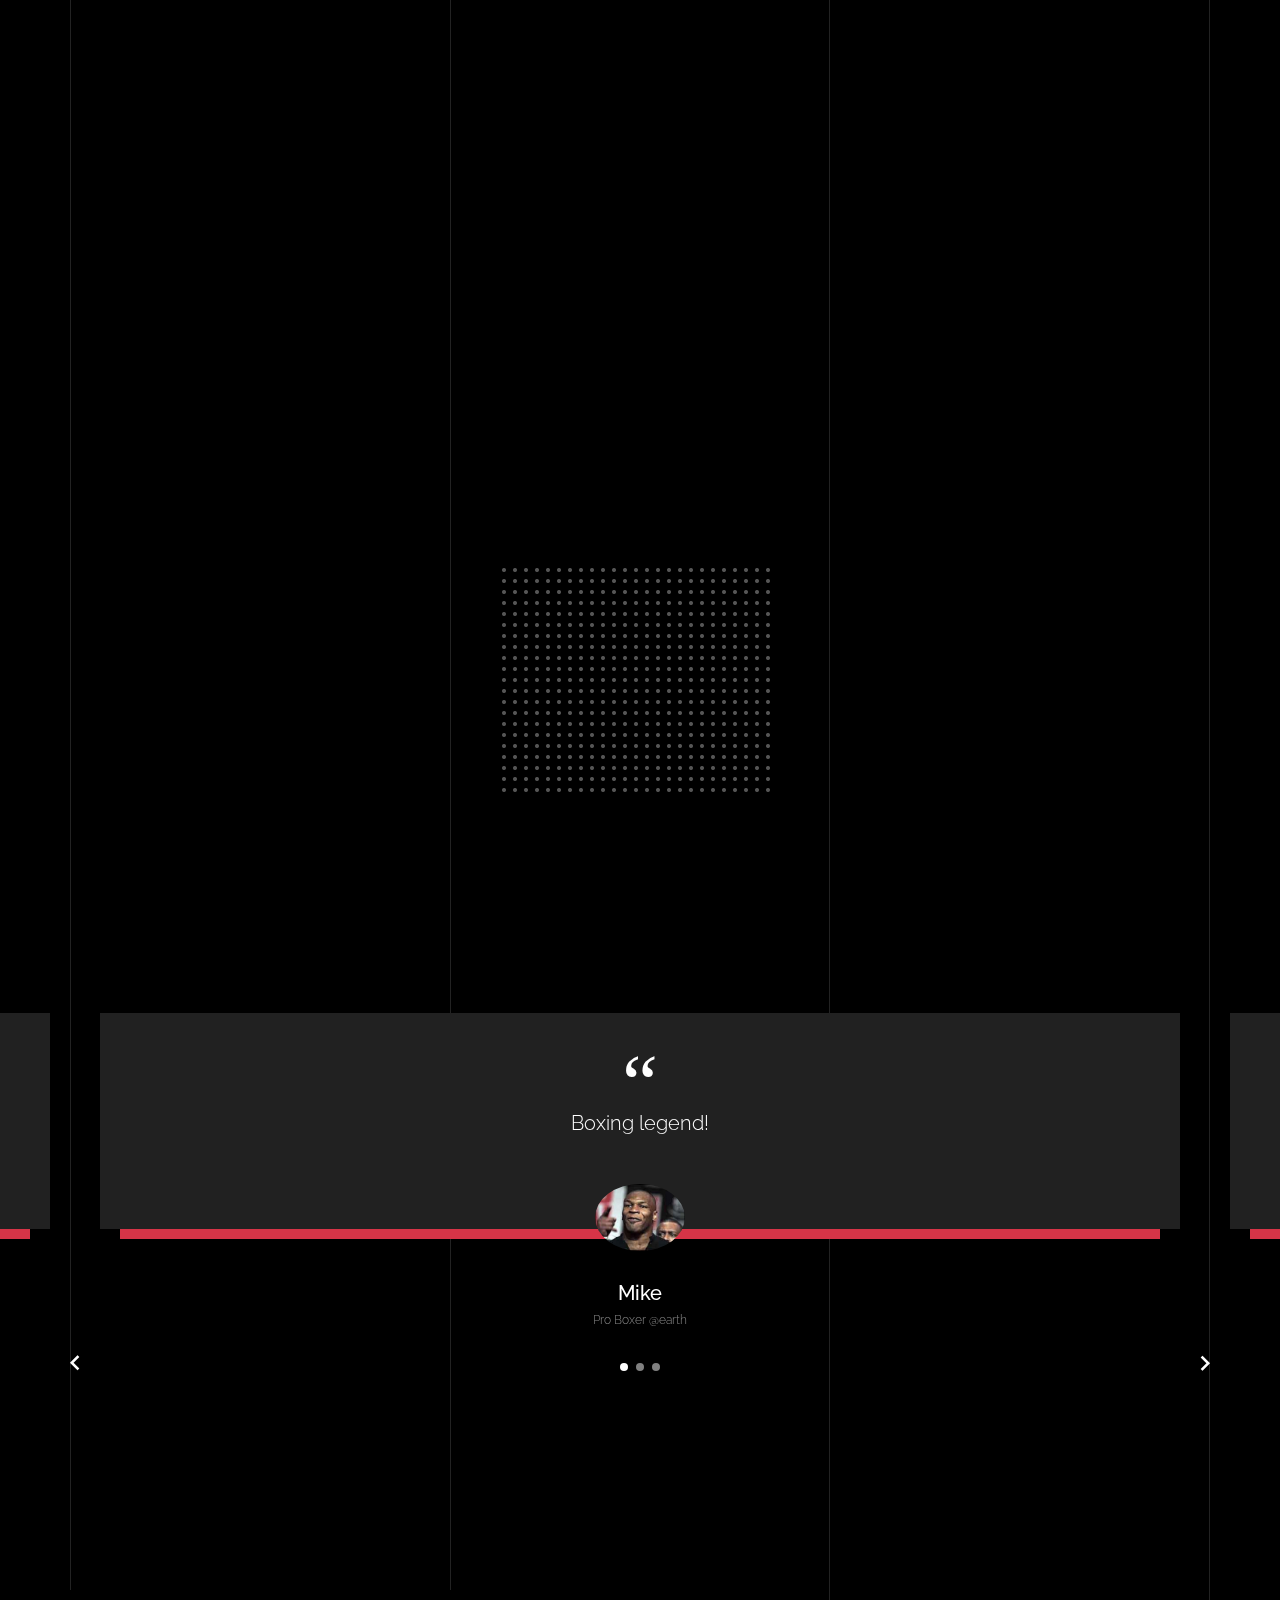
==== commit 548b4c51: "Update index.html" ====
--- a/index.html
+++ b/index.html
@@ -96,10 +96,10 @@
                <a href="#journal-section" class="nav-link">Blogs</a>
                <ul class="dropdown">
                  <li>
-                   <a href="Classical Physics.html">Classical Physics</a>
+                   <a href="cphysics.html">Classical Physics</a>
                  </li>
                  <li>
-                   <a href="Quantum Physics.html">Quantum Physics</a>
+                   <a href="Qphysics.html">Quantum Physics</a>
                  </li>
                  <li>
                    <a href="Bodybuilding.html">Bodybuilding</a>
@@ -167,7 +167,7 @@
           <div class="row gutter-v4 align-items-stretch">
             <div class="col-sm-6 col-md-6 col-lg-8 blog-post-entry" data-aos="fade-up" data-aos-delay="0">
 
-              <a href="sunfuel.html" class="grid-item blog-item w-100 h-100">
+              <a href="#" class="grid-item blog-item w-100 h-100">
                 <div class="overlay">
                   <div class="portfolio-item-content">
                     <h3>The Sun-Light As Fuel?</h3>
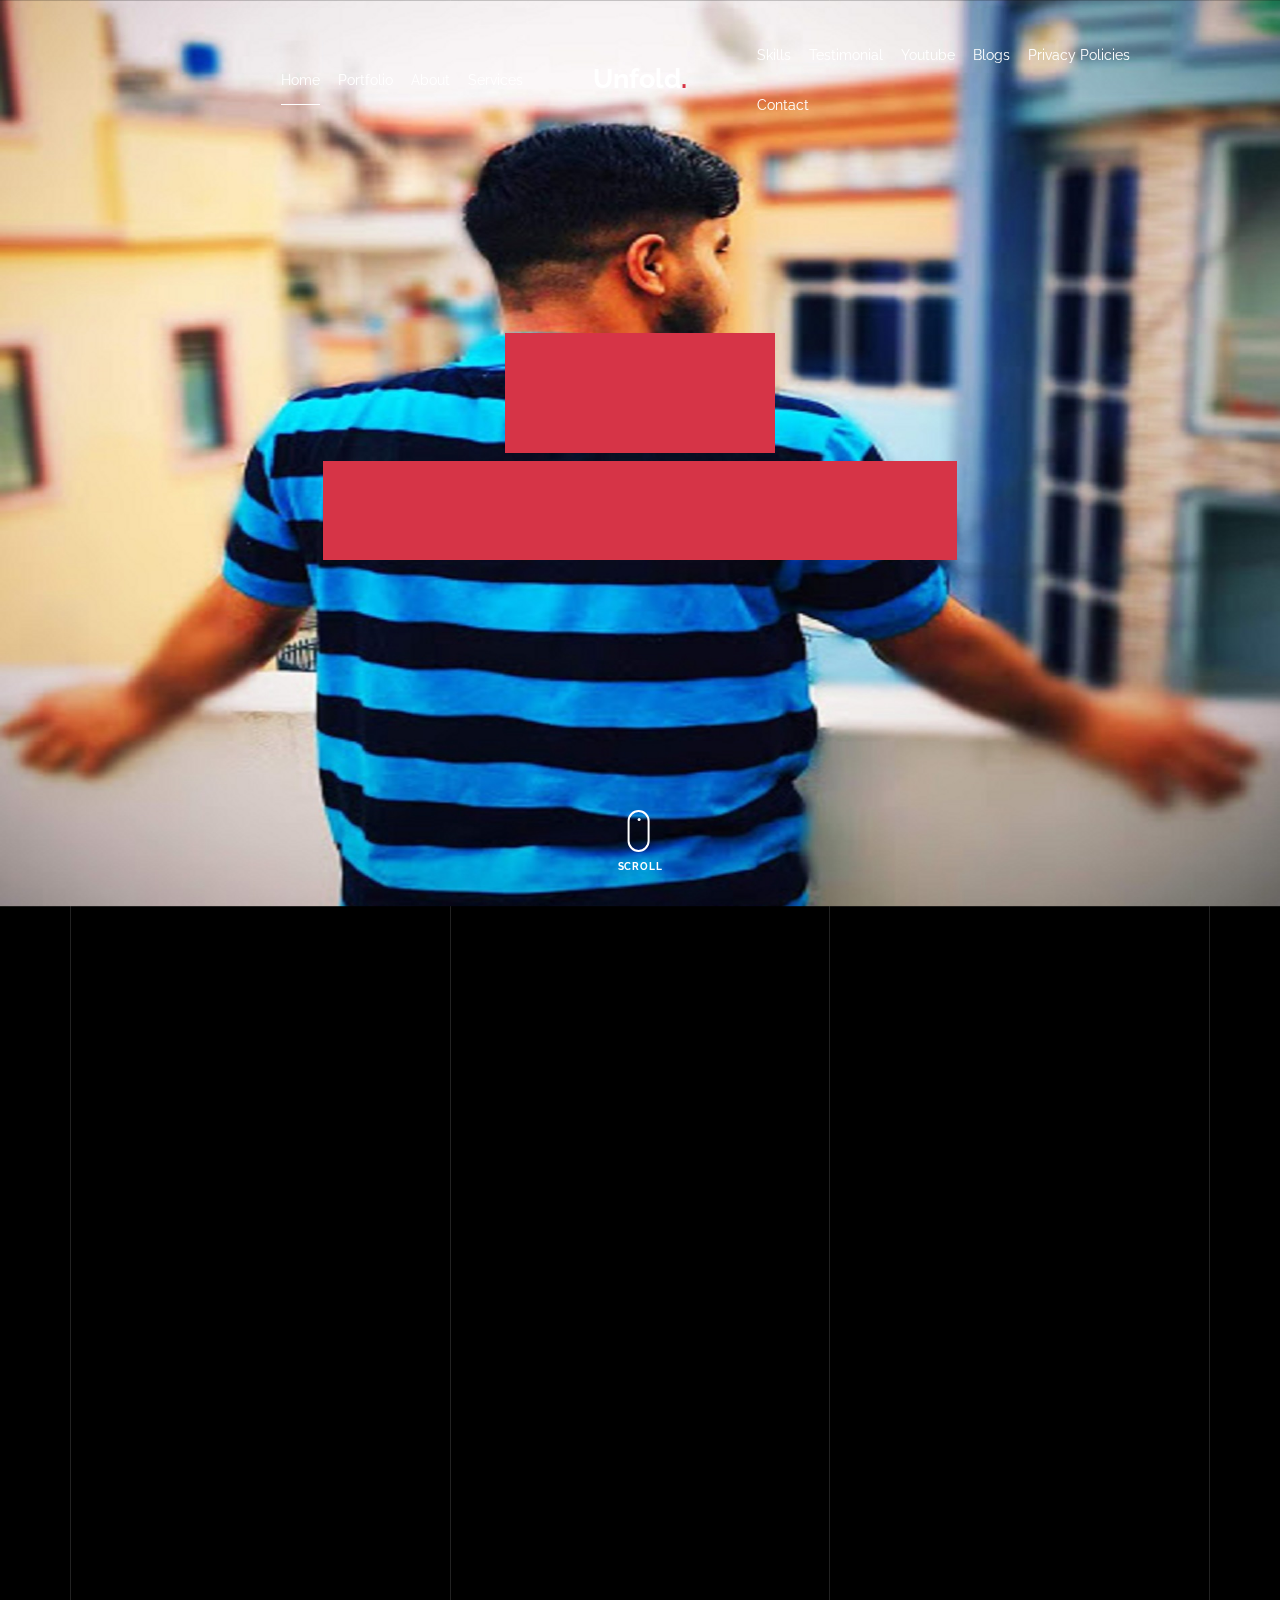
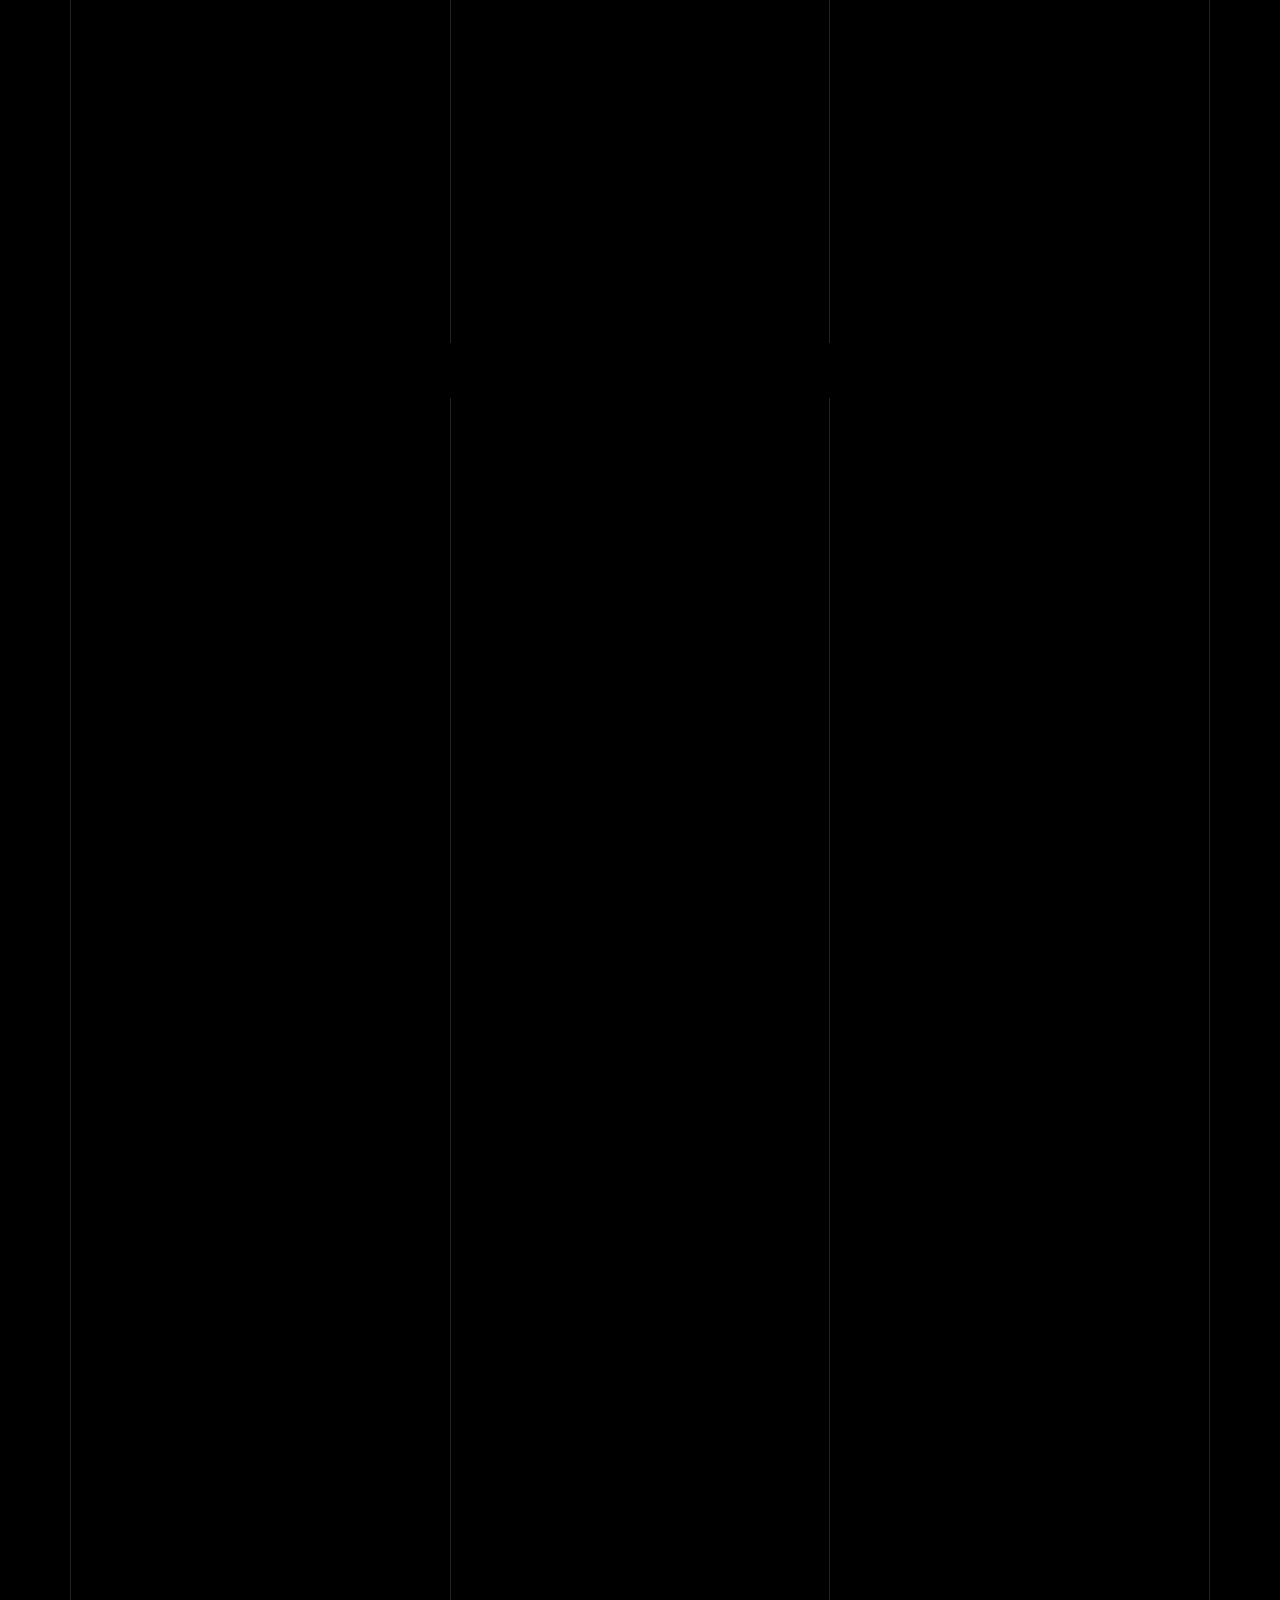
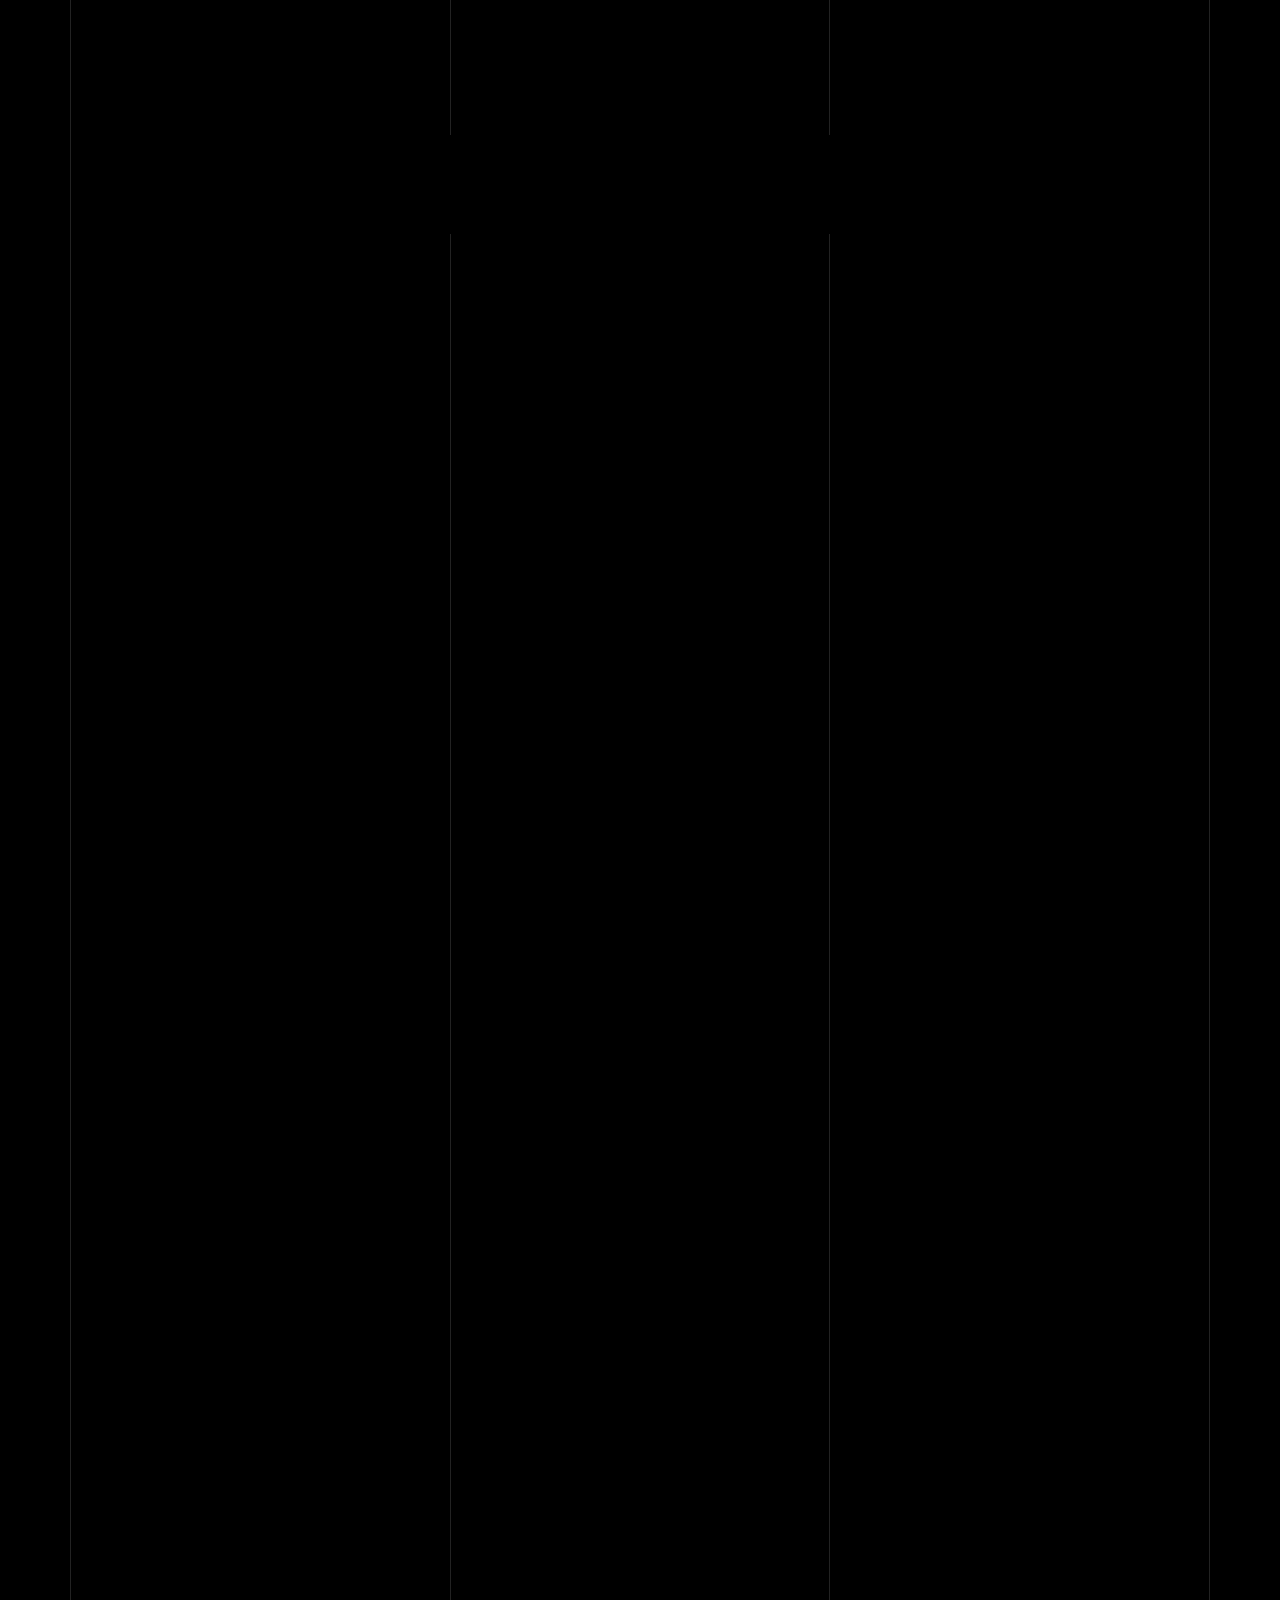
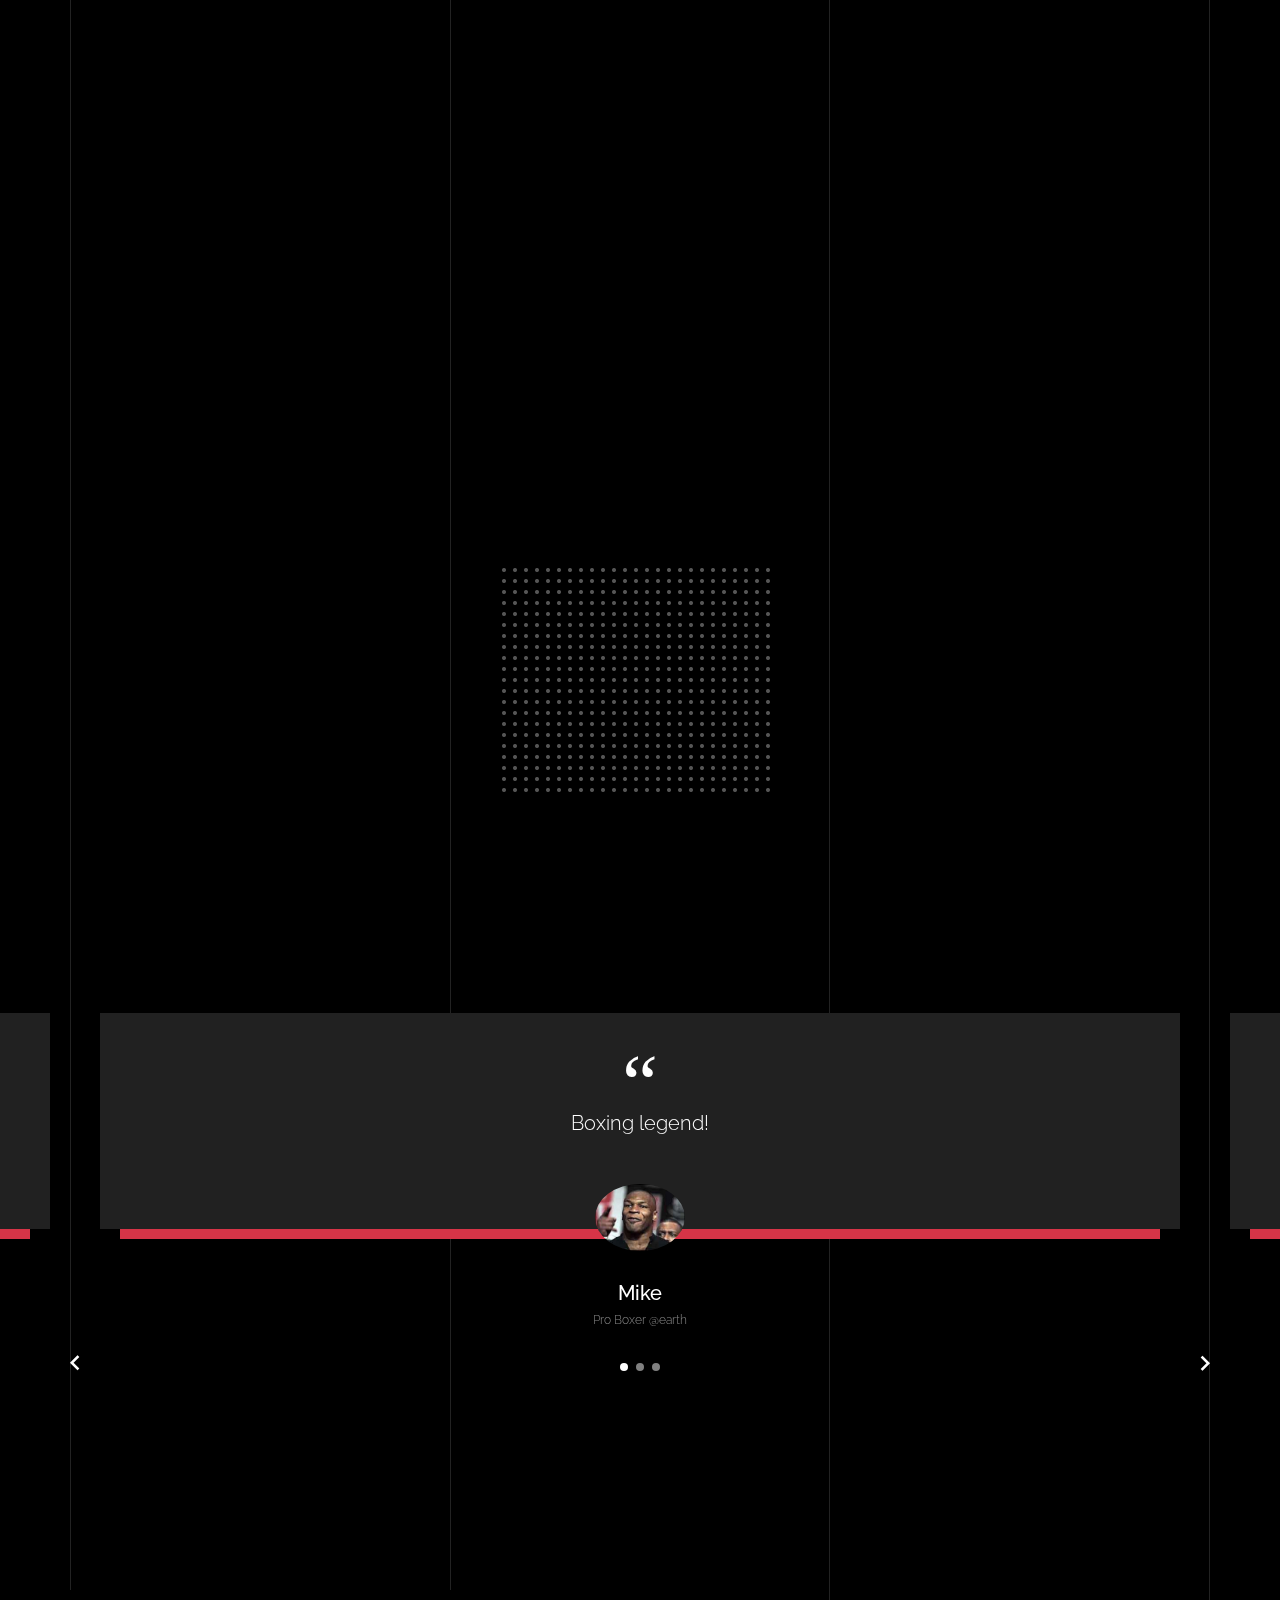
==== commit fd754ea9: "Update index.html" ====
--- a/index.html
+++ b/index.html
@@ -91,7 +91,7 @@
               <ul class="site-nav-ul js-clone-nav text-left d-none d-lg-inline-block">
                 <li><a href="#skills-section" class="nav-link">Skills</a></li>
                 <li><a href="#testimonial-section" class="nav-link">Testimonial</a></li>
-                
+                 <li><a href="#skills-section" class="nav-link">Youtube</a></li>
                 <li class="has-children">
                <a href="#journal-section" class="nav-link">Blogs</a>
                <ul class="dropdown">
@@ -108,7 +108,8 @@
                    <a href="code.html">HTML/CSS/Javascript</a>
                  </li>
                </ul>
-             </li>
+             </li> 
+                
                 <li class="has-children">
                   <a href="privacy policy.html" class="nav-link">Privacy Policies</a>
                   <ul class="dropdown">
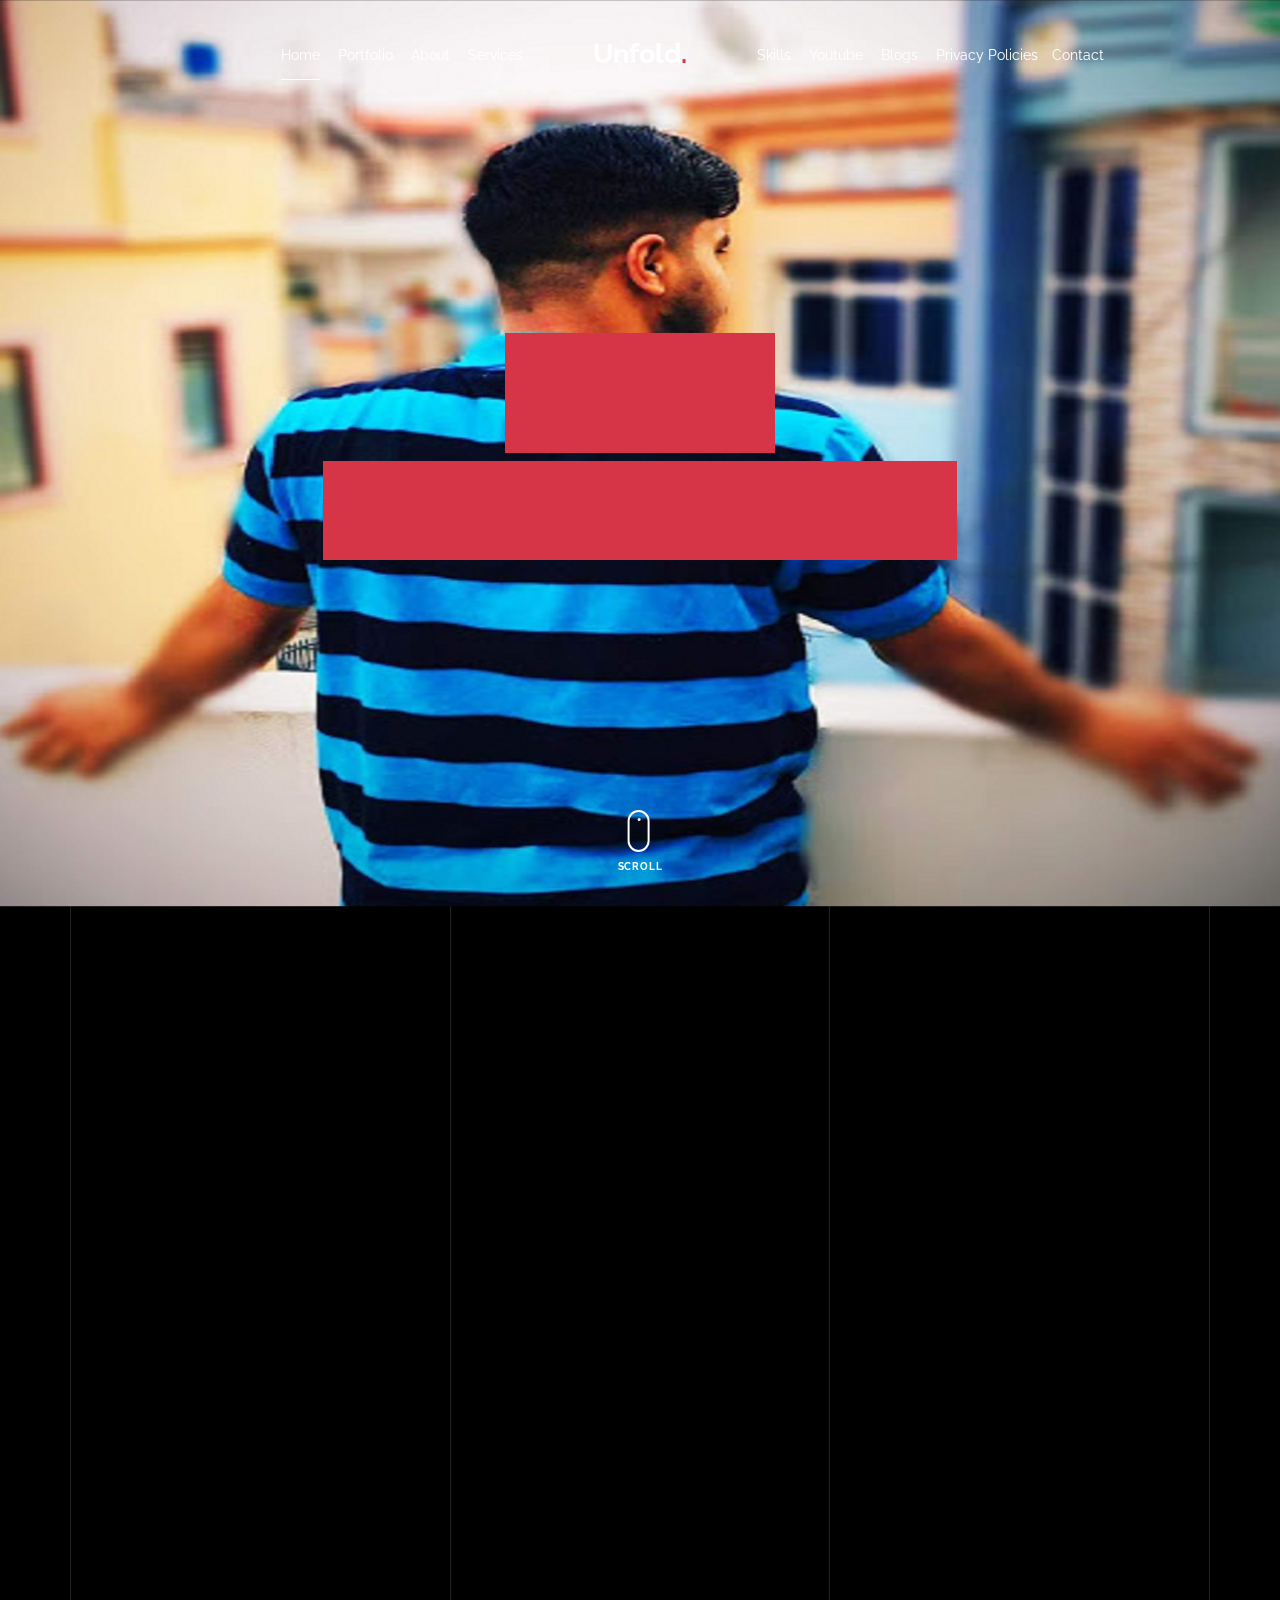
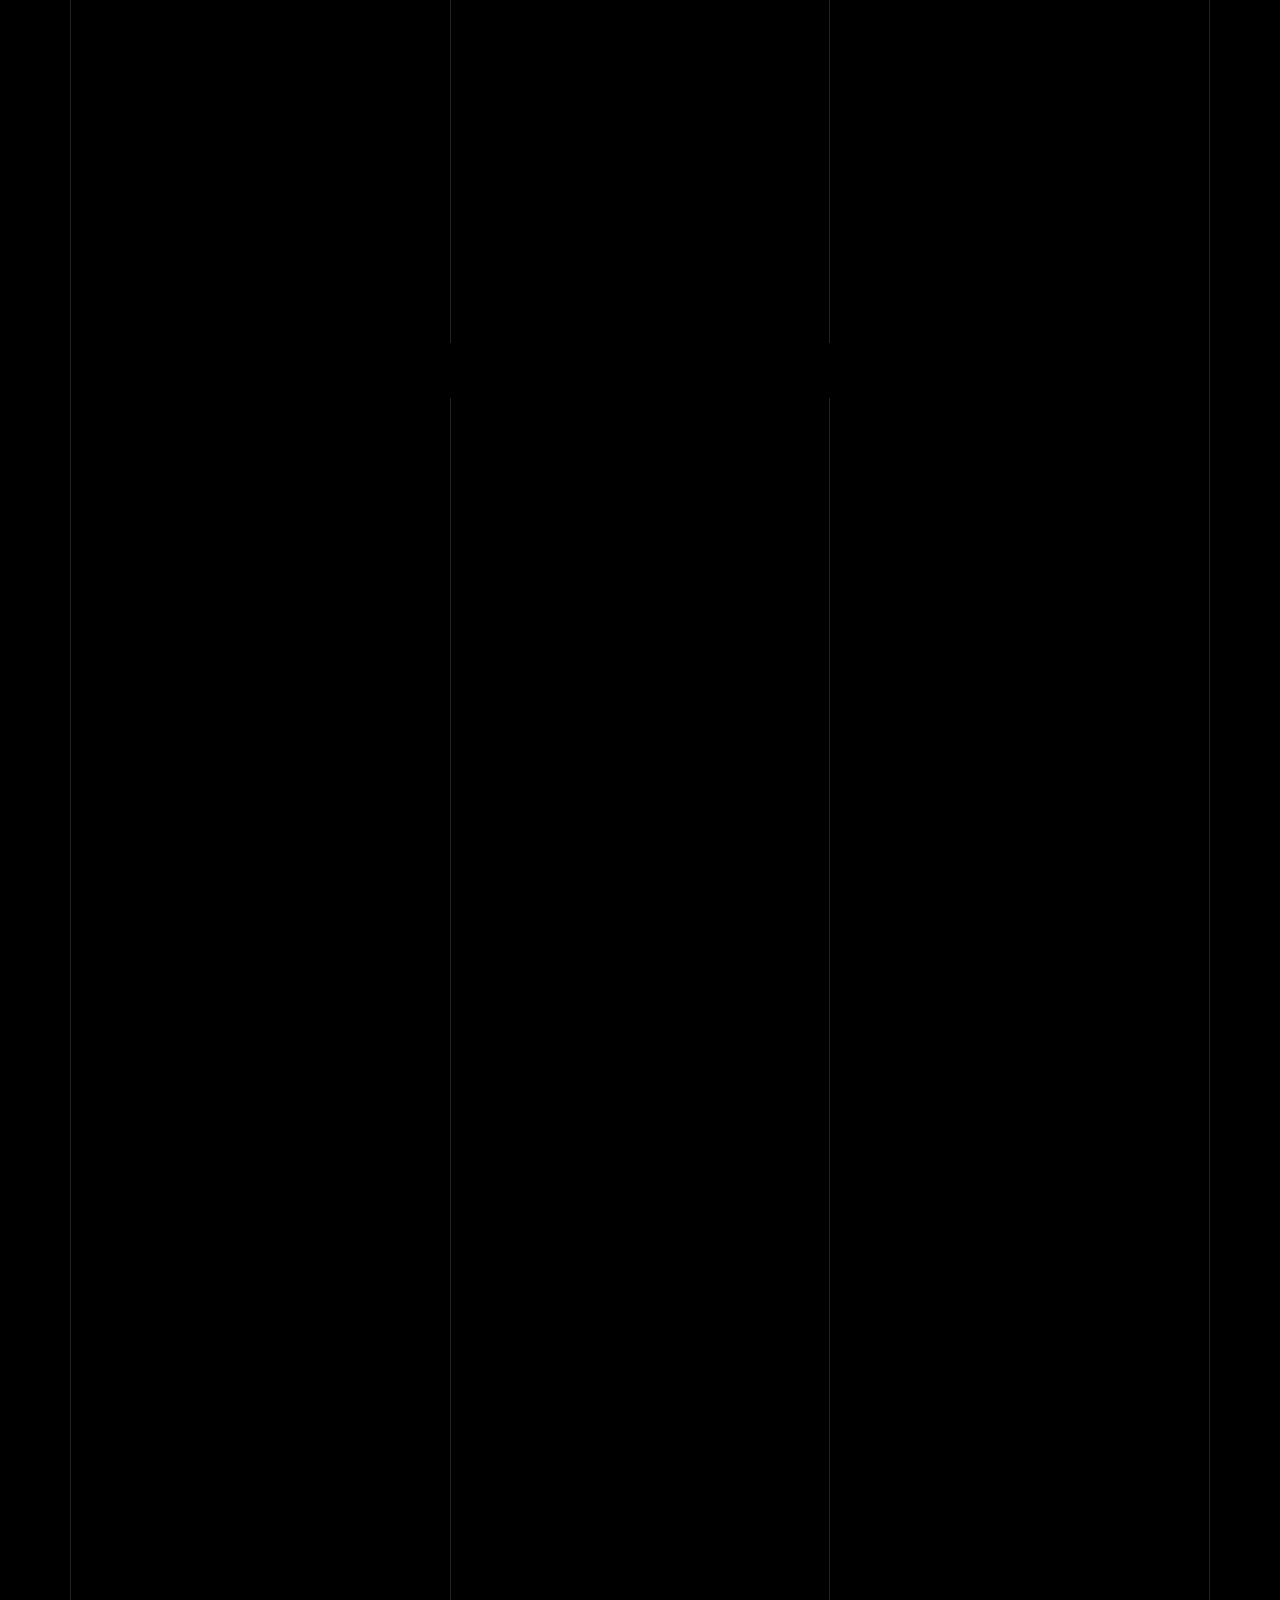
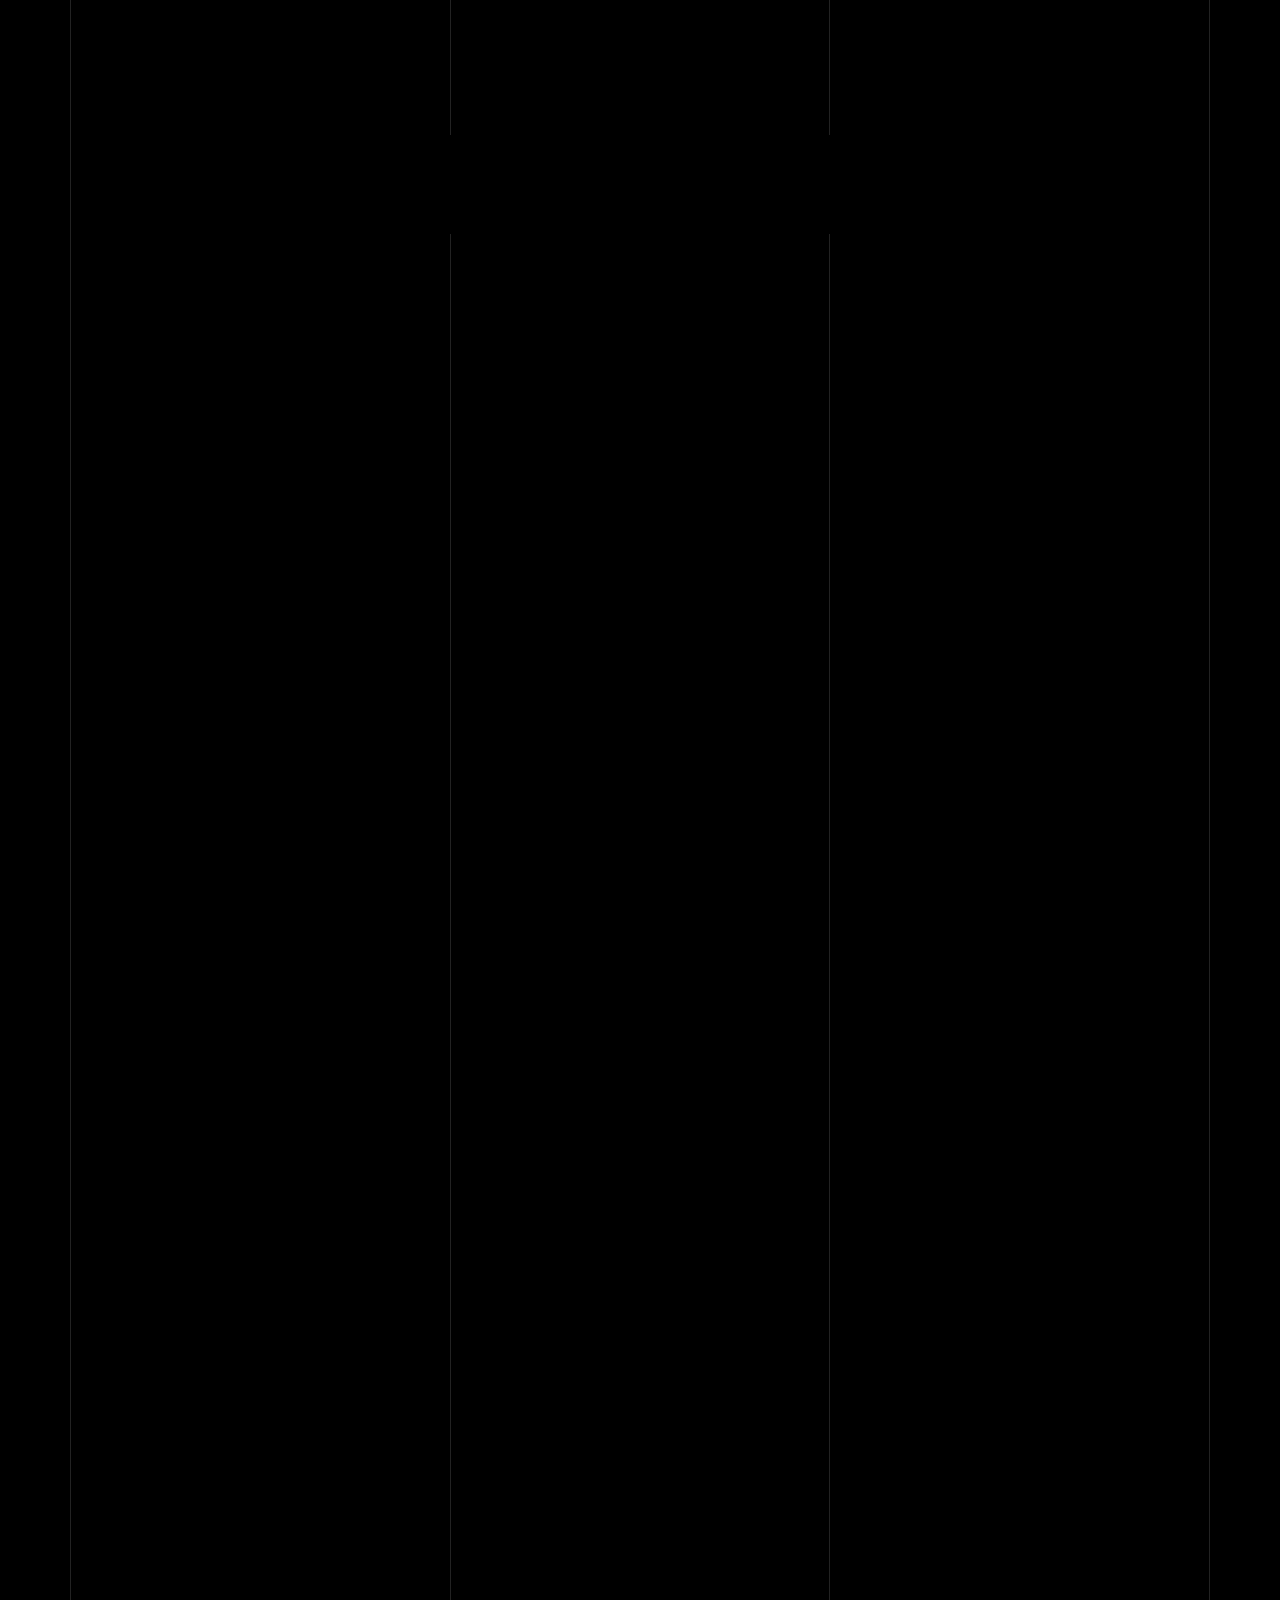
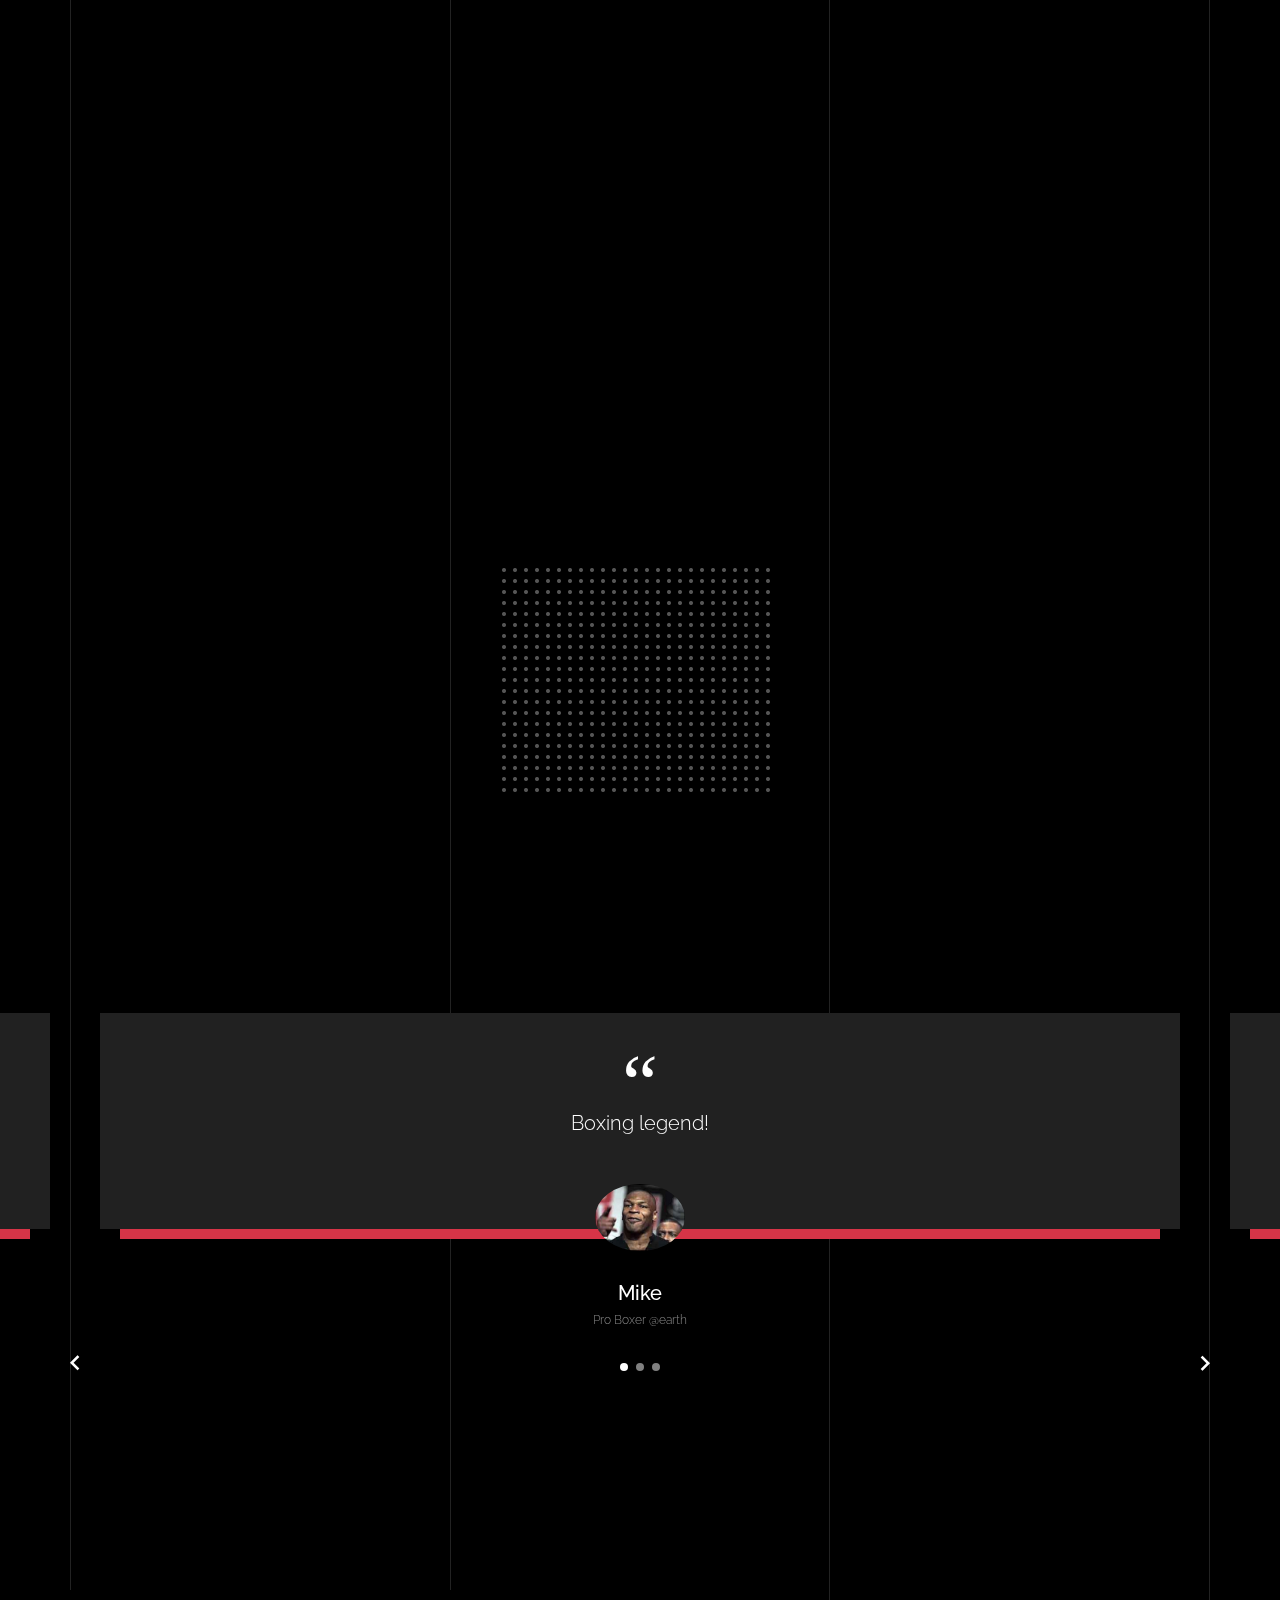
==== commit 28e06ef6: "Update index.html" ====
--- a/index.html
+++ b/index.html
@@ -90,11 +90,14 @@
             <div class="col-md-5 text-right text-lg-left">
               <ul class="site-nav-ul js-clone-nav text-left d-none d-lg-inline-block">
                 <li><a href="#skills-section" class="nav-link">Skills</a></li>
-                <li><a href="#testimonial-section" class="nav-link">Testimonial</a></li>
-                 <li><a href="#skills-section" class="nav-link">Youtube</a></li>
+                <li><a href="https://www.youtube.com/c/MadanSapkotaN" class="nav-link">Youtube</a></li>
+                
                 <li class="has-children">
                <a href="#journal-section" class="nav-link">Blogs</a>
                <ul class="dropdown">
+                 <li>
+                   <a href="cphysics.html">Notes</a>
+                 </li>
                  <li>
                    <a href="cphysics.html">Classical Physics</a>
                  </li>
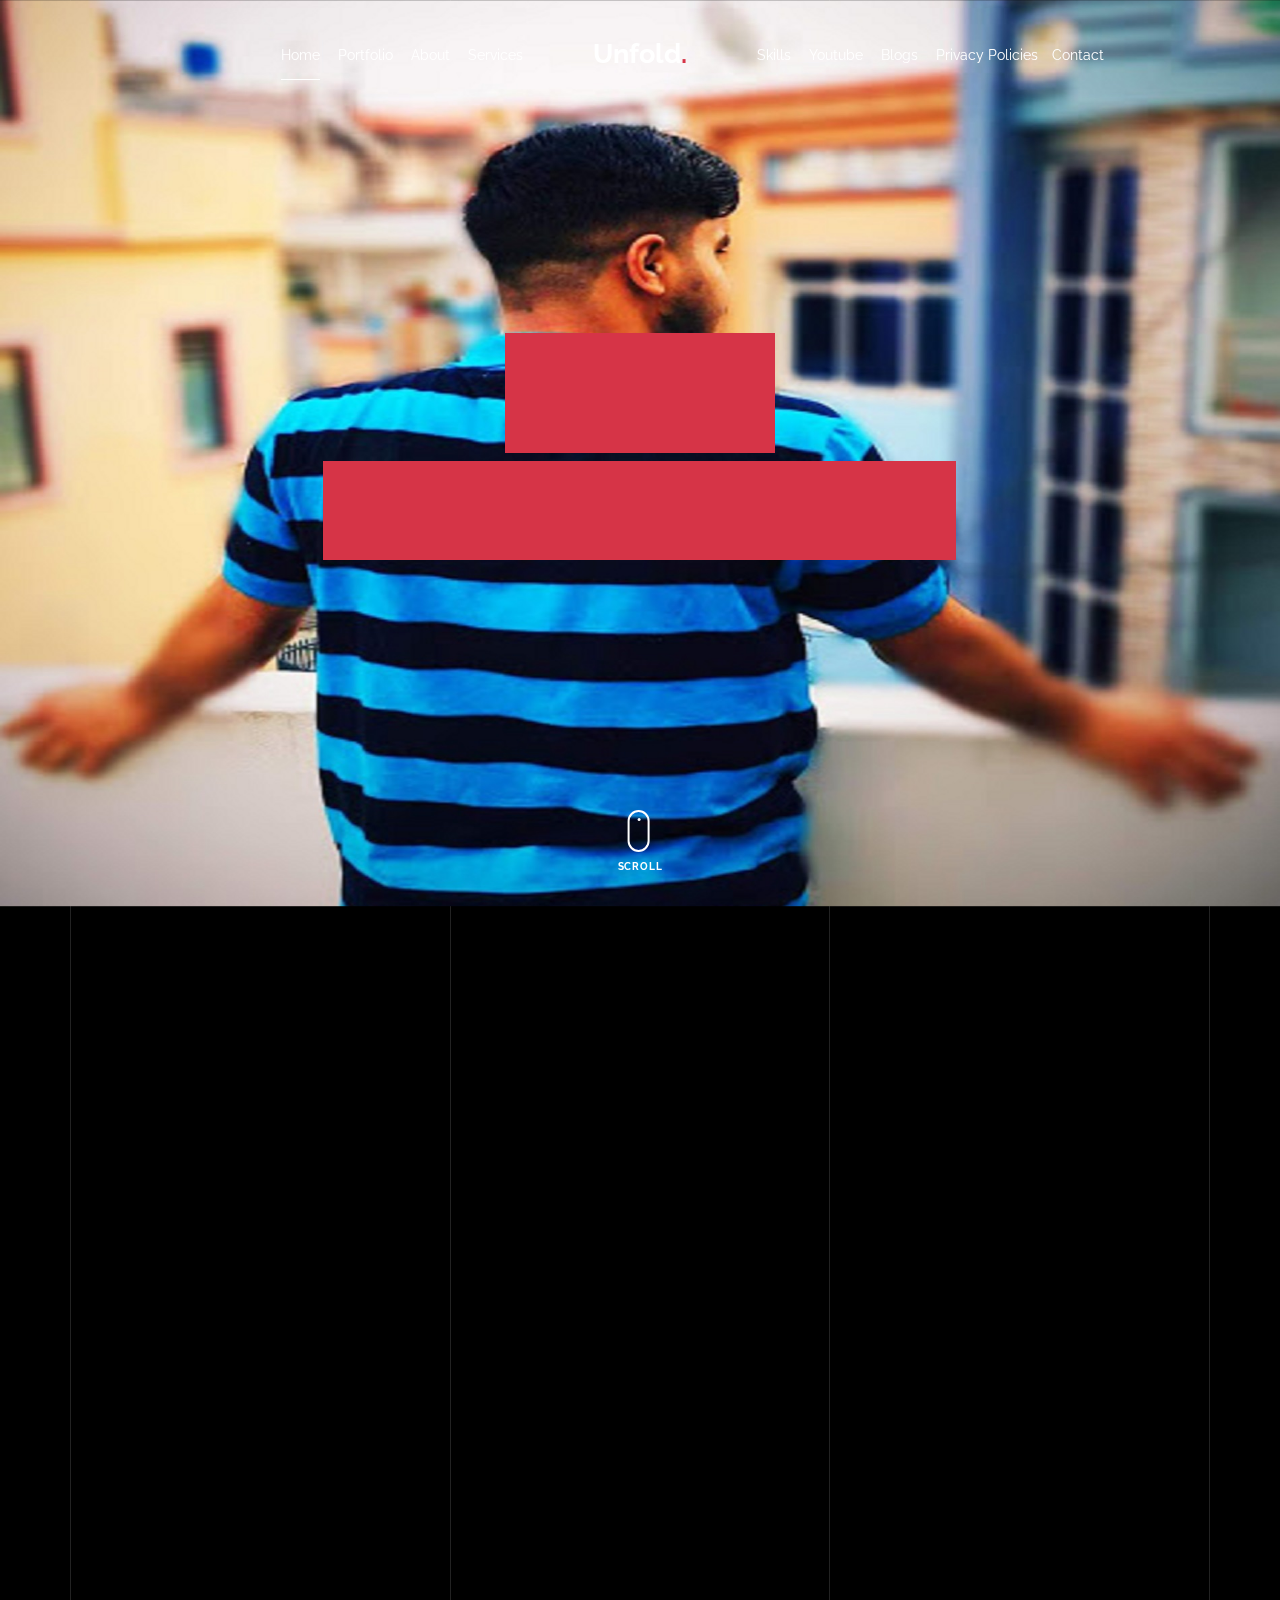
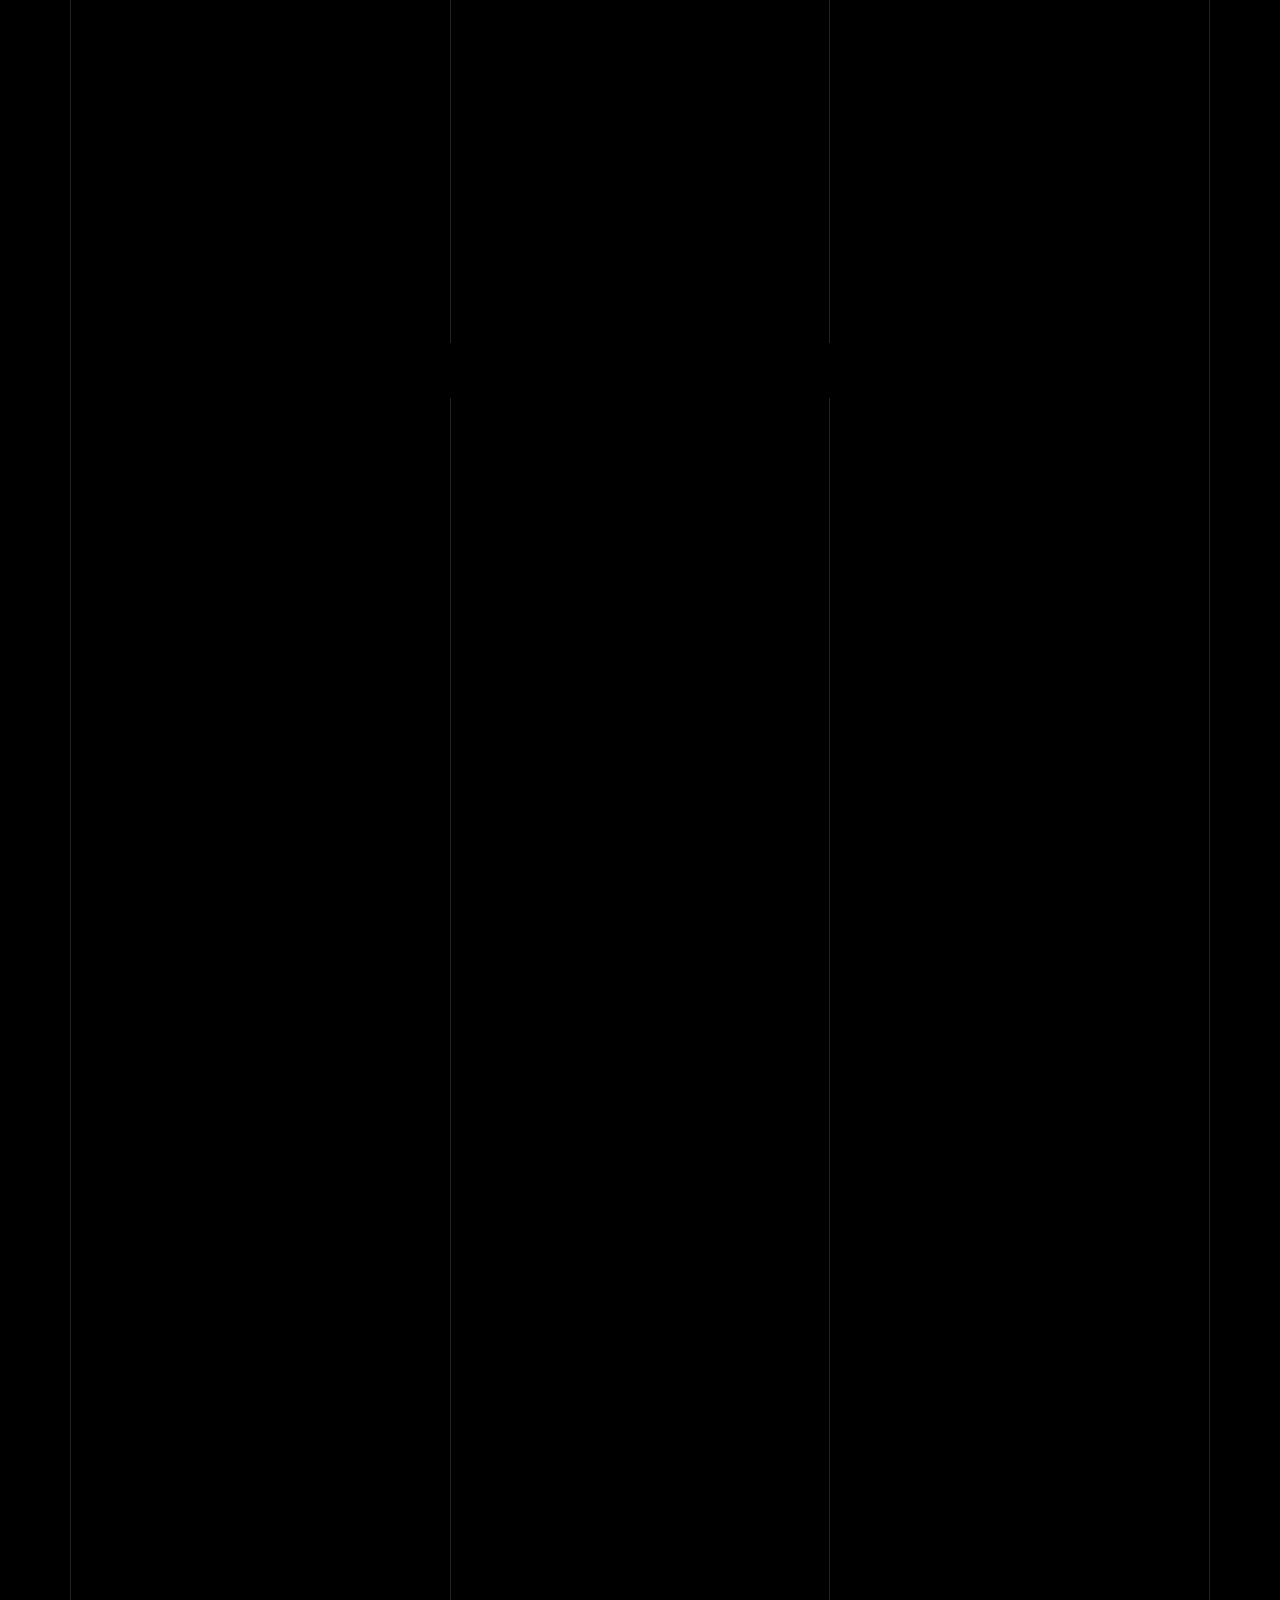
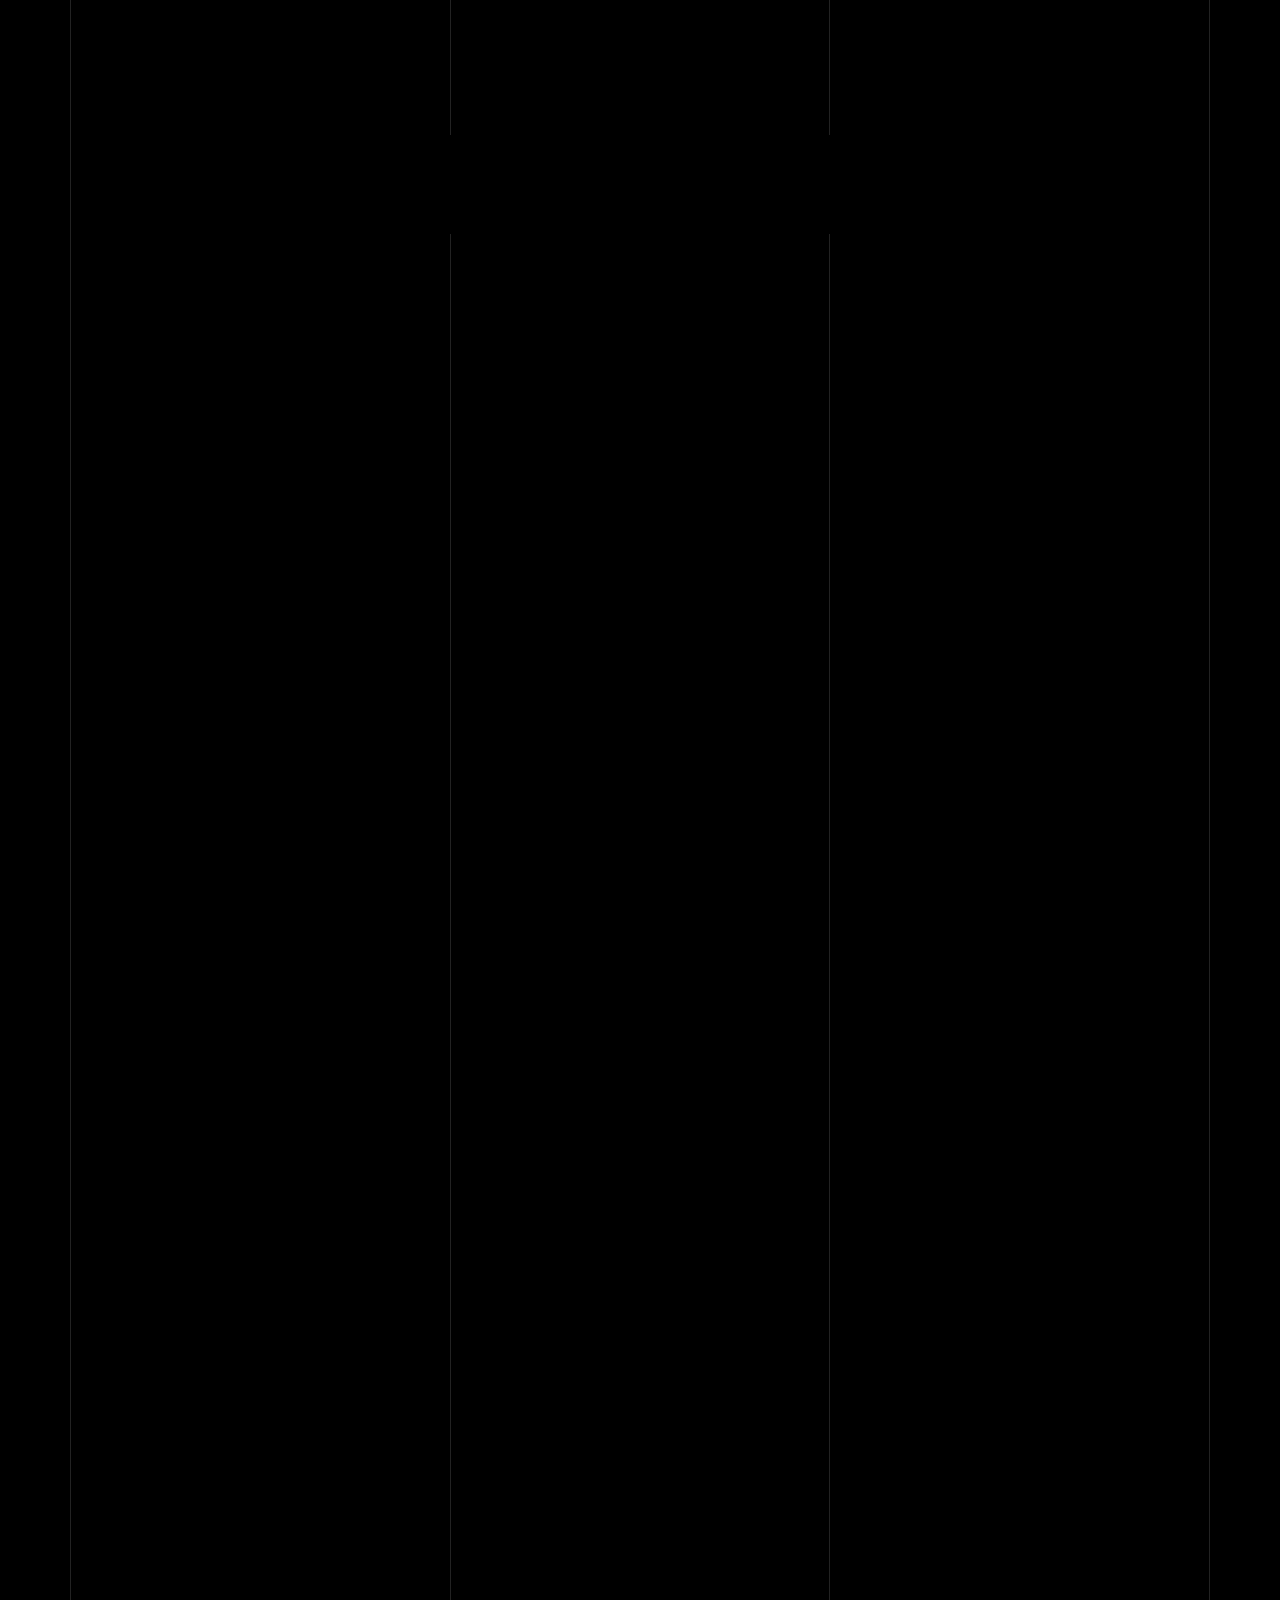
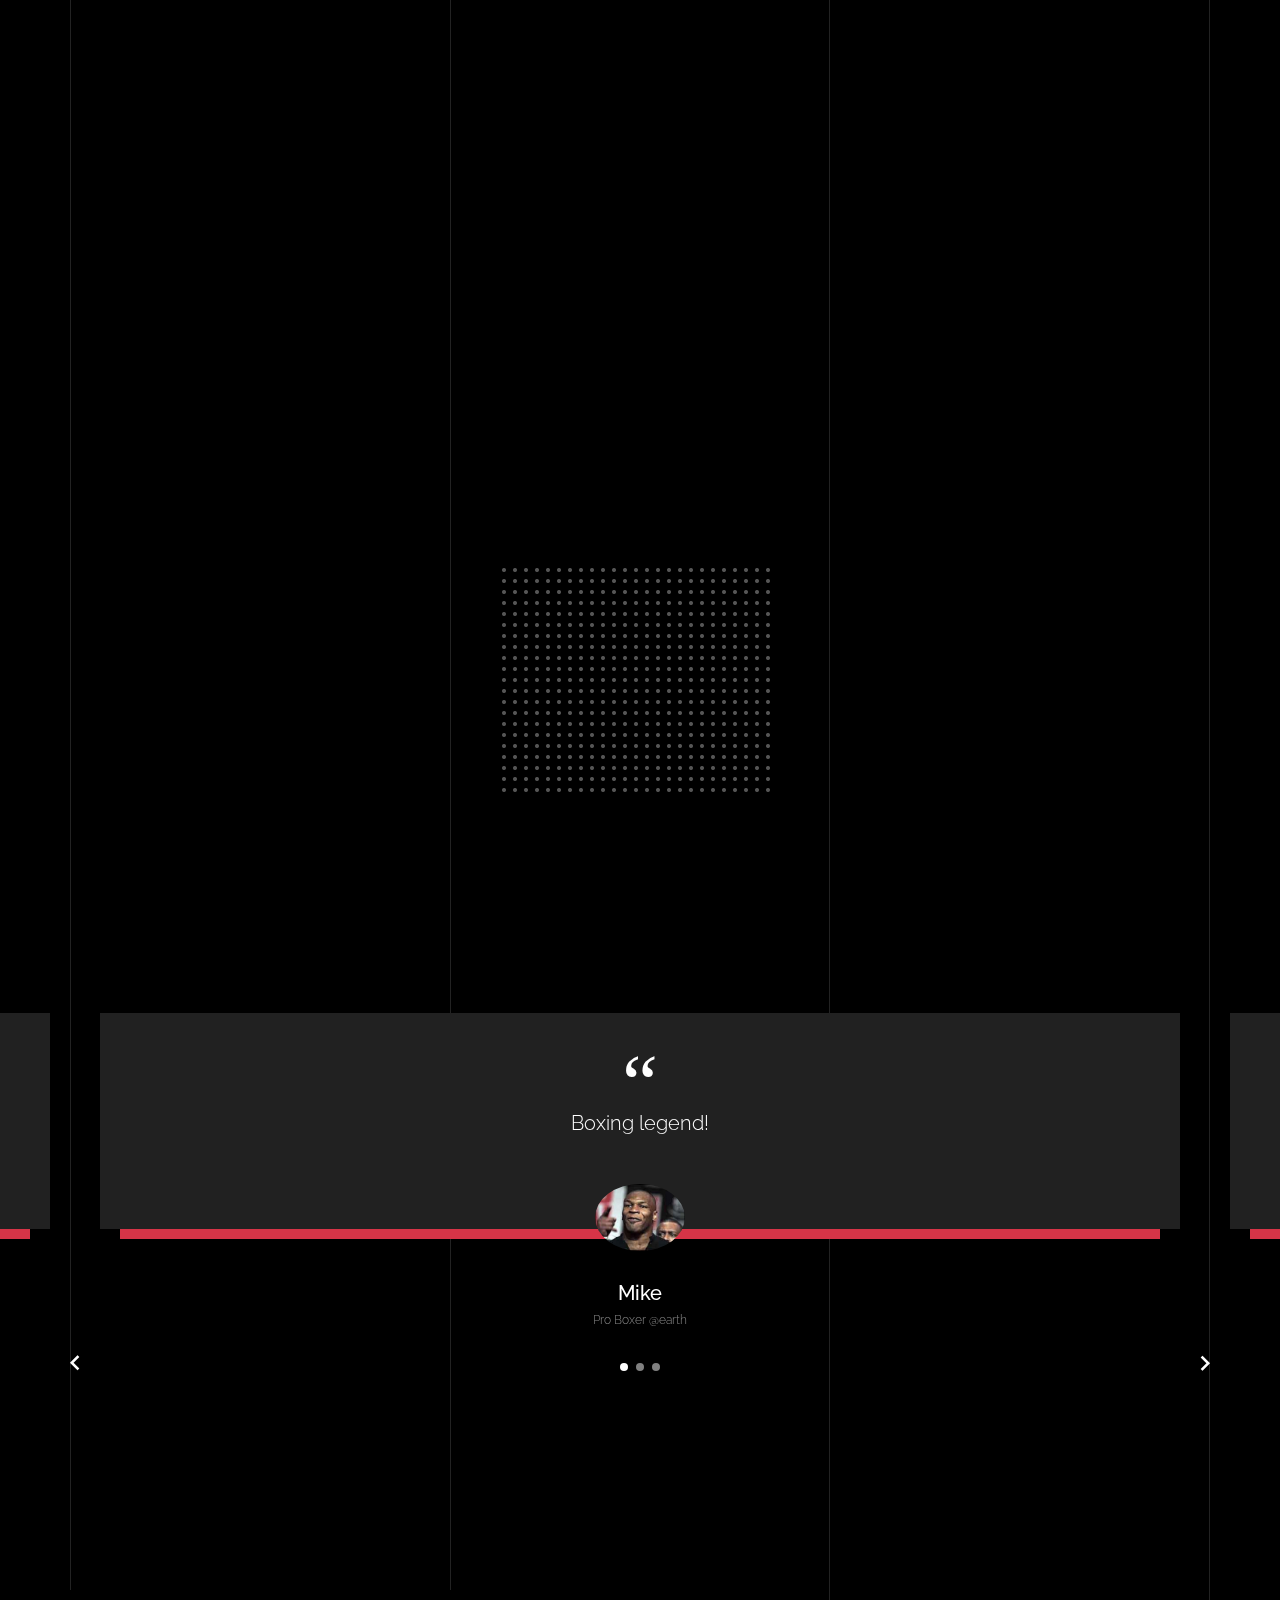
==== commit 544321c5: "Update index.html" ====
--- a/index.html
+++ b/index.html
@@ -96,7 +96,7 @@
                <a href="#journal-section" class="nav-link">Blogs</a>
                <ul class="dropdown">
                  <li>
-                   <a href="cphysics.html">Notes</a>
+                   <a href="notes.html">Notes</a>
                  </li>
                  <li>
                    <a href="cphysics.html">Classical Physics</a>
